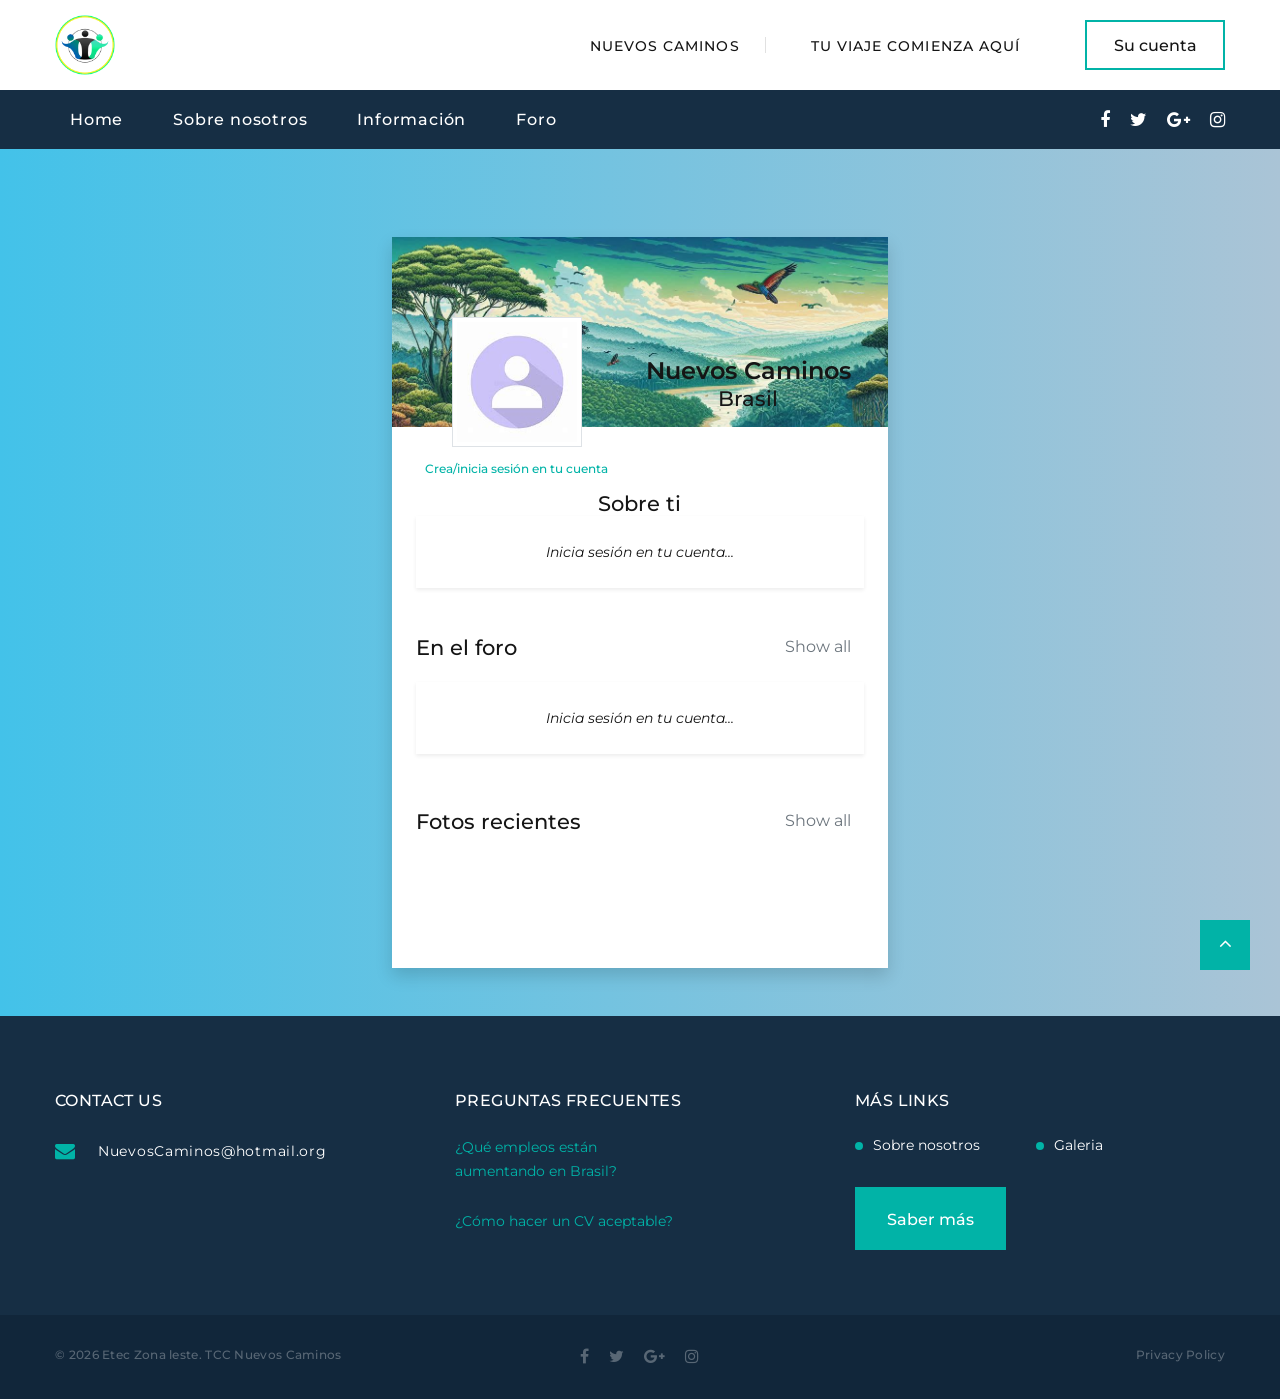
==== Front-end/cuenta.html @ b8fffcc0 "Initial commit" ====
<!DOCTYPE html>
<html class="wide wow-animation" lang="en">
  <head>
    <title>Contact Us</title>
    <meta name="format-detection" content="telephone=no" />
    <meta
      name="viewport"
      content="width=device-width, height=device-height, initial-scale=1.0, maximum-scale=1.0, user-scalable=0"
    />
    <meta http-equiv="X-UA-Compatible" content="IE=edge" />
    <meta charset="utf-8" />
    <link rel="icon" href="images/favicon.ico" type="image/x-icon" />
    <!-- Stylesheets-->
    <link
      rel="stylesheet"
      type="text/css"
      href="//fonts.googleapis.com/css?family=Montserrat:400,500,600,700%7CPoppins:400%7CTeko:300,400"
    />
    <link rel="stylesheet" href="css/bootstrap.css" />
    <link rel="stylesheet" href="css/fonts.css" />
    <link rel="stylesheet" href="css/style.css" />
    <link rel="stylesheet" href="css/cuenta.css" />
    <style>
      .ie-panel {
        display: none;
        background: #212121;
        padding: 10px 0;
        box-shadow: 3px 3px 5px 0 rgba(0, 0, 0, 0.3);
        clear: both;
        text-align: center;
        position: relative;
        z-index: 1;
      }
      html.ie-10 .ie-panel,
      html.lt-ie-10 .ie-panel {
        display: block;
      }
    </style>
  </head>
  <body>
    <div class="page">
      <header class="section page-header">
        <!-- RD Navbar-->
        <div class="rd-navbar-wrap">
          <nav
          class="rd-navbar rd-navbar-corporate"
          data-layout="rd-navbar-fixed"
          data-sm-layout="rd-navbar-fixed"
          data-md-layout="rd-navbar-fixed"
          data-md-device-layout="rd-navbar-fixed"
          data-lg-layout="rd-navbar-static"
          data-lg-device-layout="rd-navbar-fixed"
          data-xl-layout="rd-navbar-static"
          data-xl-device-layout="rd-navbar-static"
          data-xxl-layout="rd-navbar-static"
          data-xxl-device-layout="rd-navbar-static"
          data-lg-stick-up-offset="46px"
          data-xl-stick-up-offset="46px"
          data-xxl-stick-up-offset="106px"
          data-lg-stick-up="true"
          data-xl-stick-up="true"
          data-xxl-stick-up="true"
        >
          <div
            class="rd-navbar-collapse-toggle rd-navbar-fixed-element-1"
            data-rd-navbar-toggle=".rd-navbar-collapse"
          >
            <span></span>
          </div>
          <div class="rd-navbar-aside-outer">
            <div class="rd-navbar-aside">
              <!-- RD Navbar Panel-->
              <div class="rd-navbar-panel">
                <!-- RD Navbar Toggle-->
                <button
                  class="rd-navbar-toggle"
                  data-rd-navbar-toggle=".rd-navbar-nav-wrap"
                >
                  <span></span>
                </button>
                <!-- RD Navbar Brand: a parte branca em cima da navbar-->
                <div class="rd-navbar-brand">
                  <!--Brand: as informações dentro da Brand,e definindo que ela não é estatica na tela-->
                  <a class="brand" href="index.html">
                    <img src="images/logo.png" class="logo"/></a>
                </div>
              </div>
              <div class="rd-navbar-aside-right rd-navbar-collapse">
                <ul class="rd-navbar-corporate-contacts">
                  <li>
                    <div class="unit unit-spacing-xs">
                      <div class="unit-left">
                        <span class=""></span>
                      </div>
                      <div class="unit-body">
                        <p>Nuevos Caminos</p>
                      </div>
                    </div>
                  </li>
                  <li>
                    <div class="unit unit-spacing-xs">
                      <div class="unit-left">
                        <span class=""></span>
                      </div>
                      <div class="unit-body">
                        <a>Tu viaje comienza aquí</a>
                      </div>
                    </div>
                  </li>
                </ul>
                <!--Botão da Brand--->
                <a
                  class="button button-md button-default-outline-2 button-ujarak"
                  href="#">Su cuenta</a>
              </div>
            </div>
          </div>
          <!-- Icones das redes sociais -->
          <div class="rd-navbar-main-outer">
            <div class="rd-navbar-main">
              <div class="rd-navbar-nav-wrap">
                <ul
                  class="list-inline list-inline-md rd-navbar-corporate-list-social"
                >
                  <li><a class="icon fa fa-facebook" href="#"></a></li>
                  <li><a class="icon fa fa-twitter" href="#"></a></li>
                  <li><a class="icon fa fa-google-plus" href="#"></a></li>
                  <li><a class="icon fa fa-instagram" href="#"></a></li>
                </ul>
                <!-- RD Navbar Nav: Começo da navbar-->
                <ul class="rd-navbar-nav">
                  <li class="rd-nav-item">
                    <a class="rd-nav-link" href="index.html">Home</a>
                  </li>
                  <li class="rd-nav-item">
                    <a class="rd-nav-link" href="Sobre.html">Sobre nosotros</a>
                  </li>
                  <li class="rd-nav-item dropdown">
                    <a class="rd-nav-link" href="#" id="navbarDropdown1" role="button" data-toggle="dropdown" aria-expanded="false">Información</a>
                    <div class="dropdown-menu" aria-labelledby="navbarDropdown1">
                      <a class="dropdown-item" href="Información nvb/hogar.html">Hogar</a>
                        <a class="dropdown-item" href="Información nvb/empreabilidad.html">Empreabilidad</a>
                        <a class="dropdown-item" href="Información nvb/consejos.html">Consejos diarios</a>
                    </div>
                  </li>
                  <li class="rd-nav-item">
                    <a class="rd-nav-link" href="foro.html">Foro</a>
                  </li>
                </ul>
              </div>
            </div>
          </div>
          </nav>
        </div>
      </header>
   
      <div class="row py-5 px-4">
        <div class="col-md-5 mx-auto"> 
          <!-- Profile widget --> 
          <div class="bg-white shadow rounded overflow-hidden"> 
            <div class="px-4 pt-0 pb-4 cover"> 
              <div class="media align-items-end profile-head"> 
                <div class="profile mr-3">
                  <img src="images/perfilD.jfif" alt="..." width="130" class="rounded mb-2 img-thumbnail">
                  
                  <a href="login/index.html" class="btn btn-outline-dark btn-sm btn-block">Crea/inicia sesión en tu cuenta</a>
                </div> 
                <div class="media-body mb-5 text-white"> 
                  <h4 class="mt-0 mb-0">Nuevos Caminos</h4> 
                  <h5 class="mt-0 mb-4"> 
                    Brasil
                  </h5> 
                </div> 
              </div> 
            </div> <br><br>
            <div class="px-4 py-3"> 
              <h5 class="mb-0">Sobre ti</h5> 
              <div class="p-4 rounded shadow-sm bg-light"> 
                <p class="font-italic mb-0">Inicia sesión en tu cuenta...</p> 
              </div> 
            </div> 
            <div class="py-4 px-4"> 
              <div class="d-flex align-items-center justify-content-between mb-3"> 
                <h5 class="mb-0">En el foro</h5>
                <a href="#" class="btn btn-link text-muted">Show all</a> 
              </div> 
              <div class="p-4 rounded shadow-sm bg-light"> 
                <p class="font-italic mb-0">Inicia sesión en tu cuenta...</p> 
              </div> 
            </div>
            <div class="py-4 px-4"> 
              <div class="d-flex align-items-center justify-content-between mb-3"> 
                <h5 class="mb-0">Fotos recientes</h5>
                <a href="#" class="btn btn-link text-muted">Show all</a> 
              </div> 
              <div class="row"> 
                <div class="col-lg-6 mb-2 pr-lg-1">
                  <img src="https://images.unsplash.com/photo-1469594292607-7bd90f8d3ba4?ixlib=rb-1.2.1&ixid=eyJhcHBfaWQiOjEyMDd9&auto=format&fit=crop&w=750&q=80" alt="" class="img-fluid rounded shadow-sm">
                </div> 
                <div class="col-lg-6 mb-2 pl-lg-1">
                  <img src="https://images.unsplash.com/photo-1493571716545-b559a19edd14?ixlib=rb-1.2.1&ixid=eyJhcHBfaWQiOjEyMDd9&auto=format&fit=crop&w=750&q=80" alt="" class="img-fluid rounded shadow-sm">
                </div> 
                <div class="col-lg-6 pr-lg-1 mb-2">
                  <img src="https://images.unsplash.com/photo-1453791052107-5c843da62d97?ixlib=rb-1.2.1&ixid=eyJhcHBfaWQiOjEyMDd9&auto=format&fit=crop&w=1350&q=80" alt="" class="img-fluid rounded shadow-sm">
                </div> 
                <div class="col-lg-6 pl-lg-1">
                  <img src="https://images.unsplash.com/photo-1475724017904-b712052c192a?ixlib=rb-1.2.1&ixid=eyJhcHBfaWQiOjEyMDd9&auto=format&fit=crop&w=750&q=80" alt="" class="img-fluid rounded shadow-sm">
                </div> 
              </div> 
            </div> 
          </div> 
        </div>
      </div>
      
      
      <!-- Footer-->
      <footer class="section footer-corporate context-dark">
        <div class="footer-corporate-inset">
          <div class="container">
            <div class="row row-40 justify-content-lg-between">
              <!-- Repartição 1-->
              <div class="col-sm-6 col-md-12 col-lg-3 col-xl-4">
                <div class="oh-desktop">
                  <div class="wow slideInRight" data-wow-delay="0s">
                    <h6 class="text-spacing-100 text-uppercase">Contact us</h6>
                    <ul class="footer-contacts d-inline-block d-sm-block">
                      <li>
                        <div class="unit">
                          <div class="unit-left">
                            <span class="icon fa fa-envelope"></span>
                          </div>
                          <div class="unit-body">
                            <a class="link-aemail" href="mailto:#"
                              >NuevosCaminos@hotmail.org</a>
                          </div>
                        </div>
                      </li>
                    </ul>
                  </div>
                </div>
              </div>
              <!-- Fim Repartição 1-->

              <!-- Repartição 2-->
              <div class="col-sm-6 col-md-5 col-lg-3 col-xl-4">
                <div class="oh-desktop">
                  <div class="wow slideInDown" data-wow-delay="0s">
                    <h6 class="text-spacing-100 text-uppercase">
                      Preguntas frecuentes
                    </h6>

                    <article class="post post-minimal-2">
                      <p class="post-minimal-2-title">
                        <a href="#"
                          >¿Qué empleos están aumentando en Brasil?</a>
                      </p>
                    </article>

                    <article class="post post-minimal-2">
                      <p class="post-minimal-2-title">
                        <a href="#"
                          >¿Cómo hacer un CV aceptable?</a
                        >
                      </p>
                    </article>
                  </div>
                </div>
              </div>
              <!-- Fim Repartição 2-->
              
              <!-- Repartição 3-->
              <div class="col-sm-11 col-md-7 col-lg-5 col-xl-4">
                <div class="oh-desktop">
                  <div class="wow slideInLeft" data-wow-delay="0s">
                    <h6 class="text-spacing-100 text-uppercase">Más links</h6>
                    <ul
                      class="row-6 list-0 list-marked list-marked-md list-marked-secondary list-custom-2">
                      <li><a href="sobre.html">Sobre nosotros</a></li>
                      <li><a href="#">Galeria</a></li>
                    </ul>
                    <div class="group-md group-middle justify-content-sm-start">
                      <a class="button button-lg button-primary button-ujarak" href="#">Saber más</a>
                    </div>
                  </div>
                </div>
              </div>
              <!-- Fim Repartição 3-->

            </div>
          </div>
        </div>
        <div class="footer-corporate-bottom-panel">
          <div class="container">
            <div
              class="row justfy-content-xl-space-berween row-10 align-items-md-center2"
            >
              <div class="col-sm-6 col-md-4 text-sm-right text-md-center">
                <div>
                  <ul class="list-inline list-inline-sm footer-social-list-2">
                    <li><a class="icon fa fa-facebook" href="#"></a></li>
                    <li><a class="icon fa fa-twitter" href="#"></a></li>
                    <li><a class="icon fa fa-google-plus" href="#"></a></li>
                    <li><a class="icon fa fa-instagram" href="#"></a></li>
                  </ul>
                </div>
              </div>
              <div class="col-sm-6 col-md-4 order-sm-first">
                
                <!-- Considerações-->
                <p class="rights">
                  <span>&copy;&nbsp;</span><span class="copyright-year"></span
                  ><span>&nbsp;</span><span>Etec Zona leste</span>.
                  <span>TCC Nuevos Caminos</span>
                </p>
              </div>
              <div class="col-sm-6 col-md-4 text-md-right">
                <p class="rights"><a href="#">Privacy Policy</a></p>
              </div>
            </div>
          </div>
        </div>
      </footer>
    <!--Fim Footer-->

    </div>
    <!-- Global Mailform Output-->
    <div class="snackbars" id="form-output-global"></div>
    <!-- Javascript-->
    <script src="js/core.min.js"></script>
    <script src="js/script.js"></script>
    <script src="js/cuenta.js"></script>
  </body>
</html>
---- Front-end/css/fonts.css ----
/*
*
* Fonts
*/
/*
*
* Font Awesome Icons 4.7.0
* --------------------------------------------------
*/
@font-face {
	font-family: 'FontAwesome';
	src: url("../fonts/fontawesome-webfont.eot?v=4.7.0");
	src: url("../fonts/fontawesome-webfont.eot?#iefix&v=4.7.0") format("embedded-opentype"), url("../fonts/fontawesome-webfont.woff2?v=4.7.0") format("woff2"), url("../fonts/fontawesome-webfont.woff?v=4.7.0") format("woff"), url("../fonts/fontawesome-webfont.ttf?v=4.7.0") format("truetype"), url("../fonts/fontawesome-webfont.svg?v=4.7.0#fontawesomeregular") format("svg");
	font-weight: normal;
	font-style: normal;
}

.fa {
	display: inline-block;
	font-family: 'FontAwesome';
	font-size: inherit;
	text-rendering: auto;
	-webkit-font-smoothing: antialiased;
	-moz-osx-font-smoothing: grayscale;
}

[class*='fa-']:before {
	font-weight: 400;
	font-family: 'FontAwesome';
}

/* makes the font 33% larger relative to the icon container */
.fa-lg {
	font-size: 1.33333333em;
	line-height: 0.75em;
	vertical-align: -15%;
}

.fa-2x {
	font-size: 2em;
}

.fa-3x {
	font-size: 3em;
}

.fa-4x {
	font-size: 4em;
}

.fa-5x {
	font-size: 5em;
}

.fa-fw {
	width: 1.28571429em;
	text-align: center;
}

.fa-ul {
	padding-left: 0;
	margin-left: 2.14285714em;
	list-style-type: none;
}

.fa-ul > li {
	position: relative;
}

.fa-li {
	position: absolute;
	left: -2.14285714em;
	width: 2.14285714em;
	top: 0.14285714em;
	text-align: center;
}

.fa-li.fa-lg {
	left: -1.85714286em;
}

.fa-border {
	padding: .2em .25em .15em;
	border: solid 0.08em #eeeeee;
	border-radius: .1em;
}

.fa-pull-left {
	float: left;
}

.fa-pull-right {
	float: right;
}

.fa.fa-pull-left {
	margin-right: .3em;
}

.fa.fa-pull-right {
	margin-left: .3em;
}

/* Deprecated as of 4.4.0 */
.pull-right {
	float: right;
}

.pull-left {
	float: left;
}

.fa.pull-left {
	margin-right: .3em;
}

.fa.pull-right {
	margin-left: .3em;
}

.fa-spin {
	-webkit-animation: fa-spin 2s infinite linear;
	animation: fa-spin 2s infinite linear;
}

.fa-pulse {
	-webkit-animation: fa-spin 1s infinite steps(8);
	animation: fa-spin 1s infinite steps(8);
}

@-webkit-keyframes fa-spin {
	0% {
		-webkit-transform: rotate(0deg);
		transform: rotate(0deg);
	}
	100% {
		-webkit-transform: rotate(359deg);
		transform: rotate(359deg);
	}
}

@keyframes fa-spin {
	0% {
		-webkit-transform: rotate(0deg);
		transform: rotate(0deg);
	}
	100% {
		-webkit-transform: rotate(359deg);
		transform: rotate(359deg);
	}
}

.fa-rotate-90 {
	-ms-filter: "progid:DXImageTransform.Microsoft.BasicImage(rotation=1)";
	-webkit-transform: rotate(90deg);
	-ms-transform: rotate(90deg);
	transform: rotate(90deg);
}

.fa-rotate-180 {
	-ms-filter: "progid:DXImageTransform.Microsoft.BasicImage(rotation=2)";
	-webkit-transform: rotate(180deg);
	-ms-transform: rotate(180deg);
	transform: rotate(180deg);
}

.fa-rotate-270 {
	-ms-filter: "progid:DXImageTransform.Microsoft.BasicImage(rotation=3)";
	-webkit-transform: rotate(270deg);
	-ms-transform: rotate(270deg);
	transform: rotate(270deg);
}

.fa-flip-horizontal {
	-ms-filter: "progid:DXImageTransform.Microsoft.BasicImage(rotation=0, mirror=1)";
	-webkit-transform: scale(-1, 1);
	-ms-transform: scale(-1, 1);
	transform: scale(-1, 1);
}

.fa-flip-vertical {
	-ms-filter: "progid:DXImageTransform.Microsoft.BasicImage(rotation=2, mirror=1)";
	-webkit-transform: scale(1, -1);
	-ms-transform: scale(1, -1);
	transform: scale(1, -1);
}

:root .fa-rotate-90,
:root .fa-rotate-180,
:root .fa-rotate-270,
:root .fa-flip-horizontal,
:root .fa-flip-vertical {
	filter: none;
}

.fa-stack {
	position: relative;
	display: inline-block;
	width: 2em;
	height: 2em;
	line-height: 2em;
	vertical-align: middle;
}

.fa-stack-1x,
.fa-stack-2x {
	position: absolute;
	left: 0;
	width: 100%;
	text-align: center;
}

.fa-stack-1x {
	line-height: inherit;
}

.fa-stack-2x {
	font-size: 2em;
}

.fa-inverse {
	color: #ffffff;
}

/* Font Awesome uses the Unicode Private Use Area (PUA) to ensure screen
   readers do not read off random characters that represent icons */
.fa-glass:before {
	content: "\f000";
}

.fa-music:before {
	content: "\f001";
}

.fa-search:before {
	content: "\f002";
}

.fa-envelope-o:before {
	content: "\f003";
}

.fa-heart:before {
	content: "\f004";
}

.fa-star:before {
	content: "\f005";
}

.fa-star-o:before {
	content: "\f006";
}

.fa-user:before {
	content: "\f007";
}

.fa-film:before {
	content: "\f008";
}

.fa-th-large:before {
	content: "\f009";
}

.fa-th:before {
	content: "\f00a";
}

.fa-th-list:before {
	content: "\f00b";
}

.fa-check:before {
	content: "\f00c";
}

.fa-remove:before,
.fa-close:before,
.fa-times:before {
	content: "\f00d";
}

.fa-search-plus:before {
	content: "\f00e";
}

.fa-search-minus:before {
	content: "\f010";
}

.fa-power-off:before {
	content: "\f011";
}

.fa-signal:before {
	content: "\f012";
}

.fa-gear:before,
.fa-cog:before {
	content: "\f013";
}

.fa-trash-o:before {
	content: "\f014";
}

.fa-home:before {
	content: "\f015";
}

.fa-file-o:before {
	content: "\f016";
}

.fa-clock-o:before {
	content: "\f017";
}

.fa-road:before {
	content: "\f018";
}

.fa-download:before {
	content: "\f019";
}

.fa-arrow-circle-o-down:before {
	content: "\f01a";
}

.fa-arrow-circle-o-up:before {
	content: "\f01b";
}

.fa-inbox:before {
	content: "\f01c";
}

.fa-play-circle-o:before {
	content: "\f01d";
}

.fa-rotate-right:before,
.fa-repeat:before {
	content: "\f01e";
}

.fa-refresh:before {
	content: "\f021";
}

.fa-list-alt:before {
	content: "\f022";
}

.fa-lock:before {
	content: "\f023";
}

.fa-flag:before {
	content: "\f024";
}

.fa-headphones:before {
	content: "\f025";
}

.fa-volume-off:before {
	content: "\f026";
}

.fa-volume-down:before {
	content: "\f027";
}

.fa-volume-up:before {
	content: "\f028";
}

.fa-qrcode:before {
	content: "\f029";
}

.fa-barcode:before {
	content: "\f02a";
}

.fa-tag:before {
	content: "\f02b";
}

.fa-tags:before {
	content: "\f02c";
}

.fa-book:before {
	content: "\f02d";
}

.fa-bookmark:before {
	content: "\f02e";
}

.fa-print:before {
	content: "\f02f";
}

.fa-camera:before {
	content: "\f030";
}

.fa-font:before {
	content: "\f031";
}

.fa-bold:before {
	content: "\f032";
}

.fa-italic:before {
	content: "\f033";
}

.fa-text-height:before {
	content: "\f034";
}

.fa-text-width:before {
	content: "\f035";
}

.fa-align-left:before {
	content: "\f036";
}

.fa-align-center:before {
	content: "\f037";
}

.fa-align-right:before {
	content: "\f038";
}

.fa-align-justify:before {
	content: "\f039";
}

.fa-list:before {
	content: "\f03a";
}

.fa-dedent:before,
.fa-outdent:before {
	content: "\f03b";
}

.fa-indent:before {
	content: "\f03c";
}

.fa-video-camera:before {
	content: "\f03d";
}

.fa-photo:before,
.fa-image:before,
.fa-picture-o:before {
	content: "\f03e";
}

.fa-pencil:before {
	content: "\f040";
}

.fa-map-marker:before {
	content: "\f041";
}

.fa-adjust:before {
	content: "\f042";
}

.fa-tint:before {
	content: "\f043";
}

.fa-edit:before,
.fa-pencil-square-o:before {
	content: "\f044";
}

.fa-share-square-o:before {
	content: "\f045";
}

.fa-check-square-o:before {
	content: "\f046";
}

.fa-arrows:before {
	content: "\f047";
}

.fa-step-backward:before {
	content: "\f048";
}

.fa-fast-backward:before {
	content: "\f049";
}

.fa-backward:before {
	content: "\f04a";
}

.fa-play:before {
	content: "\f04b";
}

.fa-pause:before {
	content: "\f04c";
}

.fa-stop:before {
	content: "\f04d";
}

.fa-forward:before {
	content: "\f04e";
}

.fa-fast-forward:before {
	content: "\f050";
}

.fa-step-forward:before {
	content: "\f051";
}

.fa-eject:before {
	content: "\f052";
}

.fa-chevron-left:before {
	content: "\f053";
}

.fa-chevron-right:before {
	content: "\f054";
}

.fa-plus-circle:before {
	content: "\f055";
}

.fa-minus-circle:before {
	content: "\f056";
}

.fa-times-circle:before {
	content: "\f057";
}

.fa-check-circle:before {
	content: "\f058";
}

.fa-question-circle:before {
	content: "\f059";
}

.fa-info-circle:before {
	content: "\f05a";
}

.fa-crosshairs:before {
	content: "\f05b";
}

.fa-times-circle-o:before {
	content: "\f05c";
}

.fa-check-circle-o:before {
	content: "\f05d";
}

.fa-ban:before {
	content: "\f05e";
}

.fa-arrow-left:before {
	content: "\f060";
}

.fa-arrow-right:before {
	content: "\f061";
}

.fa-arrow-up:before {
	content: "\f062";
}

.fa-arrow-down:before {
	content: "\f063";
}

.fa-mail-forward:before,
.fa-share:before {
	content: "\f064";
}

.fa-expand:before {
	content: "\f065";
}

.fa-compress:before {
	content: "\f066";
}

.fa-plus:before {
	content: "\f067";
}

.fa-minus:before {
	content: "\f068";
}

.fa-asterisk:before {
	content: "\f069";
}

.fa-exclamation-circle:before {
	content: "\f06a";
}

.fa-gift:before {
	content: "\f06b";
}

.fa-leaf:before {
	content: "\f06c";
}

.fa-fire:before {
	content: "\f06d";
}

.fa-eye:before {
	content: "\f06e";
}

.fa-eye-slash:before {
	content: "\f070";
}

.fa-warning:before,
.fa-exclamation-triangle:before {
	content: "\f071";
}

.fa-plane:before {
	content: "\f072";
}

.fa-calendar:before {
	content: "\f073";
}

.fa-random:before {
	content: "\f074";
}

.fa-comment:before {
	content: "\f075";
}

.fa-magnet:before {
	content: "\f076";
}

.fa-chevron-up:before {
	content: "\f077";
}

.fa-chevron-down:before {
	content: "\f078";
}

.fa-retweet:before {
	content: "\f079";
}

.fa-shopping-cart:before {
	content: "\f07a";
}

.fa-folder:before {
	content: "\f07b";
}

.fa-folder-open:before {
	content: "\f07c";
}

.fa-arrows-v:before {
	content: "\f07d";
}

.fa-arrows-h:before {
	content: "\f07e";
}

.fa-bar-chart-o:before,
.fa-bar-chart:before {
	content: "\f080";
}

.fa-twitter-square:before {
	content: "\f081";
}

.fa-facebook-square:before {
	content: "\f082";
}

.fa-camera-retro:before {
	content: "\f083";
}

.fa-key:before {
	content: "\f084";
}

.fa-gears:before,
.fa-cogs:before {
	content: "\f085";
}

.fa-comments:before {
	content: "\f086";
}

.fa-thumbs-o-up:before {
	content: "\f087";
}

.fa-thumbs-o-down:before {
	content: "\f088";
}

.fa-star-half:before {
	content: "\f089";
}

.fa-heart-o:before {
	content: "\f08a";
}

.fa-sign-out:before {
	content: "\f08b";
}

.fa-linkedin-square:before {
	content: "\f08c";
}

.fa-thumb-tack:before {
	content: "\f08d";
}

.fa-external-link:before {
	content: "\f08e";
}

.fa-sign-in:before {
	content: "\f090";
}

.fa-trophy:before {
	content: "\f091";
}

.fa-github-square:before {
	content: "\f092";
}

.fa-upload:before {
	content: "\f093";
}

.fa-lemon-o:before {
	content: "\f094";
}

.fa-phone:before {
	content: "\f095";
}

.fa-square-o:before {
	content: "\f096";
}

.fa-bookmark-o:before {
	content: "\f097";
}

.fa-phone-square:before {
	content: "\f098";
}

.fa-twitter:before {
	content: "\f099";
}

.fa-facebook-f:before,
.fa-facebook:before {
	content: "\f09a";
}

.fa-github:before {
	content: "\f09b";
}

.fa-unlock:before {
	content: "\f09c";
}

.fa-credit-card:before {
	content: "\f09d";
}

.fa-feed:before,
.fa-rss:before {
	content: "\f09e";
}

.fa-hdd-o:before {
	content: "\f0a0";
}

.fa-bullhorn:before {
	content: "\f0a1";
}

.fa-bell:before {
	content: "\f0f3";
}

.fa-certificate:before {
	content: "\f0a3";
}

.fa-hand-o-right:before {
	content: "\f0a4";
}

.fa-hand-o-left:before {
	content: "\f0a5";
}

.fa-hand-o-up:before {
	content: "\f0a6";
}

.fa-hand-o-down:before {
	content: "\f0a7";
}

.fa-arrow-circle-left:before {
	content: "\f0a8";
}

.fa-arrow-circle-right:before {
	content: "\f0a9";
}

.fa-arrow-circle-up:before {
	content: "\f0aa";
}

.fa-arrow-circle-down:before {
	content: "\f0ab";
}

.fa-globe:before {
	content: "\f0ac";
}

.fa-wrench:before {
	content: "\f0ad";
}

.fa-tasks:before {
	content: "\f0ae";
}

.fa-filter:before {
	content: "\f0b0";
}

.fa-briefcase:before {
	content: "\f0b1";
}

.fa-arrows-alt:before {
	content: "\f0b2";
}

.fa-group:before,
.fa-users:before {
	content: "\f0c0";
}

.fa-chain:before,
.fa-link:before {
	content: "\f0c1";
}

.fa-cloud:before {
	content: "\f0c2";
}

.fa-flask:before {
	content: "\f0c3";
}

.fa-cut:before,
.fa-scissors:before {
	content: "\f0c4";
}

.fa-copy:before,
.fa-files-o:before {
	content: "\f0c5";
}

.fa-paperclip:before {
	content: "\f0c6";
}

.fa-save:before,
.fa-floppy-o:before {
	content: "\f0c7";
}

.fa-square:before {
	content: "\f0c8";
}

.fa-navicon:before,
.fa-reorder:before,
.fa-bars:before {
	content: "\f0c9";
}

.fa-list-ul:before {
	content: "\f0ca";
}

.fa-list-ol:before {
	content: "\f0cb";
}

.fa-strikethrough:before {
	content: "\f0cc";
}

.fa-underline:before {
	content: "\f0cd";
}

.fa-table:before {
	content: "\f0ce";
}

.fa-magic:before {
	content: "\f0d0";
}

.fa-truck:before {
	content: "\f0d1";
}

.fa-pinterest:before {
	content: "\f0d2";
}

.fa-pinterest-square:before {
	content: "\f0d3";
}

.fa-google-plus-square:before {
	content: "\f0d4";
}

.fa-google-plus:before {
	content: "\f0d5";
}

.fa-money:before {
	content: "\f0d6";
}

.fa-caret-down:before {
	content: "\f0d7";
}

.fa-caret-up:before {
	content: "\f0d8";
}

.fa-caret-left:before {
	content: "\f0d9";
}

.fa-caret-right:before {
	content: "\f0da";
}

.fa-columns:before {
	content: "\f0db";
}

.fa-unsorted:before,
.fa-sort:before {
	content: "\f0dc";
}

.fa-sort-down:before,
.fa-sort-desc:before {
	content: "\f0dd";
}

.fa-sort-up:before,
.fa-sort-asc:before {
	content: "\f0de";
}

.fa-envelope:before {
	content: "\f0e0";
}

.fa-linkedin:before {
	content: "\f0e1";
}

.fa-rotate-left:before,
.fa-undo:before {
	content: "\f0e2";
}

.fa-legal:before,
.fa-gavel:before {
	content: "\f0e3";
}

.fa-dashboard:before,
.fa-tachometer:before {
	content: "\f0e4";
}

.fa-comment-o:before {
	content: "\f0e5";
}

.fa-comments-o:before {
	content: "\f0e6";
}

.fa-flash:before,
.fa-bolt:before {
	content: "\f0e7";
}

.fa-sitemap:before {
	content: "\f0e8";
}

.fa-umbrella:before {
	content: "\f0e9";
}

.fa-paste:before,
.fa-clipboard:before {
	content: "\f0ea";
}

.fa-lightbulb-o:before {
	content: "\f0eb";
}

.fa-exchange:before {
	content: "\f0ec";
}

.fa-cloud-download:before {
	content: "\f0ed";
}

.fa-cloud-upload:before {
	content: "\f0ee";
}

.fa-user-md:before {
	content: "\f0f0";
}

.fa-stethoscope:before {
	content: "\f0f1";
}

.fa-suitcase:before {
	content: "\f0f2";
}

.fa-bell-o:before {
	content: "\f0a2";
}

.fa-coffee:before {
	content: "\f0f4";
}

.fa-cutlery:before {
	content: "\f0f5";
}

.fa-file-text-o:before {
	content: "\f0f6";
}

.fa-building-o:before {
	content: "\f0f7";
}

.fa-hospital-o:before {
	content: "\f0f8";
}

.fa-ambulance:before {
	content: "\f0f9";
}

.fa-medkit:before {
	content: "\f0fa";
}

.fa-fighter-jet:before {
	content: "\f0fb";
}

.fa-beer:before {
	content: "\f0fc";
}

.fa-h-square:before {
	content: "\f0fd";
}

.fa-plus-square:before {
	content: "\f0fe";
}

.fa-angle-double-left:before {
	content: "\f100";
}

.fa-angle-double-right:before {
	content: "\f101";
}

.fa-angle-double-up:before {
	content: "\f102";
}

.fa-angle-double-down:before {
	content: "\f103";
}

.fa-angle-left:before {
	content: "\f104";
}

.fa-angle-right:before {
	content: "\f105";
}

.fa-angle-up:before {
	content: "\f106";
}

.fa-angle-down:before {
	content: "\f107";
}

.fa-desktop:before {
	content: "\f108";
}

.fa-laptop:before {
	content: "\f109";
}

.fa-tablet:before {
	content: "\f10a";
}

.fa-mobile-phone:before,
.fa-mobile:before {
	content: "\f10b";
}

.fa-circle-o:before {
	content: "\f10c";
}

.fa-quote-left:before {
	content: "\f10d";
}

.fa-quote-right:before {
	content: "\f10e";
}

.fa-spinner:before {
	content: "\f110";
}

.fa-circle:before {
	content: "\f111";
}

.fa-mail-reply:before,
.fa-reply:before {
	content: "\f112";
}

.fa-github-alt:before {
	content: "\f113";
}

.fa-folder-o:before {
	content: "\f114";
}

.fa-folder-open-o:before {
	content: "\f115";
}

.fa-smile-o:before {
	content: "\f118";
}

.fa-frown-o:before {
	content: "\f119";
}

.fa-meh-o:before {
	content: "\f11a";
}

.fa-gamepad:before {
	content: "\f11b";
}

.fa-keyboard-o:before {
	content: "\f11c";
}

.fa-flag-o:before {
	content: "\f11d";
}

.fa-flag-checkered:before {
	content: "\f11e";
}

.fa-terminal:before {
	content: "\f120";
}

.fa-code:before {
	content: "\f121";
}

.fa-mail-reply-all:before,
.fa-reply-all:before {
	content: "\f122";
}

.fa-star-half-empty:before,
.fa-star-half-full:before,
.fa-star-half-o:before {
	content: "\f123";
}

.fa-location-arrow:before {
	content: "\f124";
}

.fa-crop:before {
	content: "\f125";
}

.fa-code-fork:before {
	content: "\f126";
}

.fa-unlink:before,
.fa-chain-broken:before {
	content: "\f127";
}

.fa-question:before {
	content: "\f128";
}

.fa-info:before {
	content: "\f129";
}

.fa-exclamation:before {
	content: "\f12a";
}

.fa-superscript:before {
	content: "\f12b";
}

.fa-subscript:before {
	content: "\f12c";
}

.fa-eraser:before {
	content: "\f12d";
}

.fa-puzzle-piece:before {
	content: "\f12e";
}

.fa-microphone:before {
	content: "\f130";
}

.fa-microphone-slash:before {
	content: "\f131";
}

.fa-shield:before {
	content: "\f132";
}

.fa-calendar-o:before {
	content: "\f133";
}

.fa-fire-extinguisher:before {
	content: "\f134";
}

.fa-rocket:before {
	content: "\f135";
}

.fa-maxcdn:before {
	content: "\f136";
}

.fa-chevron-circle-left:before {
	content: "\f137";
}

.fa-chevron-circle-right:before {
	content: "\f138";
}

.fa-chevron-circle-up:before {
	content: "\f139";
}

.fa-chevron-circle-down:before {
	content: "\f13a";
}

.fa-html5:before {
	content: "\f13b";
}

.fa-css3:before {
	content: "\f13c";
}

.fa-anchor:before {
	content: "\f13d";
}

.fa-unlock-alt:before {
	content: "\f13e";
}

.fa-bullseye:before {
	content: "\f140";
}

.fa-ellipsis-h:before {
	content: "\f141";
}

.fa-ellipsis-v:before {
	content: "\f142";
}

.fa-rss-square:before {
	content: "\f143";
}

.fa-play-circle:before {
	content: "\f144";
}

.fa-ticket:before {
	content: "\f145";
}

.fa-minus-square:before {
	content: "\f146";
}

.fa-minus-square-o:before {
	content: "\f147";
}

.fa-level-up:before {
	content: "\f148";
}

.fa-level-down:before {
	content: "\f149";
}

.fa-check-square:before {
	content: "\f14a";
}

.fa-pencil-square:before {
	content: "\f14b";
}

.fa-external-link-square:before {
	content: "\f14c";
}

.fa-share-square:before {
	content: "\f14d";
}

.fa-compass:before {
	content: "\f14e";
}

.fa-toggle-down:before,
.fa-caret-square-o-down:before {
	content: "\f150";
}

.fa-toggle-up:before,
.fa-caret-square-o-up:before {
	content: "\f151";
}

.fa-toggle-right:before,
.fa-caret-square-o-right:before {
	content: "\f152";
}

.fa-euro:before,
.fa-eur:before {
	content: "\f153";
}

.fa-gbp:before {
	content: "\f154";
}

.fa-dollar:before,
.fa-usd:before {
	content: "\f155";
}

.fa-rupee:before,
.fa-inr:before {
	content: "\f156";
}

.fa-cny:before,
.fa-rmb:before,
.fa-yen:before,
.fa-jpy:before {
	content: "\f157";
}

.fa-ruble:before,
.fa-rouble:before,
.fa-rub:before {
	content: "\f158";
}

.fa-won:before,
.fa-krw:before {
	content: "\f159";
}

.fa-bitcoin:before,
.fa-btc:before {
	content: "\f15a";
}

.fa-file:before {
	content: "\f15b";
}

.fa-file-text:before {
	content: "\f15c";
}

.fa-sort-alpha-asc:before {
	content: "\f15d";
}

.fa-sort-alpha-desc:before {
	content: "\f15e";
}

.fa-sort-amount-asc:before {
	content: "\f160";
}

.fa-sort-amount-desc:before {
	content: "\f161";
}

.fa-sort-numeric-asc:before {
	content: "\f162";
}

.fa-sort-numeric-desc:before {
	content: "\f163";
}

.fa-thumbs-up:before {
	content: "\f164";
}

.fa-thumbs-down:before {
	content: "\f165";
}

.fa-youtube-square:before {
	content: "\f166";
}

.fa-youtube:before {
	content: "\f167";
}

.fa-xing:before {
	content: "\f168";
}

.fa-xing-square:before {
	content: "\f169";
}

.fa-youtube-play:before {
	content: "\f16a";
}

.fa-dropbox:before {
	content: "\f16b";
}

.fa-stack-overflow:before {
	content: "\f16c";
}

.fa-instagram:before {
	content: "\f16d";
}

.fa-flickr:before {
	content: "\f16e";
}

.fa-adn:before {
	content: "\f170";
}

.fa-bitbucket:before {
	content: "\f171";
}

.fa-bitbucket-square:before {
	content: "\f172";
}

.fa-tumblr:before {
	content: "\f173";
}

.fa-tumblr-square:before {
	content: "\f174";
}

.fa-long-arrow-down:before {
	content: "\f175";
}

.fa-long-arrow-up:before {
	content: "\f176";
}

.fa-long-arrow-left:before {
	content: "\f177";
}

.fa-long-arrow-right:before {
	content: "\f178";
}

.fa-apple:before {
	content: "\f179";
}

.fa-windows:before {
	content: "\f17a";
}

.fa-android:before {
	content: "\f17b";
}

.fa-linux:before {
	content: "\f17c";
}

.fa-dribbble:before {
	content: "\f17d";
}

.fa-skype:before {
	content: "\f17e";
}

.fa-foursquare:before {
	content: "\f180";
}

.fa-trello:before {
	content: "\f181";
}

.fa-female:before {
	content: "\f182";
}

.fa-male:before {
	content: "\f183";
}

.fa-gittip:before,
.fa-gratipay:before {
	content: "\f184";
}

.fa-sun-o:before {
	content: "\f185";
}

.fa-moon-o:before {
	content: "\f186";
}

.fa-archive:before {
	content: "\f187";
}

.fa-bug:before {
	content: "\f188";
}

.fa-vk:before {
	content: "\f189";
}

.fa-weibo:before {
	content: "\f18a";
}

.fa-renren:before {
	content: "\f18b";
}

.fa-pagelines:before {
	content: "\f18c";
}

.fa-stack-exchange:before {
	content: "\f18d";
}

.fa-arrow-circle-o-right:before {
	content: "\f18e";
}

.fa-arrow-circle-o-left:before {
	content: "\f190";
}

.fa-toggle-left:before,
.fa-caret-square-o-left:before {
	content: "\f191";
}

.fa-dot-circle-o:before {
	content: "\f192";
}

.fa-wheelchair:before {
	content: "\f193";
}

.fa-vimeo-square:before {
	content: "\f194";
}

.fa-turkish-lira:before,
.fa-try:before {
	content: "\f195";
}

.fa-plus-square-o:before {
	content: "\f196";
}

.fa-space-shuttle:before {
	content: "\f197";
}

.fa-slack:before {
	content: "\f198";
}

.fa-envelope-square:before {
	content: "\f199";
}

.fa-wordpress:before {
	content: "\f19a";
}

.fa-openid:before {
	content: "\f19b";
}

.fa-institution:before,
.fa-bank:before,
.fa-university:before {
	content: "\f19c";
}

.fa-mortar-board:before,
.fa-graduation-cap:before {
	content: "\f19d";
}

.fa-yahoo:before {
	content: "\f19e";
}

.fa-google:before {
	content: "\f1a0";
}

.fa-reddit:before {
	content: "\f1a1";
}

.fa-reddit-square:before {
	content: "\f1a2";
}

.fa-stumbleupon-circle:before {
	content: "\f1a3";
}

.fa-stumbleupon:before {
	content: "\f1a4";
}

.fa-delicious:before {
	content: "\f1a5";
}

.fa-digg:before {
	content: "\f1a6";
}

.fa-pied-piper-pp:before {
	content: "\f1a7";
}

.fa-pied-piper-alt:before {
	content: "\f1a8";
}

.fa-drupal:before {
	content: "\f1a9";
}

.fa-joomla:before {
	content: "\f1aa";
}

.fa-language:before {
	content: "\f1ab";
}

.fa-fax:before {
	content: "\f1ac";
}

.fa-building:before {
	content: "\f1ad";
}

.fa-child:before {
	content: "\f1ae";
}

.fa-paw:before {
	content: "\f1b0";
}

.fa-spoon:before {
	content: "\f1b1";
}

.fa-cube:before {
	content: "\f1b2";
}

.fa-cubes:before {
	content: "\f1b3";
}

.fa-behance:before {
	content: "\f1b4";
}

.fa-behance-square:before {
	content: "\f1b5";
}

.fa-steam:before {
	content: "\f1b6";
}

.fa-steam-square:before {
	content: "\f1b7";
}

.fa-recycle:before {
	content: "\f1b8";
}

.fa-automobile:before,
.fa-car:before {
	content: "\f1b9";
}

.fa-cab:before,
.fa-taxi:before {
	content: "\f1ba";
}

.fa-tree:before {
	content: "\f1bb";
}

.fa-spotify:before {
	content: "\f1bc";
}

.fa-deviantart:before {
	content: "\f1bd";
}

.fa-soundcloud:before {
	content: "\f1be";
}

.fa-database:before {
	content: "\f1c0";
}

.fa-file-pdf-o:before {
	content: "\f1c1";
}

.fa-file-word-o:before {
	content: "\f1c2";
}

.fa-file-excel-o:before {
	content: "\f1c3";
}

.fa-file-powerpoint-o:before {
	content: "\f1c4";
}

.fa-file-photo-o:before,
.fa-file-picture-o:before,
.fa-file-image-o:before {
	content: "\f1c5";
}

.fa-file-zip-o:before,
.fa-file-archive-o:before {
	content: "\f1c6";
}

.fa-file-sound-o:before,
.fa-file-audio-o:before {
	content: "\f1c7";
}

.fa-file-movie-o:before,
.fa-file-video-o:before {
	content: "\f1c8";
}

.fa-file-code-o:before {
	content: "\f1c9";
}

.fa-vine:before {
	content: "\f1ca";
}

.fa-codepen:before {
	content: "\f1cb";
}

.fa-jsfiddle:before {
	content: "\f1cc";
}

.fa-life-bouy:before,
.fa-life-buoy:before,
.fa-life-saver:before,
.fa-support:before,
.fa-life-ring:before {
	content: "\f1cd";
}

.fa-circle-o-notch:before {
	content: "\f1ce";
}

.fa-ra:before,
.fa-resistance:before,
.fa-rebel:before {
	content: "\f1d0";
}

.fa-ge:before,
.fa-empire:before {
	content: "\f1d1";
}

.fa-git-square:before {
	content: "\f1d2";
}

.fa-git:before {
	content: "\f1d3";
}

.fa-y-combinator-square:before,
.fa-yc-square:before,
.fa-hacker-news:before {
	content: "\f1d4";
}

.fa-tencent-weibo:before {
	content: "\f1d5";
}

.fa-qq:before {
	content: "\f1d6";
}

.fa-wechat:before,
.fa-weixin:before {
	content: "\f1d7";
}

.fa-send:before,
.fa-paper-plane:before {
	content: "\f1d8";
}

.fa-send-o:before,
.fa-paper-plane-o:before {
	content: "\f1d9";
}

.fa-history:before {
	content: "\f1da";
}

.fa-circle-thin:before {
	content: "\f1db";
}

.fa-header:before {
	content: "\f1dc";
}

.fa-paragraph:before {
	content: "\f1dd";
}

.fa-sliders:before {
	content: "\f1de";
}

.fa-share-alt:before {
	content: "\f1e0";
}

.fa-share-alt-square:before {
	content: "\f1e1";
}

.fa-bomb:before {
	content: "\f1e2";
}

.fa-soccer-ball-o:before,
.fa-futbol-o:before {
	content: "\f1e3";
}

.fa-tty:before {
	content: "\f1e4";
}

.fa-binoculars:before {
	content: "\f1e5";
}

.fa-plug:before {
	content: "\f1e6";
}

.fa-slideshare:before {
	content: "\f1e7";
}

.fa-twitch:before {
	content: "\f1e8";
}

.fa-yelp:before {
	content: "\f1e9";
}

.fa-newspaper-o:before {
	content: "\f1ea";
}

.fa-wifi:before {
	content: "\f1eb";
}

.fa-calculator:before {
	content: "\f1ec";
}

.fa-paypal:before {
	content: "\f1ed";
}

.fa-google-wallet:before {
	content: "\f1ee";
}

.fa-cc-visa:before {
	content: "\f1f0";
}

.fa-cc-mastercard:before {
	content: "\f1f1";
}

.fa-cc-discover:before {
	content: "\f1f2";
}

.fa-cc-amex:before {
	content: "\f1f3";
}

.fa-cc-paypal:before {
	content: "\f1f4";
}

.fa-cc-stripe:before {
	content: "\f1f5";
}

.fa-bell-slash:before {
	content: "\f1f6";
}

.fa-bell-slash-o:before {
	content: "\f1f7";
}

.fa-trash:before {
	content: "\f1f8";
}

.fa-copyright:before {
	content: "\f1f9";
}

.fa-at:before {
	content: "\f1fa";
}

.fa-eyedropper:before {
	content: "\f1fb";
}

.fa-paint-brush:before {
	content: "\f1fc";
}

.fa-birthday-cake:before {
	content: "\f1fd";
}

.fa-area-chart:before {
	content: "\f1fe";
}

.fa-pie-chart:before {
	content: "\f200";
}

.fa-line-chart:before {
	content: "\f201";
}

.fa-lastfm:before {
	content: "\f202";
}

.fa-lastfm-square:before {
	content: "\f203";
}

.fa-toggle-off:before {
	content: "\f204";
}

.fa-toggle-on:before {
	content: "\f205";
}

.fa-bicycle:before {
	content: "\f206";
}

.fa-bus:before {
	content: "\f207";
}

.fa-ioxhost:before {
	content: "\f208";
}

.fa-angellist:before {
	content: "\f209";
}

.fa-cc:before {
	content: "\f20a";
}

.fa-shekel:before,
.fa-sheqel:before,
.fa-ils:before {
	content: "\f20b";
}

.fa-meanpath:before {
	content: "\f20c";
}

.fa-buysellads:before {
	content: "\f20d";
}

.fa-connectdevelop:before {
	content: "\f20e";
}

.fa-dashcube:before {
	content: "\f210";
}

.fa-forumbee:before {
	content: "\f211";
}

.fa-leanpub:before {
	content: "\f212";
}

.fa-sellsy:before {
	content: "\f213";
}

.fa-shirtsinbulk:before {
	content: "\f214";
}

.fa-simplybuilt:before {
	content: "\f215";
}

.fa-skyatlas:before {
	content: "\f216";
}

.fa-cart-plus:before {
	content: "\f217";
}

.fa-cart-arrow-down:before {
	content: "\f218";
}

.fa-diamond:before {
	content: "\f219";
}

.fa-ship:before {
	content: "\f21a";
}

.fa-user-secret:before {
	content: "\f21b";
}

.fa-motorcycle:before {
	content: "\f21c";
}

.fa-street-view:before {
	content: "\f21d";
}

.fa-heartbeat:before {
	content: "\f21e";
}

.fa-venus:before {
	content: "\f221";
}

.fa-mars:before {
	content: "\f222";
}

.fa-mercury:before {
	content: "\f223";
}

.fa-intersex:before,
.fa-transgender:before {
	content: "\f224";
}

.fa-transgender-alt:before {
	content: "\f225";
}

.fa-venus-double:before {
	content: "\f226";
}

.fa-mars-double:before {
	content: "\f227";
}

.fa-venus-mars:before {
	content: "\f228";
}

.fa-mars-stroke:before {
	content: "\f229";
}

.fa-mars-stroke-v:before {
	content: "\f22a";
}

.fa-mars-stroke-h:before {
	content: "\f22b";
}

.fa-neuter:before {
	content: "\f22c";
}

.fa-genderless:before {
	content: "\f22d";
}

.fa-facebook-official:before {
	content: "\f230";
}

.fa-pinterest-p:before {
	content: "\f231";
}

.fa-whatsapp:before {
	content: "\f232";
}

.fa-server:before {
	content: "\f233";
}

.fa-user-plus:before {
	content: "\f234";
}

.fa-user-times:before {
	content: "\f235";
}

.fa-hotel:before,
.fa-bed:before {
	content: "\f236";
}

.fa-viacoin:before {
	content: "\f237";
}

.fa-train:before {
	content: "\f238";
}

.fa-subway:before {
	content: "\f239";
}

.fa-medium:before {
	content: "\f23a";
}

.fa-yc:before,
.fa-y-combinator:before {
	content: "\f23b";
}

.fa-optin-monster:before {
	content: "\f23c";
}

.fa-opencart:before {
	content: "\f23d";
}

.fa-expeditedssl:before {
	content: "\f23e";
}

.fa-battery-4:before,
.fa-battery:before,
.fa-battery-full:before {
	content: "\f240";
}

.fa-battery-3:before,
.fa-battery-three-quarters:before {
	content: "\f241";
}

.fa-battery-2:before,
.fa-battery-half:before {
	content: "\f242";
}

.fa-battery-1:before,
.fa-battery-quarter:before {
	content: "\f243";
}

.fa-battery-0:before,
.fa-battery-empty:before {
	content: "\f244";
}

.fa-mouse-pointer:before {
	content: "\f245";
}

.fa-i-cursor:before {
	content: "\f246";
}

.fa-object-group:before {
	content: "\f247";
}

.fa-object-ungroup:before {
	content: "\f248";
}

.fa-sticky-note:before {
	content: "\f249";
}

.fa-sticky-note-o:before {
	content: "\f24a";
}

.fa-cc-jcb:before {
	content: "\f24b";
}

.fa-cc-diners-club:before {
	content: "\f24c";
}

.fa-clone:before {
	content: "\f24d";
}

.fa-balance-scale:before {
	content: "\f24e";
}

.fa-hourglass-o:before {
	content: "\f250";
}

.fa-hourglass-1:before,
.fa-hourglass-start:before {
	content: "\f251";
}

.fa-hourglass-2:before,
.fa-hourglass-half:before {
	content: "\f252";
}

.fa-hourglass-3:before,
.fa-hourglass-end:before {
	content: "\f253";
}

.fa-hourglass:before {
	content: "\f254";
}

.fa-hand-grab-o:before,
.fa-hand-rock-o:before {
	content: "\f255";
}

.fa-hand-stop-o:before,
.fa-hand-paper-o:before {
	content: "\f256";
}

.fa-hand-scissors-o:before {
	content: "\f257";
}

.fa-hand-lizard-o:before {
	content: "\f258";
}

.fa-hand-spock-o:before {
	content: "\f259";
}

.fa-hand-pointer-o:before {
	content: "\f25a";
}

.fa-hand-peace-o:before {
	content: "\f25b";
}

.fa-trademark:before {
	content: "\f25c";
}

.fa-registered:before {
	content: "\f25d";
}

.fa-creative-commons:before {
	content: "\f25e";
}

.fa-gg:before {
	content: "\f260";
}

.fa-gg-circle:before {
	content: "\f261";
}

.fa-tripadvisor:before {
	content: "\f262";
}

.fa-odnoklassniki:before {
	content: "\f263";
}

.fa-odnoklassniki-square:before {
	content: "\f264";
}

.fa-get-pocket:before {
	content: "\f265";
}

.fa-wikipedia-w:before {
	content: "\f266";
}

.fa-safari:before {
	content: "\f267";
}

.fa-chrome:before {
	content: "\f268";
}

.fa-firefox:before {
	content: "\f269";
}

.fa-opera:before {
	content: "\f26a";
}

.fa-internet-explorer:before {
	content: "\f26b";
}

.fa-tv:before,
.fa-television:before {
	content: "\f26c";
}

.fa-contao:before {
	content: "\f26d";
}

.fa-500px:before {
	content: "\f26e";
}

.fa-amazon:before {
	content: "\f270";
}

.fa-calendar-plus-o:before {
	content: "\f271";
}

.fa-calendar-minus-o:before {
	content: "\f272";
}

.fa-calendar-times-o:before {
	content: "\f273";
}

.fa-calendar-check-o:before {
	content: "\f274";
}

.fa-industry:before {
	content: "\f275";
}

.fa-map-pin:before {
	content: "\f276";
}

.fa-map-signs:before {
	content: "\f277";
}

.fa-map-o:before {
	content: "\f278";
}

.fa-map:before {
	content: "\f279";
}

.fa-commenting:before {
	content: "\f27a";
}

.fa-commenting-o:before {
	content: "\f27b";
}

.fa-houzz:before {
	content: "\f27c";
}

.fa-vimeo:before {
	content: "\f27d";
}

.fa-black-tie:before {
	content: "\f27e";
}

.fa-fonticons:before {
	content: "\f280";
}

.fa-reddit-alien:before {
	content: "\f281";
}

.fa-edge:before {
	content: "\f282";
}

.fa-credit-card-alt:before {
	content: "\f283";
}

.fa-codiepie:before {
	content: "\f284";
}

.fa-modx:before {
	content: "\f285";
}

.fa-fort-awesome:before {
	content: "\f286";
}

.fa-usb:before {
	content: "\f287";
}

.fa-product-hunt:before {
	content: "\f288";
}

.fa-mixcloud:before {
	content: "\f289";
}

.fa-scribd:before {
	content: "\f28a";
}

.fa-pause-circle:before {
	content: "\f28b";
}

.fa-pause-circle-o:before {
	content: "\f28c";
}

.fa-stop-circle:before {
	content: "\f28d";
}

.fa-stop-circle-o:before {
	content: "\f28e";
}

.fa-shopping-bag:before {
	content: "\f290";
}

.fa-shopping-basket:before {
	content: "\f291";
}

.fa-hashtag:before {
	content: "\f292";
}

.fa-bluetooth:before {
	content: "\f293";
}

.fa-bluetooth-b:before {
	content: "\f294";
}

.fa-percent:before {
	content: "\f295";
}

.fa-gitlab:before {
	content: "\f296";
}

.fa-wpbeginner:before {
	content: "\f297";
}

.fa-wpforms:before {
	content: "\f298";
}

.fa-envira:before {
	content: "\f299";
}

.fa-universal-access:before {
	content: "\f29a";
}

.fa-wheelchair-alt:before {
	content: "\f29b";
}

.fa-question-circle-o:before {
	content: "\f29c";
}

.fa-blind:before {
	content: "\f29d";
}

.fa-audio-description:before {
	content: "\f29e";
}

.fa-volume-control-phone:before {
	content: "\f2a0";
}

.fa-braille:before {
	content: "\f2a1";
}

.fa-assistive-listening-systems:before {
	content: "\f2a2";
}

.fa-asl-interpreting:before,
.fa-american-sign-language-interpreting:before {
	content: "\f2a3";
}

.fa-deafness:before,
.fa-hard-of-hearing:before,
.fa-deaf:before {
	content: "\f2a4";
}

.fa-glide:before {
	content: "\f2a5";
}

.fa-glide-g:before {
	content: "\f2a6";
}

.fa-signing:before,
.fa-sign-language:before {
	content: "\f2a7";
}

.fa-low-vision:before {
	content: "\f2a8";
}

.fa-viadeo:before {
	content: "\f2a9";
}

.fa-viadeo-square:before {
	content: "\f2aa";
}

.fa-snapchat:before {
	content: "\f2ab";
}

.fa-snapchat-ghost:before {
	content: "\f2ac";
}

.fa-snapchat-square:before {
	content: "\f2ad";
}

.fa-pied-piper:before {
	content: "\f2ae";
}

.fa-first-order:before {
	content: "\f2b0";
}

.fa-yoast:before {
	content: "\f2b1";
}

.fa-themeisle:before {
	content: "\f2b2";
}

.fa-google-plus-circle:before,
.fa-google-plus-official:before {
	content: "\f2b3";
}

.fa-fa:before,
.fa-font-awesome:before {
	content: "\f2b4";
}

.fa-handshake-o:before {
	content: "\f2b5";
}

.fa-envelope-open:before {
	content: "\f2b6";
}

.fa-envelope-open-o:before {
	content: "\f2b7";
}

.fa-linode:before {
	content: "\f2b8";
}

.fa-address-book:before {
	content: "\f2b9";
}

.fa-address-book-o:before {
	content: "\f2ba";
}

.fa-vcard:before,
.fa-address-card:before {
	content: "\f2bb";
}

.fa-vcard-o:before,
.fa-address-card-o:before {
	content: "\f2bc";
}

.fa-user-circle:before {
	content: "\f2bd";
}

.fa-user-circle-o:before {
	content: "\f2be";
}

.fa-user-o:before {
	content: "\f2c0";
}

.fa-id-badge:before {
	content: "\f2c1";
}

.fa-drivers-license:before,
.fa-id-card:before {
	content: "\f2c2";
}

.fa-drivers-license-o:before,
.fa-id-card-o:before {
	content: "\f2c3";
}

.fa-quora:before {
	content: "\f2c4";
}

.fa-free-code-camp:before {
	content: "\f2c5";
}

.fa-telegram:before {
	content: "\f2c6";
}

.fa-thermometer-4:before,
.fa-thermometer:before,
.fa-thermometer-full:before {
	content: "\f2c7";
}

.fa-thermometer-3:before,
.fa-thermometer-three-quarters:before {
	content: "\f2c8";
}

.fa-thermometer-2:before,
.fa-thermometer-half:before {
	content: "\f2c9";
}

.fa-thermometer-1:before,
.fa-thermometer-quarter:before {
	content: "\f2ca";
}

.fa-thermometer-0:before,
.fa-thermometer-empty:before {
	content: "\f2cb";
}

.fa-shower:before {
	content: "\f2cc";
}

.fa-bathtub:before,
.fa-s15:before,
.fa-bath:before {
	content: "\f2cd";
}

.fa-podcast:before {
	content: "\f2ce";
}

.fa-window-maximize:before {
	content: "\f2d0";
}

.fa-window-minimize:before {
	content: "\f2d1";
}

.fa-window-restore:before {
	content: "\f2d2";
}

.fa-times-rectangle:before,
.fa-window-close:before {
	content: "\f2d3";
}

.fa-times-rectangle-o:before,
.fa-window-close-o:before {
	content: "\f2d4";
}

.fa-bandcamp:before {
	content: "\f2d5";
}

.fa-grav:before {
	content: "\f2d6";
}

.fa-etsy:before {
	content: "\f2d7";
}

.fa-imdb:before {
	content: "\f2d8";
}

.fa-ravelry:before {
	content: "\f2d9";
}

.fa-eercast:before {
	content: "\f2da";
}

.fa-microchip:before {
	content: "\f2db";
}

.fa-snowflake-o:before {
	content: "\f2dc";
}

.fa-superpowers:before {
	content: "\f2dd";
}

.fa-wpexplorer:before {
	content: "\f2de";
}

.fa-meetup:before {
	content: "\f2e0";
}

.sr-only {
	position: absolute;
	width: 1px;
	height: 1px;
	padding: 0;
	margin: -1px;
	overflow: hidden;
	clip: rect(0, 0, 0, 0);
	border: 0;
}

.sr-only-focusable:active,
.sr-only-focusable:focus {
	position: static;
	width: auto;
	height: auto;
	margin: 0;
	overflow: visible;
	clip: auto;
}

/*
*
* Material Design Icons
* --------------------------------------------------
*/
@font-face {
	font-family: "Material Design Icons";
	src: url("../fonts/materialdesignicons-webfont.eot?v=1.4.57");
	src: url("../fonts/materialdesignicons-webfont.eot?#iefix&v=1.4.57") format("embedded-opentype"), url("../fonts/materialdesignicons-webfont.woff2?v=1.4.57") format("woff2"), url("../fonts/materialdesignicons-webfont.woff?v=1.4.57") format("woff"), url("../fonts/materialdesignicons-webfont.ttf?v=1.4.57") format("truetype"), url("../fonts/materialdesignicons-webfont.svg?v=1.4.57#materialdesigniconsregular") format("svg");
	font-weight: normal;
	font-style: normal;
}

.mdi {
	display: inline-block;
	font: normal normal normal 24px/1 "Material Design Icons";
	font-size: inherit;
	text-rendering: auto;
	-webkit-font-smoothing: antialiased;
	-moz-osx-font-smoothing: grayscale;
	transform: translate(0, 0);
}

.mdi-access-point:before {
	content: "\f101";
}

.mdi-access-point-network:before {
	content: "\f102";
}

.mdi-account:before {
	content: "\f103";
}

.mdi-account-alert:before {
	content: "\f104";
}

.mdi-account-box:before {
	content: "\f105";
}

.mdi-account-box-outline:before {
	content: "\f106";
}

.mdi-account-check:before {
	content: "\f107";
}

.mdi-account-circle:before {
	content: "\f108";
}

.mdi-account-convert:before {
	content: "\f109";
}

.mdi-account-key:before {
	content: "\f10a";
}

.mdi-account-location:before {
	content: "\f10b";
}

.mdi-account-minus:before {
	content: "\f10c";
}

.mdi-account-multiple:before {
	content: "\f10d";
}

.mdi-account-multiple-outline:before {
	content: "\f10e";
}

.mdi-account-multiple-plus:before {
	content: "\f10f";
}

.mdi-account-network:before {
	content: "\f110";
}

.mdi-account-off:before {
	content: "\f111";
}

.mdi-account-outline:before {
	content: "\f112";
}

.mdi-account-plus:before {
	content: "\f113";
}

.mdi-account-remove:before {
	content: "\f114";
}

.mdi-account-search:before {
	content: "\f115";
}

.mdi-account-star:before {
	content: "\f116";
}

.mdi-account-star-variant:before {
	content: "\f117";
}

.mdi-account-switch:before {
	content: "\f118";
}

.mdi-adjust:before {
	content: "\f119";
}

.mdi-air-conditioner:before {
	content: "\f11a";
}

.mdi-airballoon:before {
	content: "\f11b";
}

.mdi-airplane:before {
	content: "\f11c";
}

.mdi-airplane-off:before {
	content: "\f11d";
}

.mdi-airplay:before {
	content: "\f11e";
}

.mdi-alarm:before {
	content: "\f11f";
}

.mdi-alarm-check:before {
	content: "\f120";
}

.mdi-alarm-multiple:before {
	content: "\f121";
}

.mdi-alarm-off:before {
	content: "\f122";
}

.mdi-alarm-plus:before {
	content: "\f123";
}

.mdi-album:before {
	content: "\f124";
}

.mdi-alert:before {
	content: "\f125";
}

.mdi-alert-box:before {
	content: "\f126";
}

.mdi-alert-circle:before {
	content: "\f127";
}

.mdi-alert-octagon:before {
	content: "\f128";
}

.mdi-alert-outline:before {
	content: "\f129";
}

.mdi-alpha:before {
	content: "\f12a";
}

.mdi-alphabetical:before {
	content: "\f12b";
}

.mdi-amazon:before {
	content: "\f12c";
}

.mdi-amazon-clouddrive:before {
	content: "\f12d";
}

.mdi-ambulance:before {
	content: "\f12e";
}

.mdi-anchor:before {
	content: "\f12f";
}

.mdi-android:before {
	content: "\f130";
}

.mdi-android-debug-bridge:before {
	content: "\f131";
}

.mdi-android-studio:before {
	content: "\f132";
}

.mdi-apple:before {
	content: "\f133";
}

.mdi-apple-finder:before {
	content: "\f134";
}

.mdi-apple-ios:before {
	content: "\f135";
}

.mdi-apple-mobileme:before {
	content: "\f136";
}

.mdi-apple-safari:before {
	content: "\f137";
}

.mdi-appnet:before {
	content: "\f138";
}

.mdi-apps:before {
	content: "\f139";
}

.mdi-archive:before {
	content: "\f13a";
}

.mdi-arrange-bring-forward:before {
	content: "\f13b";
}

.mdi-arrange-bring-to-front:before {
	content: "\f13c";
}

.mdi-arrange-send-backward:before {
	content: "\f13d";
}

.mdi-arrange-send-to-back:before {
	content: "\f13e";
}

.mdi-arrow-all:before {
	content: "\f13f";
}

.mdi-arrow-bottom-drop-circle:before {
	content: "\f140";
}

.mdi-arrow-bottom-left:before {
	content: "\f141";
}

.mdi-arrow-bottom-right:before {
	content: "\f142";
}

.mdi-arrow-collapse:before {
	content: "\f143";
}

.mdi-arrow-down:before {
	content: "\f144";
}

.mdi-arrow-down-bold:before {
	content: "\f145";
}

.mdi-arrow-down-bold-circle:before {
	content: "\f146";
}

.mdi-arrow-down-bold-circle-outline:before {
	content: "\f147";
}

.mdi-arrow-down-bold-hexagon-outline:before {
	content: "\f148";
}

.mdi-arrow-expand:before {
	content: "\f149";
}

.mdi-arrow-left:before {
	content: "\f14a";
}

.mdi-arrow-left-bold:before {
	content: "\f14b";
}

.mdi-arrow-left-bold-circle:before {
	content: "\f14c";
}

.mdi-arrow-left-bold-circle-outline:before {
	content: "\f14d";
}

.mdi-arrow-left-bold-hexagon-outline:before {
	content: "\f14e";
}

.mdi-arrow-right:before {
	content: "\f14f";
}

.mdi-arrow-right-bold:before {
	content: "\f150";
}

.mdi-arrow-right-bold-circle:before {
	content: "\f151";
}

.mdi-arrow-right-bold-circle-outline:before {
	content: "\f152";
}

.mdi-arrow-right-bold-hexagon-outline:before {
	content: "\f153";
}

.mdi-arrow-top-left:before {
	content: "\f154";
}

.mdi-arrow-top-right:before {
	content: "\f155";
}

.mdi-arrow-up:before {
	content: "\f156";
}

.mdi-arrow-up-bold:before {
	content: "\f157";
}

.mdi-arrow-up-bold-circle:before {
	content: "\f158";
}

.mdi-arrow-up-bold-circle-outline:before {
	content: "\f159";
}

.mdi-arrow-up-bold-hexagon-outline:before {
	content: "\f15a";
}

.mdi-assistant:before {
	content: "\f15b";
}

.mdi-at:before {
	content: "\f15c";
}

.mdi-attachment:before {
	content: "\f15d";
}

.mdi-audiobook:before {
	content: "\f15e";
}

.mdi-auto-fix:before {
	content: "\f15f";
}

.mdi-auto-upload:before {
	content: "\f160";
}

.mdi-autorenew:before {
	content: "\f161";
}

.mdi-av-timer:before {
	content: "\f162";
}

.mdi-baby:before {
	content: "\f163";
}

.mdi-backburger:before {
	content: "\f164";
}

.mdi-backspace:before {
	content: "\f165";
}

.mdi-backup-restore:before {
	content: "\f166";
}

.mdi-bank:before {
	content: "\f167";
}

.mdi-barcode:before {
	content: "\f168";
}

.mdi-barcode-scan:before {
	content: "\f169";
}

.mdi-barley:before {
	content: "\f16a";
}

.mdi-barrel:before {
	content: "\f16b";
}

.mdi-basecamp:before {
	content: "\f16c";
}

.mdi-basket:before {
	content: "\f16d";
}

.mdi-basket-fill:before {
	content: "\f16e";
}

.mdi-basket-unfill:before {
	content: "\f16f";
}

.mdi-battery:before {
	content: "\f170";
}

.mdi-battery-10:before {
	content: "\f171";
}

.mdi-battery-20:before {
	content: "\f172";
}

.mdi-battery-30:before {
	content: "\f173";
}

.mdi-battery-40:before {
	content: "\f174";
}

.mdi-battery-50:before {
	content: "\f175";
}

.mdi-battery-60:before {
	content: "\f176";
}

.mdi-battery-70:before {
	content: "\f177";
}

.mdi-battery-80:before {
	content: "\f178";
}

.mdi-battery-90:before {
	content: "\f179";
}

.mdi-battery-alert:before {
	content: "\f17a";
}

.mdi-battery-charging:before {
	content: "\f17b";
}

.mdi-battery-charging-100:before {
	content: "\f17c";
}

.mdi-battery-charging-20:before {
	content: "\f17d";
}

.mdi-battery-charging-30:before {
	content: "\f17e";
}

.mdi-battery-charging-40:before {
	content: "\f17f";
}

.mdi-battery-charging-60:before {
	content: "\f180";
}

.mdi-battery-charging-80:before {
	content: "\f181";
}

.mdi-battery-charging-90:before {
	content: "\f182";
}

.mdi-battery-minus:before {
	content: "\f183";
}

.mdi-battery-negative:before {
	content: "\f184";
}

.mdi-battery-outline:before {
	content: "\f185";
}

.mdi-battery-plus:before {
	content: "\f186";
}

.mdi-battery-positive:before {
	content: "\f187";
}

.mdi-battery-unknown:before {
	content: "\f188";
}

.mdi-beach:before {
	content: "\f189";
}

.mdi-beaker:before {
	content: "\f18a";
}

.mdi-beaker-empty:before {
	content: "\f18b";
}

.mdi-beaker-empty-outline:before {
	content: "\f18c";
}

.mdi-beaker-outline:before {
	content: "\f18d";
}

.mdi-beats:before {
	content: "\f18e";
}

.mdi-beer:before {
	content: "\f18f";
}

.mdi-behance:before {
	content: "\f190";
}

.mdi-bell:before {
	content: "\f191";
}

.mdi-bell-off:before {
	content: "\f192";
}

.mdi-bell-outline:before {
	content: "\f193";
}

.mdi-bell-plus:before {
	content: "\f194";
}

.mdi-bell-ring:before {
	content: "\f195";
}

.mdi-bell-ring-outline:before {
	content: "\f196";
}

.mdi-bell-sleep:before {
	content: "\f197";
}

.mdi-beta:before {
	content: "\f198";
}

.mdi-bike:before {
	content: "\f199";
}

.mdi-bing:before {
	content: "\f19a";
}

.mdi-binoculars:before {
	content: "\f19b";
}

.mdi-bio:before {
	content: "\f19c";
}

.mdi-biohazard:before {
	content: "\f19d";
}

.mdi-bitbucket:before {
	content: "\f19e";
}

.mdi-black-mesa:before {
	content: "\f19f";
}

.mdi-blackberry:before {
	content: "\f1a0";
}

.mdi-blender:before {
	content: "\f1a1";
}

.mdi-blinds:before {
	content: "\f1a2";
}

.mdi-block-helper:before {
	content: "\f1a3";
}

.mdi-blogger:before {
	content: "\f1a4";
}

.mdi-bluetooth:before {
	content: "\f1a5";
}

.mdi-bluetooth-audio:before {
	content: "\f1a6";
}

.mdi-bluetooth-connect:before {
	content: "\f1a7";
}

.mdi-bluetooth-off:before {
	content: "\f1a8";
}

.mdi-bluetooth-settings:before {
	content: "\f1a9";
}

.mdi-bluetooth-transfer:before {
	content: "\f1aa";
}

.mdi-blur:before {
	content: "\f1ab";
}

.mdi-blur-linear:before {
	content: "\f1ac";
}

.mdi-blur-off:before {
	content: "\f1ad";
}

.mdi-blur-radial:before {
	content: "\f1ae";
}

.mdi-bone:before {
	content: "\f1af";
}

.mdi-book:before {
	content: "\f1b0";
}

.mdi-book-multiple:before {
	content: "\f1b1";
}

.mdi-book-multiple-variant:before {
	content: "\f1b2";
}

.mdi-book-open:before {
	content: "\f1b3";
}

.mdi-book-open-variant:before {
	content: "\f1b4";
}

.mdi-book-variant:before {
	content: "\f1b5";
}

.mdi-bookmark:before {
	content: "\f1b6";
}

.mdi-bookmark-check:before {
	content: "\f1b7";
}

.mdi-bookmark-music:before {
	content: "\f1b8";
}

.mdi-bookmark-outline:before {
	content: "\f1b9";
}

.mdi-bookmark-outline-plus:before {
	content: "\f1ba";
}

.mdi-bookmark-plus:before {
	content: "\f1bb";
}

.mdi-bookmark-remove:before {
	content: "\f1bc";
}

.mdi-border-all:before {
	content: "\f1bd";
}

.mdi-border-bottom:before {
	content: "\f1be";
}

.mdi-border-color:before {
	content: "\f1bf";
}

.mdi-border-horizontal:before {
	content: "\f1c0";
}

.mdi-border-inside:before {
	content: "\f1c1";
}

.mdi-border-left:before {
	content: "\f1c2";
}

.mdi-border-none:before {
	content: "\f1c3";
}

.mdi-border-outside:before {
	content: "\f1c4";
}

.mdi-border-right:before {
	content: "\f1c5";
}

.mdi-border-style:before {
	content: "\f1c6";
}

.mdi-border-top:before {
	content: "\f1c7";
}

.mdi-border-vertical:before {
	content: "\f1c8";
}

.mdi-bowling:before {
	content: "\f1c9";
}

.mdi-box:before {
	content: "\f1ca";
}

.mdi-box-cutter:before {
	content: "\f1cb";
}

.mdi-briefcase:before {
	content: "\f1cc";
}

.mdi-briefcase-check:before {
	content: "\f1cd";
}

.mdi-briefcase-download:before {
	content: "\f1ce";
}

.mdi-briefcase-upload:before {
	content: "\f1cf";
}

.mdi-brightness-1:before {
	content: "\f1d0";
}

.mdi-brightness-2:before {
	content: "\f1d1";
}

.mdi-brightness-3:before {
	content: "\f1d2";
}

.mdi-brightness-4:before {
	content: "\f1d3";
}

.mdi-brightness-5:before {
	content: "\f1d4";
}

.mdi-brightness-6:before {
	content: "\f1d5";
}

.mdi-brightness-7:before {
	content: "\f1d6";
}

.mdi-brightness-auto:before {
	content: "\f1d7";
}

.mdi-broom:before {
	content: "\f1d8";
}

.mdi-brush:before {
	content: "\f1d9";
}

.mdi-bug:before {
	content: "\f1da";
}

.mdi-bulletin-board:before {
	content: "\f1db";
}

.mdi-bullhorn:before {
	content: "\f1dc";
}

.mdi-bus:before {
	content: "\f1dd";
}

.mdi-cached:before {
	content: "\f1de";
}

.mdi-cake:before {
	content: "\f1df";
}

.mdi-cake-layered:before {
	content: "\f1e0";
}

.mdi-cake-variant:before {
	content: "\f1e1";
}

.mdi-calculator:before {
	content: "\f1e2";
}

.mdi-calendar:before {
	content: "\f1e3";
}

.mdi-calendar-blank:before {
	content: "\f1e4";
}

.mdi-calendar-check:before {
	content: "\f1e5";
}

.mdi-calendar-clock:before {
	content: "\f1e6";
}

.mdi-calendar-multiple:before {
	content: "\f1e7";
}

.mdi-calendar-multiple-check:before {
	content: "\f1e8";
}

.mdi-calendar-plus:before {
	content: "\f1e9";
}

.mdi-calendar-remove:before {
	content: "\f1ea";
}

.mdi-calendar-text:before {
	content: "\f1eb";
}

.mdi-calendar-today:before {
	content: "\f1ec";
}

.mdi-call-made:before {
	content: "\f1ed";
}

.mdi-call-merge:before {
	content: "\f1ee";
}

.mdi-call-missed:before {
	content: "\f1ef";
}

.mdi-call-received:before {
	content: "\f1f0";
}

.mdi-call-split:before {
	content: "\f1f1";
}

.mdi-camcorder:before {
	content: "\f1f2";
}

.mdi-camcorder-box:before {
	content: "\f1f3";
}

.mdi-camcorder-box-off:before {
	content: "\f1f4";
}

.mdi-camcorder-off:before {
	content: "\f1f5";
}

.mdi-camera:before {
	content: "\f1f6";
}

.mdi-camera-enhance:before {
	content: "\f1f7";
}

.mdi-camera-front:before {
	content: "\f1f8";
}

.mdi-camera-front-variant:before {
	content: "\f1f9";
}

.mdi-camera-iris:before {
	content: "\f1fa";
}

.mdi-camera-party-mode:before {
	content: "\f1fb";
}

.mdi-camera-rear:before {
	content: "\f1fc";
}

.mdi-camera-rear-variant:before {
	content: "\f1fd";
}

.mdi-camera-switch:before {
	content: "\f1fe";
}

.mdi-camera-timer:before {
	content: "\f1ff";
}

.mdi-candycane:before {
	content: "\f200";
}

.mdi-car:before {
	content: "\f201";
}

.mdi-car-battery:before {
	content: "\f202";
}

.mdi-car-connected:before {
	content: "\f203";
}

.mdi-car-wash:before {
	content: "\f204";
}

.mdi-carrot:before {
	content: "\f205";
}

.mdi-cart:before {
	content: "\f206";
}

.mdi-cart-outline:before {
	content: "\f207";
}

.mdi-cart-plus:before {
	content: "\f208";
}

.mdi-case-sensitive-alt:before {
	content: "\f209";
}

.mdi-cash:before {
	content: "\f20a";
}

.mdi-cash-100:before {
	content: "\f20b";
}

.mdi-cash-multiple:before {
	content: "\f20c";
}

.mdi-cash-usd:before {
	content: "\f20d";
}

.mdi-cast:before {
	content: "\f20e";
}

.mdi-cast-connected:before {
	content: "\f20f";
}

.mdi-castle:before {
	content: "\f210";
}

.mdi-cat:before {
	content: "\f211";
}

.mdi-cellphone:before {
	content: "\f212";
}

.mdi-cellphone-android:before {
	content: "\f213";
}

.mdi-cellphone-basic:before {
	content: "\f214";
}

.mdi-cellphone-dock:before {
	content: "\f215";
}

.mdi-cellphone-iphone:before {
	content: "\f216";
}

.mdi-cellphone-link:before {
	content: "\f217";
}

.mdi-cellphone-link-off:before {
	content: "\f218";
}

.mdi-cellphone-settings:before {
	content: "\f219";
}

.mdi-certificate:before {
	content: "\f21a";
}

.mdi-chair-school:before {
	content: "\f21b";
}

.mdi-chart-arc:before {
	content: "\f21c";
}

.mdi-chart-areaspline:before {
	content: "\f21d";
}

.mdi-chart-bar:before {
	content: "\f21e";
}

.mdi-chart-histogram:before {
	content: "\f21f";
}

.mdi-chart-line:before {
	content: "\f220";
}

.mdi-chart-pie:before {
	content: "\f221";
}

.mdi-check:before {
	content: "\f222";
}

.mdi-check-all:before {
	content: "\f223";
}

.mdi-checkbox-blank:before {
	content: "\f224";
}

.mdi-checkbox-blank-circle:before {
	content: "\f225";
}

.mdi-checkbox-blank-circle-outline:before {
	content: "\f226";
}

.mdi-checkbox-blank-outline:before {
	content: "\f227";
}

.mdi-checkbox-marked:before {
	content: "\f228";
}

.mdi-checkbox-marked-circle:before {
	content: "\f229";
}

.mdi-checkbox-marked-circle-outline:before {
	content: "\f22a";
}

.mdi-checkbox-marked-outline:before {
	content: "\f22b";
}

.mdi-checkbox-multiple-blank:before {
	content: "\f22c";
}

.mdi-checkbox-multiple-blank-outline:before {
	content: "\f22d";
}

.mdi-checkbox-multiple-marked:before {
	content: "\f22e";
}

.mdi-checkbox-multiple-marked-outline:before {
	content: "\f22f";
}

.mdi-checkerboard:before {
	content: "\f230";
}

.mdi-chemical-weapon:before {
	content: "\f231";
}

.mdi-chevron-double-down:before {
	content: "\f232";
}

.mdi-chevron-double-left:before {
	content: "\f233";
}

.mdi-chevron-double-right:before {
	content: "\f234";
}

.mdi-chevron-double-up:before {
	content: "\f235";
}

.mdi-chevron-down:before {
	content: "\f236";
}

.mdi-chevron-left:before {
	content: "\f237";
}

.mdi-chevron-right:before {
	content: "\f238";
}

.mdi-chevron-up:before {
	content: "\f239";
}

.mdi-church:before {
	content: "\f23a";
}

.mdi-cisco-webex:before {
	content: "\f23b";
}

.mdi-city:before {
	content: "\f23c";
}

.mdi-clipboard:before {
	content: "\f23d";
}

.mdi-clipboard-account:before {
	content: "\f23e";
}

.mdi-clipboard-alert:before {
	content: "\f23f";
}

.mdi-clipboard-arrow-down:before {
	content: "\f240";
}

.mdi-clipboard-arrow-left:before {
	content: "\f241";
}

.mdi-clipboard-check:before {
	content: "\f242";
}

.mdi-clipboard-outline:before {
	content: "\f243";
}

.mdi-clipboard-text:before {
	content: "\f244";
}

.mdi-clippy:before {
	content: "\f245";
}

.mdi-clock:before {
	content: "\f246";
}

.mdi-clock-end:before {
	content: "\f247";
}

.mdi-clock-fast:before {
	content: "\f248";
}

.mdi-clock-in:before {
	content: "\f249";
}

.mdi-clock-out:before {
	content: "\f24a";
}

.mdi-clock-start:before {
	content: "\f24b";
}

.mdi-close:before {
	content: "\f24c";
}

.mdi-close-box:before {
	content: "\f24d";
}

.mdi-close-box-outline:before {
	content: "\f24e";
}

.mdi-close-circle:before {
	content: "\f24f";
}

.mdi-close-circle-outline:before {
	content: "\f250";
}

.mdi-close-network:before {
	content: "\f251";
}

.mdi-close-octagon:before {
	content: "\f252";
}

.mdi-close-octagon-outline:before {
	content: "\f253";
}

.mdi-closed-caption:before {
	content: "\f254";
}

.mdi-cloud:before {
	content: "\f255";
}

.mdi-cloud-check:before {
	content: "\f256";
}

.mdi-cloud-circle:before {
	content: "\f257";
}

.mdi-cloud-download:before {
	content: "\f258";
}

.mdi-cloud-outline:before {
	content: "\f259";
}

.mdi-cloud-outline-off:before {
	content: "\f25a";
}

.mdi-cloud-print:before {
	content: "\f25b";
}

.mdi-cloud-print-outline:before {
	content: "\f25c";
}

.mdi-cloud-upload:before {
	content: "\f25d";
}

.mdi-code-array:before {
	content: "\f25e";
}

.mdi-code-braces:before {
	content: "\f25f";
}

.mdi-code-brackets:before {
	content: "\f260";
}

.mdi-code-equal:before {
	content: "\f261";
}

.mdi-code-greater-than:before {
	content: "\f262";
}

.mdi-code-greater-than-or-equal:before {
	content: "\f263";
}

.mdi-code-less-than:before {
	content: "\f264";
}

.mdi-code-less-than-or-equal:before {
	content: "\f265";
}

.mdi-code-not-equal:before {
	content: "\f266";
}

.mdi-code-not-equal-variant:before {
	content: "\f267";
}

.mdi-code-parentheses:before {
	content: "\f268";
}

.mdi-code-string:before {
	content: "\f269";
}

.mdi-code-tags:before {
	content: "\f26a";
}

.mdi-codepen:before {
	content: "\f26b";
}

.mdi-coffee:before {
	content: "\f26c";
}

.mdi-coffee-to-go:before {
	content: "\f26d";
}

.mdi-coin:before {
	content: "\f26e";
}

.mdi-color-helper:before {
	content: "\f26f";
}

.mdi-comment:before {
	content: "\f270";
}

.mdi-comment-account:before {
	content: "\f271";
}

.mdi-comment-account-outline:before {
	content: "\f272";
}

.mdi-comment-alert:before {
	content: "\f273";
}

.mdi-comment-alert-outline:before {
	content: "\f274";
}

.mdi-comment-check:before {
	content: "\f275";
}

.mdi-comment-check-outline:before {
	content: "\f276";
}

.mdi-comment-multiple-outline:before {
	content: "\f277";
}

.mdi-comment-outline:before {
	content: "\f278";
}

.mdi-comment-plus-outline:before {
	content: "\f279";
}

.mdi-comment-processing:before {
	content: "\f27a";
}

.mdi-comment-processing-outline:before {
	content: "\f27b";
}

.mdi-comment-question-outline:before {
	content: "\f27c";
}

.mdi-comment-remove-outline:before {
	content: "\f27d";
}

.mdi-comment-text:before {
	content: "\f27e";
}

.mdi-comment-text-outline:before {
	content: "\f27f";
}

.mdi-compare:before {
	content: "\f280";
}

.mdi-compass:before {
	content: "\f281";
}

.mdi-compass-outline:before {
	content: "\f282";
}

.mdi-console:before {
	content: "\f283";
}

.mdi-contact-mail:before {
	content: "\f284";
}

.mdi-content-copy:before {
	content: "\f285";
}

.mdi-content-cut:before {
	content: "\f286";
}

.mdi-content-duplicate:before {
	content: "\f287";
}

.mdi-content-paste:before {
	content: "\f288";
}

.mdi-content-save:before {
	content: "\f289";
}

.mdi-content-save-all:before {
	content: "\f28a";
}

.mdi-contrast:before {
	content: "\f28b";
}

.mdi-contrast-box:before {
	content: "\f28c";
}

.mdi-contrast-circle:before {
	content: "\f28d";
}

.mdi-cookie:before {
	content: "\f28e";
}

.mdi-cow:before {
	content: "\f28f";
}

.mdi-credit-card:before {
	content: "\f290";
}

.mdi-credit-card-multiple:before {
	content: "\f291";
}

.mdi-credit-card-scan:before {
	content: "\f292";
}

.mdi-crop:before {
	content: "\f293";
}

.mdi-crop-free:before {
	content: "\f294";
}

.mdi-crop-landscape:before {
	content: "\f295";
}

.mdi-crop-portrait:before {
	content: "\f296";
}

.mdi-crop-square:before {
	content: "\f297";
}

.mdi-crosshairs:before {
	content: "\f298";
}

.mdi-crosshairs-gps:before {
	content: "\f299";
}

.mdi-crown:before {
	content: "\f29a";
}

.mdi-cube:before {
	content: "\f29b";
}

.mdi-cube-outline:before {
	content: "\f29c";
}

.mdi-cube-send:before {
	content: "\f29d";
}

.mdi-cube-unfolded:before {
	content: "\f29e";
}

.mdi-cup:before {
	content: "\f29f";
}

.mdi-cup-water:before {
	content: "\f2a0";
}

.mdi-currency-btc:before {
	content: "\f2a1";
}

.mdi-currency-eur:before {
	content: "\f2a2";
}

.mdi-currency-gbp:before {
	content: "\f2a3";
}

.mdi-currency-inr:before {
	content: "\f2a4";
}

.mdi-currency-ngn:before {
	content: "\f2a5";
}

.mdi-currency-rub:before {
	content: "\f2a6";
}

.mdi-currency-try:before {
	content: "\f2a7";
}

.mdi-currency-usd:before {
	content: "\f2a8";
}

.mdi-cursor-default:before {
	content: "\f2a9";
}

.mdi-cursor-default-outline:before {
	content: "\f2aa";
}

.mdi-cursor-move:before {
	content: "\f2ab";
}

.mdi-cursor-pointer:before {
	content: "\f2ac";
}

.mdi-database:before {
	content: "\f2ad";
}

.mdi-database-minus:before {
	content: "\f2ae";
}

.mdi-database-plus:before {
	content: "\f2af";
}

.mdi-debug-step-into:before {
	content: "\f2b0";
}

.mdi-debug-step-out:before {
	content: "\f2b1";
}

.mdi-debug-step-over:before {
	content: "\f2b2";
}

.mdi-decimal-decrease:before {
	content: "\f2b3";
}

.mdi-decimal-increase:before {
	content: "\f2b4";
}

.mdi-delete:before {
	content: "\f2b5";
}

.mdi-delete-variant:before {
	content: "\f2b6";
}

.mdi-delta:before {
	content: "\f2b7";
}

.mdi-deskphone:before {
	content: "\f2b8";
}

.mdi-desktop-mac:before {
	content: "\f2b9";
}

.mdi-desktop-tower:before {
	content: "\f2ba";
}

.mdi-details:before {
	content: "\f2bb";
}

.mdi-deviantart:before {
	content: "\f2bc";
}

.mdi-diamond:before {
	content: "\f2bd";
}

.mdi-dice:before {
	content: "\f2be";
}

.mdi-dice-1:before {
	content: "\f2bf";
}

.mdi-dice-2:before {
	content: "\f2c0";
}

.mdi-dice-3:before {
	content: "\f2c1";
}

.mdi-dice-4:before {
	content: "\f2c2";
}

.mdi-dice-5:before {
	content: "\f2c3";
}

.mdi-dice-6:before {
	content: "\f2c4";
}

.mdi-directions:before {
	content: "\f2c5";
}

.mdi-disk-alert:before {
	content: "\f2c6";
}

.mdi-disqus:before {
	content: "\f2c7";
}

.mdi-disqus-outline:before {
	content: "\f2c8";
}

.mdi-division:before {
	content: "\f2c9";
}

.mdi-division-box:before {
	content: "\f2ca";
}

.mdi-dns:before {
	content: "\f2cb";
}

.mdi-domain:before {
	content: "\f2cc";
}

.mdi-dots-horizontal:before {
	content: "\f2cd";
}

.mdi-dots-vertical:before {
	content: "\f2ce";
}

.mdi-download:before {
	content: "\f2cf";
}

.mdi-drag:before {
	content: "\f2d0";
}

.mdi-drag-horizontal:before {
	content: "\f2d1";
}

.mdi-drag-vertical:before {
	content: "\f2d2";
}

.mdi-drawing:before {
	content: "\f2d3";
}

.mdi-drawing-box:before {
	content: "\f2d4";
}

.mdi-dribbble:before {
	content: "\f2d5";
}

.mdi-dribbble-box:before {
	content: "\f2d6";
}

.mdi-drone:before {
	content: "\f2d7";
}

.mdi-dropbox:before {
	content: "\f2d8";
}

.mdi-drupal:before {
	content: "\f2d9";
}

.mdi-duck:before {
	content: "\f2da";
}

.mdi-dumbbell:before {
	content: "\f2db";
}

.mdi-earth:before {
	content: "\f2dc";
}

.mdi-earth-off:before {
	content: "\f2dd";
}

.mdi-edge:before {
	content: "\f2de";
}

.mdi-eject:before {
	content: "\f2df";
}

.mdi-elevation-decline:before {
	content: "\f2e0";
}

.mdi-elevation-rise:before {
	content: "\f2e1";
}

.mdi-elevator:before {
	content: "\f2e2";
}

.mdi-email:before {
	content: "\f2e3";
}

.mdi-email-open:before {
	content: "\f2e4";
}

.mdi-email-outline:before {
	content: "\f2e5";
}

.mdi-email-secure:before {
	content: "\f2e6";
}

.mdi-emoticon:before {
	content: "\f2e7";
}

.mdi-emoticon-cool:before {
	content: "\f2e8";
}

.mdi-emoticon-devil:before {
	content: "\f2e9";
}

.mdi-emoticon-happy:before {
	content: "\f2ea";
}

.mdi-emoticon-neutral:before {
	content: "\f2eb";
}

.mdi-emoticon-poop:before {
	content: "\f2ec";
}

.mdi-emoticon-sad:before {
	content: "\f2ed";
}

.mdi-emoticon-tongue:before {
	content: "\f2ee";
}

.mdi-engine:before {
	content: "\f2ef";
}

.mdi-engine-outline:before {
	content: "\f2f0";
}

.mdi-equal:before {
	content: "\f2f1";
}

.mdi-equal-box:before {
	content: "\f2f2";
}

.mdi-eraser:before {
	content: "\f2f3";
}

.mdi-escalator:before {
	content: "\f2f4";
}

.mdi-ethernet:before {
	content: "\f2f5";
}

.mdi-ethernet-cable:before {
	content: "\f2f6";
}

.mdi-ethernet-cable-off:before {
	content: "\f2f7";
}

.mdi-etsy:before {
	content: "\f2f8";
}

.mdi-evernote:before {
	content: "\f2f9";
}

.mdi-exclamation:before {
	content: "\f2fa";
}

.mdi-exit-to-app:before {
	content: "\f2fb";
}

.mdi-export:before {
	content: "\f2fc";
}

.mdi-eye:before {
	content: "\f2fd";
}

.mdi-eye-off:before {
	content: "\f2fe";
}

.mdi-eyedropper:before {
	content: "\f2ff";
}

.mdi-eyedropper-variant:before {
	content: "\f300";
}

.mdi-facebook:before {
	content: "\f301";
}

.mdi-facebook-box:before {
	content: "\f302";
}

.mdi-facebook-messenger:before {
	content: "\f303";
}

.mdi-factory:before {
	content: "\f304";
}

.mdi-fan:before {
	content: "\f305";
}

.mdi-fast-forward:before {
	content: "\f306";
}

.mdi-fax:before {
	content: "\f307";
}

.mdi-ferry:before {
	content: "\f308";
}

.mdi-file:before {
	content: "\f309";
}

.mdi-file-chart:before {
	content: "\f30a";
}

.mdi-file-check:before {
	content: "\f30b";
}

.mdi-file-cloud:before {
	content: "\f30c";
}

.mdi-file-delimited:before {
	content: "\f30d";
}

.mdi-file-document:before {
	content: "\f30e";
}

.mdi-file-document-box:before {
	content: "\f30f";
}

.mdi-file-excel:before {
	content: "\f310";
}

.mdi-file-excel-box:before {
	content: "\f311";
}

.mdi-file-export:before {
	content: "\f312";
}

.mdi-file-find:before {
	content: "\f313";
}

.mdi-file-image:before {
	content: "\f314";
}

.mdi-file-import:before {
	content: "\f315";
}

.mdi-file-lock:before {
	content: "\f316";
}

.mdi-file-multiple:before {
	content: "\f317";
}

.mdi-file-music:before {
	content: "\f318";
}

.mdi-file-outline:before {
	content: "\f319";
}

.mdi-file-pdf:before {
	content: "\f31a";
}

.mdi-file-pdf-box:before {
	content: "\f31b";
}

.mdi-file-powerpoint:before {
	content: "\f31c";
}

.mdi-file-powerpoint-box:before {
	content: "\f31d";
}

.mdi-file-presentation-box:before {
	content: "\f31e";
}

.mdi-file-send:before {
	content: "\f31f";
}

.mdi-file-video:before {
	content: "\f320";
}

.mdi-file-word:before {
	content: "\f321";
}

.mdi-file-word-box:before {
	content: "\f322";
}

.mdi-file-xml:before {
	content: "\f323";
}

.mdi-film:before {
	content: "\f324";
}

.mdi-filmstrip:before {
	content: "\f325";
}

.mdi-filmstrip-off:before {
	content: "\f326";
}

.mdi-filter:before {
	content: "\f327";
}

.mdi-filter-outline:before {
	content: "\f328";
}

.mdi-filter-remove:before {
	content: "\f329";
}

.mdi-filter-remove-outline:before {
	content: "\f32a";
}

.mdi-filter-variant:before {
	content: "\f32b";
}

.mdi-fingerprint:before {
	content: "\f32c";
}

.mdi-fire:before {
	content: "\f32d";
}

.mdi-firefox:before {
	content: "\f32e";
}

.mdi-fish:before {
	content: "\f32f";
}

.mdi-flag:before {
	content: "\f330";
}

.mdi-flag-checkered:before {
	content: "\f331";
}

.mdi-flag-outline:before {
	content: "\f332";
}

.mdi-flag-outline-variant:before {
	content: "\f333";
}

.mdi-flag-triangle:before {
	content: "\f334";
}

.mdi-flag-variant:before {
	content: "\f335";
}

.mdi-flash:before {
	content: "\f336";
}

.mdi-flash-auto:before {
	content: "\f337";
}

.mdi-flash-off:before {
	content: "\f338";
}

.mdi-flashlight:before {
	content: "\f339";
}

.mdi-flashlight-off:before {
	content: "\f33a";
}

.mdi-flattr:before {
	content: "\f33b";
}

.mdi-flip-to-back:before {
	content: "\f33c";
}

.mdi-flip-to-front:before {
	content: "\f33d";
}

.mdi-floppy:before {
	content: "\f33e";
}

.mdi-flower:before {
	content: "\f33f";
}

.mdi-folder:before {
	content: "\f340";
}

.mdi-folder-account:before {
	content: "\f341";
}

.mdi-folder-download:before {
	content: "\f342";
}

.mdi-folder-google-drive:before {
	content: "\f343";
}

.mdi-folder-image:before {
	content: "\f344";
}

.mdi-folder-lock:before {
	content: "\f345";
}

.mdi-folder-lock-open:before {
	content: "\f346";
}

.mdi-folder-move:before {
	content: "\f347";
}

.mdi-folder-multiple:before {
	content: "\f348";
}

.mdi-folder-multiple-image:before {
	content: "\f349";
}

.mdi-folder-multiple-outline:before {
	content: "\f34a";
}

.mdi-folder-outline:before {
	content: "\f34b";
}

.mdi-folder-plus:before {
	content: "\f34c";
}

.mdi-folder-remove:before {
	content: "\f34d";
}

.mdi-folder-upload:before {
	content: "\f34e";
}

.mdi-food:before {
	content: "\f34f";
}

.mdi-food-apple:before {
	content: "\f350";
}

.mdi-food-variant:before {
	content: "\f351";
}

.mdi-football:before {
	content: "\f352";
}

.mdi-football-australian:before {
	content: "\f353";
}

.mdi-football-helmet:before {
	content: "\f354";
}

.mdi-format-align-center:before {
	content: "\f355";
}

.mdi-format-align-justify:before {
	content: "\f356";
}

.mdi-format-align-left:before {
	content: "\f357";
}

.mdi-format-align-right:before {
	content: "\f358";
}

.mdi-format-bold:before {
	content: "\f359";
}

.mdi-format-clear:before {
	content: "\f35a";
}

.mdi-format-color-fill:before {
	content: "\f35b";
}

.mdi-format-float-center:before {
	content: "\f35c";
}

.mdi-format-float-left:before {
	content: "\f35d";
}

.mdi-format-float-none:before {
	content: "\f35e";
}

.mdi-format-float-right:before {
	content: "\f35f";
}

.mdi-format-header-1:before {
	content: "\f360";
}

.mdi-format-header-2:before {
	content: "\f361";
}

.mdi-format-header-3:before {
	content: "\f362";
}

.mdi-format-header-4:before {
	content: "\f363";
}

.mdi-format-header-5:before {
	content: "\f364";
}

.mdi-format-header-6:before {
	content: "\f365";
}

.mdi-format-header-decrease:before {
	content: "\f366";
}

.mdi-format-header-equal:before {
	content: "\f367";
}

.mdi-format-header-increase:before {
	content: "\f368";
}

.mdi-format-header-pound:before {
	content: "\f369";
}

.mdi-format-indent-decrease:before {
	content: "\f36a";
}

.mdi-format-indent-increase:before {
	content: "\f36b";
}

.mdi-format-italic:before {
	content: "\f36c";
}

.mdi-format-line-spacing:before {
	content: "\f36d";
}

.mdi-format-list-bulleted:before {
	content: "\f36e";
}

.mdi-format-list-bulleted-type:before {
	content: "\f36f";
}

.mdi-format-list-numbers:before {
	content: "\f370";
}

.mdi-format-paint:before {
	content: "\f371";
}

.mdi-format-paragraph:before {
	content: "\f372";
}

.mdi-format-quote:before {
	content: "\f373";
}

.mdi-format-size:before {
	content: "\f374";
}

.mdi-format-strikethrough:before {
	content: "\f375";
}

.mdi-format-strikethrough-variant:before {
	content: "\f376";
}

.mdi-format-subscript:before {
	content: "\f377";
}

.mdi-format-superscript:before {
	content: "\f378";
}

.mdi-format-text:before {
	content: "\f379";
}

.mdi-format-textdirection-l-to-r:before {
	content: "\f37a";
}

.mdi-format-textdirection-r-to-l:before {
	content: "\f37b";
}

.mdi-format-underline:before {
	content: "\f37c";
}

.mdi-format-wrap-inline:before {
	content: "\f37d";
}

.mdi-format-wrap-square:before {
	content: "\f37e";
}

.mdi-format-wrap-tight:before {
	content: "\f37f";
}

.mdi-format-wrap-top-bottom:before {
	content: "\f380";
}

.mdi-forum:before {
	content: "\f381";
}

.mdi-forward:before {
	content: "\f382";
}

.mdi-foursquare:before {
	content: "\f383";
}

.mdi-fridge:before {
	content: "\f384";
}

.mdi-fridge-filled:before {
	content: "\f385";
}

.mdi-fridge-filled-bottom:before {
	content: "\f386";
}

.mdi-fridge-filled-top:before {
	content: "\f387";
}

.mdi-fullscreen:before {
	content: "\f388";
}

.mdi-fullscreen-exit:before {
	content: "\f389";
}

.mdi-function:before {
	content: "\f38a";
}

.mdi-gamepad:before {
	content: "\f38b";
}

.mdi-gamepad-variant:before {
	content: "\f38c";
}

.mdi-gas-station:before {
	content: "\f38d";
}

.mdi-gate:before {
	content: "\f38e";
}

.mdi-gauge:before {
	content: "\f38f";
}

.mdi-gavel:before {
	content: "\f390";
}

.mdi-gender-female:before {
	content: "\f391";
}

.mdi-gender-male:before {
	content: "\f392";
}

.mdi-gender-male-female:before {
	content: "\f393";
}

.mdi-gender-transgender:before {
	content: "\f394";
}

.mdi-ghost:before {
	content: "\f395";
}

.mdi-gift:before {
	content: "\f396";
}

.mdi-git:before {
	content: "\f397";
}

.mdi-github-box:before {
	content: "\f398";
}

.mdi-github-circle:before {
	content: "\f399";
}

.mdi-glass-flute:before {
	content: "\f39a";
}

.mdi-glass-mug:before {
	content: "\f39b";
}

.mdi-glass-stange:before {
	content: "\f39c";
}

.mdi-glass-tulip:before {
	content: "\f39d";
}

.mdi-glasses:before {
	content: "\f39e";
}

.mdi-gmail:before {
	content: "\f39f";
}

.mdi-google:before {
	content: "\f3a0";
}

.mdi-google-cardboard:before {
	content: "\f3a1";
}

.mdi-google-chrome:before {
	content: "\f3a2";
}

.mdi-google-circles:before {
	content: "\f3a3";
}

.mdi-google-circles-communities:before {
	content: "\f3a4";
}

.mdi-google-circles-extended:before {
	content: "\f3a5";
}

.mdi-google-circles-group:before {
	content: "\f3a6";
}

.mdi-google-controller:before {
	content: "\f3a7";
}

.mdi-google-controller-off:before {
	content: "\f3a8";
}

.mdi-google-drive:before {
	content: "\f3a9";
}

.mdi-google-earth:before {
	content: "\f3aa";
}

.mdi-google-glass:before {
	content: "\f3ab";
}

.mdi-google-nearby:before {
	content: "\f3ac";
}

.mdi-google-pages:before {
	content: "\f3ad";
}

.mdi-google-physical-web:before {
	content: "\f3ae";
}

.mdi-google-play:before {
	content: "\f3af";
}

.mdi-google-plus:before {
	content: "\f3b0";
}

.mdi-google-plus-box:before {
	content: "\f3b1";
}

.mdi-google-translate:before {
	content: "\f3b2";
}

.mdi-google-wallet:before {
	content: "\f3b3";
}

.mdi-grid:before {
	content: "\f3b4";
}

.mdi-grid-off:before {
	content: "\f3b5";
}

.mdi-group:before {
	content: "\f3b6";
}

.mdi-guitar:before {
	content: "\f3b7";
}

.mdi-guitar-pick:before {
	content: "\f3b8";
}

.mdi-guitar-pick-outline:before {
	content: "\f3b9";
}

.mdi-hand-pointing-right:before {
	content: "\f3ba";
}

.mdi-hanger:before {
	content: "\f3bb";
}

.mdi-hangouts:before {
	content: "\f3bc";
}

.mdi-harddisk:before {
	content: "\f3bd";
}

.mdi-headphones:before {
	content: "\f3be";
}

.mdi-headphones-box:before {
	content: "\f3bf";
}

.mdi-headphones-settings:before {
	content: "\f3c0";
}

.mdi-headset:before {
	content: "\f3c1";
}

.mdi-headset-dock:before {
	content: "\f3c2";
}

.mdi-headset-off:before {
	content: "\f3c3";
}

.mdi-heart:before {
	content: "\f3c4";
}

.mdi-heart-box:before {
	content: "\f3c5";
}

.mdi-heart-box-outline:before {
	content: "\f3c6";
}

.mdi-heart-broken:before {
	content: "\f3c7";
}

.mdi-heart-outline:before {
	content: "\f3c8";
}

.mdi-help:before {
	content: "\f3c9";
}

.mdi-help-circle:before {
	content: "\f3ca";
}

.mdi-hexagon:before {
	content: "\f3cb";
}

.mdi-hexagon-outline:before {
	content: "\f3cc";
}

.mdi-history:before {
	content: "\f3cd";
}

.mdi-hololens:before {
	content: "\f3ce";
}

.mdi-home:before {
	content: "\f3cf";
}

.mdi-home-modern:before {
	content: "\f3d0";
}

.mdi-home-variant:before {
	content: "\f3d1";
}

.mdi-hops:before {
	content: "\f3d2";
}

.mdi-hospital:before {
	content: "\f3d3";
}

.mdi-hospital-building:before {
	content: "\f3d4";
}

.mdi-hospital-marker:before {
	content: "\f3d5";
}

.mdi-hotel:before {
	content: "\f3d6";
}

.mdi-houzz:before {
	content: "\f3d7";
}

.mdi-houzz-box:before {
	content: "\f3d8";
}

.mdi-human:before {
	content: "\f3d9";
}

.mdi-human-child:before {
	content: "\f3da";
}

.mdi-human-male-female:before {
	content: "\f3db";
}

.mdi-image:before {
	content: "\f3dc";
}

.mdi-image-album:before {
	content: "\f3dd";
}

.mdi-image-area:before {
	content: "\f3de";
}

.mdi-image-area-close:before {
	content: "\f3df";
}

.mdi-image-broken:before {
	content: "\f3e0";
}

.mdi-image-broken-variant:before {
	content: "\f3e1";
}

.mdi-image-filter:before {
	content: "\f3e2";
}

.mdi-image-filter-black-white:before {
	content: "\f3e3";
}

.mdi-image-filter-center-focus:before {
	content: "\f3e4";
}

.mdi-image-filter-center-focus-weak:before {
	content: "\f3e5";
}

.mdi-image-filter-drama:before {
	content: "\f3e6";
}

.mdi-image-filter-frames:before {
	content: "\f3e7";
}

.mdi-image-filter-hdr:before {
	content: "\f3e8";
}

.mdi-image-filter-none:before {
	content: "\f3e9";
}

.mdi-image-filter-tilt-shift:before {
	content: "\f3ea";
}

.mdi-image-filter-vintage:before {
	content: "\f3eb";
}

.mdi-image-multiple:before {
	content: "\f3ec";
}

.mdi-import:before {
	content: "\f3ed";
}

.mdi-inbox:before {
	content: "\f3ee";
}

.mdi-information:before {
	content: "\f3ef";
}

.mdi-information-outline:before {
	content: "\f3f0";
}

.mdi-instagram:before {
	content: "\f3f1";
}

.mdi-instapaper:before {
	content: "\f3f2";
}

.mdi-internet-explorer:before {
	content: "\f3f3";
}

.mdi-invert-colors:before {
	content: "\f3f4";
}

.mdi-jeepney:before {
	content: "\f3f5";
}

.mdi-jira:before {
	content: "\f3f6";
}

.mdi-jsfiddle:before {
	content: "\f3f7";
}

.mdi-keg:before {
	content: "\f3f8";
}

.mdi-key:before {
	content: "\f3f9";
}

.mdi-key-change:before {
	content: "\f3fa";
}

.mdi-key-minus:before {
	content: "\f3fb";
}

.mdi-key-plus:before {
	content: "\f3fc";
}

.mdi-key-remove:before {
	content: "\f3fd";
}

.mdi-key-variant:before {
	content: "\f3fe";
}

.mdi-keyboard:before {
	content: "\f3ff";
}

.mdi-keyboard-backspace:before {
	content: "\f400";
}

.mdi-keyboard-caps:before {
	content: "\f401";
}

.mdi-keyboard-close:before {
	content: "\f402";
}

.mdi-keyboard-off:before {
	content: "\f403";
}

.mdi-keyboard-return:before {
	content: "\f404";
}

.mdi-keyboard-tab:before {
	content: "\f405";
}

.mdi-keyboard-variant:before {
	content: "\f406";
}

.mdi-label:before {
	content: "\f407";
}

.mdi-label-outline:before {
	content: "\f408";
}

.mdi-lan:before {
	content: "\f409";
}

.mdi-lan-connect:before {
	content: "\f40a";
}

.mdi-lan-disconnect:before {
	content: "\f40b";
}

.mdi-lan-pending:before {
	content: "\f40c";
}

.mdi-language-csharp:before {
	content: "\f40d";
}

.mdi-language-css3:before {
	content: "\f40e";
}

.mdi-language-html5:before {
	content: "\f40f";
}

.mdi-language-javascript:before {
	content: "\f410";
}

.mdi-language-php:before {
	content: "\f411";
}

.mdi-language-python:before {
	content: "\f412";
}

.mdi-language-python-text:before {
	content: "\f413";
}

.mdi-laptop:before {
	content: "\f414";
}

.mdi-laptop-chromebook:before {
	content: "\f415";
}

.mdi-laptop-mac:before {
	content: "\f416";
}

.mdi-laptop-windows:before {
	content: "\f417";
}

.mdi-lastfm:before {
	content: "\f418";
}

.mdi-launch:before {
	content: "\f419";
}

.mdi-layers:before {
	content: "\f41a";
}

.mdi-layers-off:before {
	content: "\f41b";
}

.mdi-leaf:before {
	content: "\f41c";
}

.mdi-led-off:before {
	content: "\f41d";
}

.mdi-led-on:before {
	content: "\f41e";
}

.mdi-led-outline:before {
	content: "\f41f";
}

.mdi-led-variant-off:before {
	content: "\f420";
}

.mdi-led-variant-on:before {
	content: "\f421";
}

.mdi-led-variant-outline:before {
	content: "\f422";
}

.mdi-library:before {
	content: "\f423";
}

.mdi-library-books:before {
	content: "\f424";
}

.mdi-library-music:before {
	content: "\f425";
}

.mdi-library-plus:before {
	content: "\f426";
}

.mdi-lightbulb:before {
	content: "\f427";
}

.mdi-lightbulb-outline:before {
	content: "\f428";
}

.mdi-link:before {
	content: "\f429";
}

.mdi-link-off:before {
	content: "\f42a";
}

.mdi-link-variant:before {
	content: "\f42b";
}

.mdi-link-variant-off:before {
	content: "\f42c";
}

.mdi-linkedin:before {
	content: "\f42d";
}

.mdi-linkedin-box:before {
	content: "\f42e";
}

.mdi-linux:before {
	content: "\f42f";
}

.mdi-lock:before {
	content: "\f430";
}

.mdi-lock-open:before {
	content: "\f431";
}

.mdi-lock-open-outline:before {
	content: "\f432";
}

.mdi-lock-outline:before {
	content: "\f433";
}

.mdi-login:before {
	content: "\f434";
}

.mdi-logout:before {
	content: "\f435";
}

.mdi-looks:before {
	content: "\f436";
}

.mdi-loupe:before {
	content: "\f437";
}

.mdi-lumx:before {
	content: "\f438";
}

.mdi-magnet:before {
	content: "\f439";
}

.mdi-magnet-on:before {
	content: "\f43a";
}

.mdi-magnify:before {
	content: "\f43b";
}

.mdi-magnify-minus:before {
	content: "\f43c";
}

.mdi-magnify-plus:before {
	content: "\f43d";
}

.mdi-mail-ru:before {
	content: "\f43e";
}

.mdi-map:before {
	content: "\f43f";
}

.mdi-map-marker:before {
	content: "\f440";
}

.mdi-map-marker-circle:before {
	content: "\f441";
}

.mdi-map-marker-multiple:before {
	content: "\f442";
}

.mdi-map-marker-off:before {
	content: "\f443";
}

.mdi-map-marker-radius:before {
	content: "\f444";
}

.mdi-margin:before {
	content: "\f445";
}

.mdi-markdown:before {
	content: "\f446";
}

.mdi-marker-check:before {
	content: "\f447";
}

.mdi-martini:before {
	content: "\f448";
}

.mdi-material-ui:before {
	content: "\f449";
}

.mdi-math-compass:before {
	content: "\f44a";
}

.mdi-maxcdn:before {
	content: "\f44b";
}

.mdi-medium:before {
	content: "\f44c";
}

.mdi-memory:before {
	content: "\f44d";
}

.mdi-menu:before {
	content: "\f44e";
}

.mdi-menu-down:before {
	content: "\f44f";
}

.mdi-menu-left:before {
	content: "\f450";
}

.mdi-menu-right:before {
	content: "\f451";
}

.mdi-menu-up:before {
	content: "\f452";
}

.mdi-message:before {
	content: "\f453";
}

.mdi-message-alert:before {
	content: "\f454";
}

.mdi-message-draw:before {
	content: "\f455";
}

.mdi-message-image:before {
	content: "\f456";
}

.mdi-message-outline:before {
	content: "\f457";
}

.mdi-message-processing:before {
	content: "\f458";
}

.mdi-message-reply:before {
	content: "\f459";
}

.mdi-message-reply-text:before {
	content: "\f45a";
}

.mdi-message-text:before {
	content: "\f45b";
}

.mdi-message-text-outline:before {
	content: "\f45c";
}

.mdi-message-video:before {
	content: "\f45d";
}

.mdi-microphone:before {
	content: "\f45e";
}

.mdi-microphone-off:before {
	content: "\f45f";
}

.mdi-microphone-outline:before {
	content: "\f460";
}

.mdi-microphone-settings:before {
	content: "\f461";
}

.mdi-microphone-variant:before {
	content: "\f462";
}

.mdi-microphone-variant-off:before {
	content: "\f463";
}

.mdi-microsoft:before {
	content: "\f464";
}

.mdi-minus:before {
	content: "\f465";
}

.mdi-minus-box:before {
	content: "\f466";
}

.mdi-minus-circle:before {
	content: "\f467";
}

.mdi-minus-circle-outline:before {
	content: "\f468";
}

.mdi-minus-network:before {
	content: "\f469";
}

.mdi-monitor:before {
	content: "\f46a";
}

.mdi-monitor-multiple:before {
	content: "\f46b";
}

.mdi-more:before {
	content: "\f46c";
}

.mdi-motorbike:before {
	content: "\f46d";
}

.mdi-mouse:before {
	content: "\f46e";
}

.mdi-mouse-off:before {
	content: "\f46f";
}

.mdi-mouse-variant:before {
	content: "\f470";
}

.mdi-mouse-variant-off:before {
	content: "\f471";
}

.mdi-movie:before {
	content: "\f472";
}

.mdi-multiplication:before {
	content: "\f473";
}

.mdi-multiplication-box:before {
	content: "\f474";
}

.mdi-music-box:before {
	content: "\f475";
}

.mdi-music-box-outline:before {
	content: "\f476";
}

.mdi-music-circle:before {
	content: "\f477";
}

.mdi-music-note:before {
	content: "\f478";
}

.mdi-music-note-eighth:before {
	content: "\f479";
}

.mdi-music-note-half:before {
	content: "\f47a";
}

.mdi-music-note-off:before {
	content: "\f47b";
}

.mdi-music-note-quarter:before {
	content: "\f47c";
}

.mdi-music-note-sixteenth:before {
	content: "\f47d";
}

.mdi-music-note-whole:before {
	content: "\f47e";
}

.mdi-nature:before {
	content: "\f47f";
}

.mdi-nature-people:before {
	content: "\f480";
}

.mdi-navigation:before {
	content: "\f481";
}

.mdi-needle:before {
	content: "\f482";
}

.mdi-nest-protect:before {
	content: "\f483";
}

.mdi-nest-thermostat:before {
	content: "\f484";
}

.mdi-newspaper:before {
	content: "\f485";
}

.mdi-nfc:before {
	content: "\f486";
}

.mdi-nfc-tap:before {
	content: "\f487";
}

.mdi-nfc-variant:before {
	content: "\f488";
}

.mdi-nodejs:before {
	content: "\f489";
}

.mdi-note:before {
	content: "\f48a";
}

.mdi-note-outline:before {
	content: "\f48b";
}

.mdi-note-plus:before {
	content: "\f48c";
}

.mdi-note-plus-outline:before {
	content: "\f48d";
}

.mdi-note-text:before {
	content: "\f48e";
}

.mdi-notification-clear-all:before {
	content: "\f48f";
}

.mdi-numeric:before {
	content: "\f490";
}

.mdi-numeric-0-box:before {
	content: "\f491";
}

.mdi-numeric-0-box-multiple-outline:before {
	content: "\f492";
}

.mdi-numeric-0-box-outline:before {
	content: "\f493";
}

.mdi-numeric-1-box:before {
	content: "\f494";
}

.mdi-numeric-1-box-multiple-outline:before {
	content: "\f495";
}

.mdi-numeric-1-box-outline:before {
	content: "\f496";
}

.mdi-numeric-2-box:before {
	content: "\f497";
}

.mdi-numeric-2-box-multiple-outline:before {
	content: "\f498";
}

.mdi-numeric-2-box-outline:before {
	content: "\f499";
}

.mdi-numeric-3-box:before {
	content: "\f49a";
}

.mdi-numeric-3-box-multiple-outline:before {
	content: "\f49b";
}

.mdi-numeric-3-box-outline:before {
	content: "\f49c";
}

.mdi-numeric-4-box:before {
	content: "\f49d";
}

.mdi-numeric-4-box-multiple-outline:before {
	content: "\f49e";
}

.mdi-numeric-4-box-outline:before {
	content: "\f49f";
}

.mdi-numeric-5-box:before {
	content: "\f4a0";
}

.mdi-numeric-5-box-multiple-outline:before {
	content: "\f4a1";
}

.mdi-numeric-5-box-outline:before {
	content: "\f4a2";
}

.mdi-numeric-6-box:before {
	content: "\f4a3";
}

.mdi-numeric-6-box-multiple-outline:before {
	content: "\f4a4";
}

.mdi-numeric-6-box-outline:before {
	content: "\f4a5";
}

.mdi-numeric-7-box:before {
	content: "\f4a6";
}

.mdi-numeric-7-box-multiple-outline:before {
	content: "\f4a7";
}

.mdi-numeric-7-box-outline:before {
	content: "\f4a8";
}

.mdi-numeric-8-box:before {
	content: "\f4a9";
}

.mdi-numeric-8-box-multiple-outline:before {
	content: "\f4aa";
}

.mdi-numeric-8-box-outline:before {
	content: "\f4ab";
}

.mdi-numeric-9-box:before {
	content: "\f4ac";
}

.mdi-numeric-9-box-multiple-outline:before {
	content: "\f4ad";
}

.mdi-numeric-9-box-outline:before {
	content: "\f4ae";
}

.mdi-numeric-9-plus-box:before {
	content: "\f4af";
}

.mdi-numeric-9-plus-box-multiple-outline:before {
	content: "\f4b0";
}

.mdi-numeric-9-plus-box-outline:before {
	content: "\f4b1";
}

.mdi-nutrition:before {
	content: "\f4b2";
}

.mdi-octagon:before {
	content: "\f4b3";
}

.mdi-octagon-outline:before {
	content: "\f4b4";
}

.mdi-odnoklassniki:before {
	content: "\f4b5";
}

.mdi-office:before {
	content: "\f4b6";
}

.mdi-oil:before {
	content: "\f4b7";
}

.mdi-oil-temperature:before {
	content: "\f4b8";
}

.mdi-omega:before {
	content: "\f4b9";
}

.mdi-onedrive:before {
	content: "\f4ba";
}

.mdi-open-in-app:before {
	content: "\f4bb";
}

.mdi-open-in-new:before {
	content: "\f4bc";
}

.mdi-opera:before {
	content: "\f4bd";
}

.mdi-ornament:before {
	content: "\f4be";
}

.mdi-ornament-variant:before {
	content: "\f4bf";
}

.mdi-outbox:before {
	content: "\f4c0";
}

.mdi-owl:before {
	content: "\f4c1";
}

.mdi-package:before {
	content: "\f4c2";
}

.mdi-package-down:before {
	content: "\f4c3";
}

.mdi-package-up:before {
	content: "\f4c4";
}

.mdi-package-variant:before {
	content: "\f4c5";
}

.mdi-package-variant-closed:before {
	content: "\f4c6";
}

.mdi-palette:before {
	content: "\f4c7";
}

.mdi-palette-advanced:before {
	content: "\f4c8";
}

.mdi-panda:before {
	content: "\f4c9";
}

.mdi-pandora:before {
	content: "\f4ca";
}

.mdi-panorama:before {
	content: "\f4cb";
}

.mdi-panorama-fisheye:before {
	content: "\f4cc";
}

.mdi-panorama-horizontal:before {
	content: "\f4cd";
}

.mdi-panorama-vertical:before {
	content: "\f4ce";
}

.mdi-panorama-wide-angle:before {
	content: "\f4cf";
}

.mdi-paper-cut-vertical:before {
	content: "\f4d0";
}

.mdi-paperclip:before {
	content: "\f4d1";
}

.mdi-parking:before {
	content: "\f4d2";
}

.mdi-pause:before {
	content: "\f4d3";
}

.mdi-pause-circle:before {
	content: "\f4d4";
}

.mdi-pause-circle-outline:before {
	content: "\f4d5";
}

.mdi-pause-octagon:before {
	content: "\f4d6";
}

.mdi-pause-octagon-outline:before {
	content: "\f4d7";
}

.mdi-paw:before {
	content: "\f4d8";
}

.mdi-pen:before {
	content: "\f4d9";
}

.mdi-pencil:before {
	content: "\f4da";
}

.mdi-pencil-box:before {
	content: "\f4db";
}

.mdi-pencil-box-outline:before {
	content: "\f4dc";
}

.mdi-pencil-lock:before {
	content: "\f4dd";
}

.mdi-pencil-off:before {
	content: "\f4de";
}

.mdi-percent:before {
	content: "\f4df";
}

.mdi-pharmacy:before {
	content: "\f4e0";
}

.mdi-phone:before {
	content: "\f4e1";
}

.mdi-phone-bluetooth:before {
	content: "\f4e2";
}

.mdi-phone-forward:before {
	content: "\f4e3";
}

.mdi-phone-hangup:before {
	content: "\f4e4";
}

.mdi-phone-in-talk:before {
	content: "\f4e5";
}

.mdi-phone-incoming:before {
	content: "\f4e6";
}

.mdi-phone-locked:before {
	content: "\f4e7";
}

.mdi-phone-log:before {
	content: "\f4e8";
}

.mdi-phone-missed:before {
	content: "\f4e9";
}

.mdi-phone-outgoing:before {
	content: "\f4ea";
}

.mdi-phone-paused:before {
	content: "\f4eb";
}

.mdi-phone-settings:before {
	content: "\f4ec";
}

.mdi-phone-voip:before {
	content: "\f4ed";
}

.mdi-pi:before {
	content: "\f4ee";
}

.mdi-pi-box:before {
	content: "\f4ef";
}

.mdi-pig:before {
	content: "\f4f0";
}

.mdi-pill:before {
	content: "\f4f1";
}

.mdi-pin:before {
	content: "\f4f2";
}

.mdi-pin-off:before {
	content: "\f4f3";
}

.mdi-pine-tree:before {
	content: "\f4f4";
}

.mdi-pine-tree-box:before {
	content: "\f4f5";
}

.mdi-pinterest:before {
	content: "\f4f6";
}

.mdi-pinterest-box:before {
	content: "\f4f7";
}

.mdi-pizza:before {
	content: "\f4f8";
}

.mdi-play:before {
	content: "\f4f9";
}

.mdi-play-box-outline:before {
	content: "\f4fa";
}

.mdi-play-circle:before {
	content: "\f4fb";
}

.mdi-play-circle-outline:before {
	content: "\f4fc";
}

.mdi-play-pause:before {
	content: "\f4fd";
}

.mdi-play-protected-content:before {
	content: "\f4fe";
}

.mdi-playlist-minus:before {
	content: "\f4ff";
}

.mdi-playlist-play:before {
	content: "\f500";
}

.mdi-playlist-plus:before {
	content: "\f501";
}

.mdi-playlist-remove:before {
	content: "\f502";
}

.mdi-playstation:before {
	content: "\f503";
}

.mdi-plus:before {
	content: "\f504";
}

.mdi-plus-box:before {
	content: "\f505";
}

.mdi-plus-circle:before {
	content: "\f506";
}

.mdi-plus-circle-multiple-outline:before {
	content: "\f507";
}

.mdi-plus-circle-outline:before {
	content: "\f508";
}

.mdi-plus-network:before {
	content: "\f509";
}

.mdi-plus-one:before {
	content: "\f50a";
}

.mdi-pocket:before {
	content: "\f50b";
}

.mdi-pokeball:before {
	content: "\f50c";
}

.mdi-polaroid:before {
	content: "\f50d";
}

.mdi-poll:before {
	content: "\f50e";
}

.mdi-poll-box:before {
	content: "\f50f";
}

.mdi-polymer:before {
	content: "\f510";
}

.mdi-popcorn:before {
	content: "\f511";
}

.mdi-pound:before {
	content: "\f512";
}

.mdi-pound-box:before {
	content: "\f513";
}

.mdi-power:before {
	content: "\f514";
}

.mdi-power-settings:before {
	content: "\f515";
}

.mdi-power-socket:before {
	content: "\f516";
}

.mdi-presentation:before {
	content: "\f517";
}

.mdi-presentation-play:before {
	content: "\f518";
}

.mdi-printer:before {
	content: "\f519";
}

.mdi-printer-3d:before {
	content: "\f51a";
}

.mdi-printer-alert:before {
	content: "\f51b";
}

.mdi-professional-hexagon:before {
	content: "\f51c";
}

.mdi-projector:before {
	content: "\f51d";
}

.mdi-projector-screen:before {
	content: "\f51e";
}

.mdi-pulse:before {
	content: "\f51f";
}

.mdi-puzzle:before {
	content: "\f520";
}

.mdi-qrcode:before {
	content: "\f521";
}

.mdi-qrcode-scan:before {
	content: "\f522";
}

.mdi-quadcopter:before {
	content: "\f523";
}

.mdi-quality-high:before {
	content: "\f524";
}

.mdi-quicktime:before {
	content: "\f525";
}

.mdi-radar:before {
	content: "\f526";
}

.mdi-radiator:before {
	content: "\f527";
}

.mdi-radio:before {
	content: "\f528";
}

.mdi-radio-handheld:before {
	content: "\f529";
}

.mdi-radio-tower:before {
	content: "\f52a";
}

.mdi-radioactive:before {
	content: "\f52b";
}

.mdi-radiobox-blank:before {
	content: "\f52c";
}

.mdi-radiobox-marked:before {
	content: "\f52d";
}

.mdi-raspberrypi:before {
	content: "\f52e";
}

.mdi-ray-end:before {
	content: "\f52f";
}

.mdi-ray-end-arrow:before {
	content: "\f530";
}

.mdi-ray-start:before {
	content: "\f531";
}

.mdi-ray-start-arrow:before {
	content: "\f532";
}

.mdi-ray-start-end:before {
	content: "\f533";
}

.mdi-ray-vertex:before {
	content: "\f534";
}

.mdi-rdio:before {
	content: "\f535";
}

.mdi-read:before {
	content: "\f536";
}

.mdi-readability:before {
	content: "\f537";
}

.mdi-receipt:before {
	content: "\f538";
}

.mdi-record:before {
	content: "\f539";
}

.mdi-record-rec:before {
	content: "\f53a";
}

.mdi-recycle:before {
	content: "\f53b";
}

.mdi-reddit:before {
	content: "\f53c";
}

.mdi-redo:before {
	content: "\f53d";
}

.mdi-redo-variant:before {
	content: "\f53e";
}

.mdi-refresh:before {
	content: "\f53f";
}

.mdi-regex:before {
	content: "\f540";
}

.mdi-relative-scale:before {
	content: "\f541";
}

.mdi-reload:before {
	content: "\f542";
}

.mdi-remote:before {
	content: "\f543";
}

.mdi-rename-box:before {
	content: "\f544";
}

.mdi-repeat:before {
	content: "\f545";
}

.mdi-repeat-off:before {
	content: "\f546";
}

.mdi-repeat-once:before {
	content: "\f547";
}

.mdi-replay:before {
	content: "\f548";
}

.mdi-reply:before {
	content: "\f549";
}

.mdi-reply-all:before {
	content: "\f54a";
}

.mdi-reproduction:before {
	content: "\f54b";
}

.mdi-resize-bottom-right:before {
	content: "\f54c";
}

.mdi-responsive:before {
	content: "\f54d";
}

.mdi-rewind:before {
	content: "\f54e";
}

.mdi-ribbon:before {
	content: "\f54f";
}

.mdi-road:before {
	content: "\f550";
}

.mdi-road-variant:before {
	content: "\f551";
}

.mdi-rocket:before {
	content: "\f552";
}

.mdi-rotate-3d:before {
	content: "\f553";
}

.mdi-rotate-left:before {
	content: "\f554";
}

.mdi-rotate-left-variant:before {
	content: "\f555";
}

.mdi-rotate-right:before {
	content: "\f556";
}

.mdi-rotate-right-variant:before {
	content: "\f557";
}

.mdi-router-wireless:before {
	content: "\f558";
}

.mdi-routes:before {
	content: "\f559";
}

.mdi-rss:before {
	content: "\f55a";
}

.mdi-rss-box:before {
	content: "\f55b";
}

.mdi-ruler:before {
	content: "\f55c";
}

.mdi-run:before {
	content: "\f55d";
}

.mdi-sale:before {
	content: "\f55e";
}

.mdi-satellite:before {
	content: "\f55f";
}

.mdi-satellite-variant:before {
	content: "\f560";
}

.mdi-scale:before {
	content: "\f561";
}

.mdi-scale-bathroom:before {
	content: "\f562";
}

.mdi-school:before {
	content: "\f563";
}

.mdi-screen-rotation:before {
	content: "\f564";
}

.mdi-screen-rotation-lock:before {
	content: "\f565";
}

.mdi-screwdriver:before {
	content: "\f566";
}

.mdi-script:before {
	content: "\f567";
}

.mdi-sd:before {
	content: "\f568";
}

.mdi-seal:before {
	content: "\f569";
}

.mdi-seat-flat:before {
	content: "\f56a";
}

.mdi-seat-flat-angled:before {
	content: "\f56b";
}

.mdi-seat-individual-suite:before {
	content: "\f56c";
}

.mdi-seat-legroom-extra:before {
	content: "\f56d";
}

.mdi-seat-legroom-normal:before {
	content: "\f56e";
}

.mdi-seat-legroom-reduced:before {
	content: "\f56f";
}

.mdi-seat-recline-extra:before {
	content: "\f570";
}

.mdi-seat-recline-normal:before {
	content: "\f571";
}

.mdi-security:before {
	content: "\f572";
}

.mdi-security-network:before {
	content: "\f573";
}

.mdi-select:before {
	content: "\f574";
}

.mdi-select-all:before {
	content: "\f575";
}

.mdi-select-inverse:before {
	content: "\f576";
}

.mdi-select-off:before {
	content: "\f577";
}

.mdi-selection:before {
	content: "\f578";
}

.mdi-send:before {
	content: "\f579";
}

.mdi-server:before {
	content: "\f57a";
}

.mdi-server-minus:before {
	content: "\f57b";
}

.mdi-server-network:before {
	content: "\f57c";
}

.mdi-server-network-off:before {
	content: "\f57d";
}

.mdi-server-off:before {
	content: "\f57e";
}

.mdi-server-plus:before {
	content: "\f57f";
}

.mdi-server-remove:before {
	content: "\f580";
}

.mdi-server-security:before {
	content: "\f581";
}

.mdi-settings:before {
	content: "\f582";
}

.mdi-settings-box:before {
	content: "\f583";
}

.mdi-shape-plus:before {
	content: "\f584";
}

.mdi-share:before {
	content: "\f585";
}

.mdi-share-variant:before {
	content: "\f586";
}

.mdi-shield:before {
	content: "\f587";
}

.mdi-shield-outline:before {
	content: "\f588";
}

.mdi-shopping:before {
	content: "\f589";
}

.mdi-shopping-music:before {
	content: "\f58a";
}

.mdi-shredder:before {
	content: "\f58b";
}

.mdi-shuffle:before {
	content: "\f58c";
}

.mdi-shuffle-disabled:before {
	content: "\f58d";
}

.mdi-shuffle-variant:before {
	content: "\f58e";
}

.mdi-sigma:before {
	content: "\f58f";
}

.mdi-sign-caution:before {
	content: "\f590";
}

.mdi-signal:before {
	content: "\f591";
}

.mdi-silverware:before {
	content: "\f592";
}

.mdi-silverware-fork:before {
	content: "\f593";
}

.mdi-silverware-spoon:before {
	content: "\f594";
}

.mdi-silverware-variant:before {
	content: "\f595";
}

.mdi-sim:before {
	content: "\f596";
}

.mdi-sim-alert:before {
	content: "\f597";
}

.mdi-sim-off:before {
	content: "\f598";
}

.mdi-sitemap:before {
	content: "\f599";
}

.mdi-skip-backward:before {
	content: "\f59a";
}

.mdi-skip-forward:before {
	content: "\f59b";
}

.mdi-skip-next:before {
	content: "\f59c";
}

.mdi-skip-previous:before {
	content: "\f59d";
}

.mdi-skype:before {
	content: "\f59e";
}

.mdi-skype-business:before {
	content: "\f59f";
}

.mdi-slack:before {
	content: "\f5a0";
}

.mdi-sleep:before {
	content: "\f5a1";
}

.mdi-sleep-off:before {
	content: "\f5a2";
}

.mdi-smoking:before {
	content: "\f5a3";
}

.mdi-smoking-off:before {
	content: "\f5a4";
}

.mdi-snapchat:before {
	content: "\f5a5";
}

.mdi-snowman:before {
	content: "\f5a6";
}

.mdi-sofa:before {
	content: "\f5a7";
}

.mdi-sort:before {
	content: "\f5a8";
}

.mdi-sort-alphabetical:before {
	content: "\f5a9";
}

.mdi-sort-ascending:before {
	content: "\f5aa";
}

.mdi-sort-descending:before {
	content: "\f5ab";
}

.mdi-sort-numeric:before {
	content: "\f5ac";
}

.mdi-sort-variant:before {
	content: "\f5ad";
}

.mdi-soundcloud:before {
	content: "\f5ae";
}

.mdi-source-fork:before {
	content: "\f5af";
}

.mdi-source-pull:before {
	content: "\f5b0";
}

.mdi-speaker:before {
	content: "\f5b1";
}

.mdi-speaker-off:before {
	content: "\f5b2";
}

.mdi-speedometer:before {
	content: "\f5b3";
}

.mdi-spellcheck:before {
	content: "\f5b4";
}

.mdi-spotify:before {
	content: "\f5b5";
}

.mdi-spotlight:before {
	content: "\f5b6";
}

.mdi-spotlight-beam:before {
	content: "\f5b7";
}

.mdi-square-inc:before {
	content: "\f5b8";
}

.mdi-square-inc-cash:before {
	content: "\f5b9";
}

.mdi-stackoverflow:before {
	content: "\f5ba";
}

.mdi-stairs:before {
	content: "\f5bb";
}

.mdi-star:before {
	content: "\f5bc";
}

.mdi-star-circle:before {
	content: "\f5bd";
}

.mdi-star-half:before {
	content: "\f5be";
}

.mdi-star-off:before {
	content: "\f5bf";
}

.mdi-star-outline:before {
	content: "\f5c0";
}

.mdi-steam:before {
	content: "\f5c1";
}

.mdi-steering:before {
	content: "\f5c2";
}

.mdi-step-backward:before {
	content: "\f5c3";
}

.mdi-step-backward-2:before {
	content: "\f5c4";
}

.mdi-step-forward:before {
	content: "\f5c5";
}

.mdi-step-forward-2:before {
	content: "\f5c6";
}

.mdi-stethoscope:before {
	content: "\f5c7";
}

.mdi-stocking:before {
	content: "\f5c8";
}

.mdi-stop:before {
	content: "\f5c9";
}

.mdi-store:before {
	content: "\f5ca";
}

.mdi-store-24-hour:before {
	content: "\f5cb";
}

.mdi-stove:before {
	content: "\f5cc";
}

.mdi-subway:before {
	content: "\f5cd";
}

.mdi-sunglasses:before {
	content: "\f5ce";
}

.mdi-swap-horizontal:before {
	content: "\f5cf";
}

.mdi-swap-vertical:before {
	content: "\f5d0";
}

.mdi-swim:before {
	content: "\f5d1";
}

.mdi-switch:before {
	content: "\f5d2";
}

.mdi-sword:before {
	content: "\f5d3";
}

.mdi-sync:before {
	content: "\f5d4";
}

.mdi-sync-alert:before {
	content: "\f5d5";
}

.mdi-sync-off:before {
	content: "\f5d6";
}

.mdi-tab:before {
	content: "\f5d7";
}

.mdi-tab-unselected:before {
	content: "\f5d8";
}

.mdi-table:before {
	content: "\f5d9";
}

.mdi-table-column-plus-after:before {
	content: "\f5da";
}

.mdi-table-column-plus-before:before {
	content: "\f5db";
}

.mdi-table-column-remove:before {
	content: "\f5dc";
}

.mdi-table-column-width:before {
	content: "\f5dd";
}

.mdi-table-edit:before {
	content: "\f5de";
}

.mdi-table-large:before {
	content: "\f5df";
}

.mdi-table-row-height:before {
	content: "\f5e0";
}

.mdi-table-row-plus-after:before {
	content: "\f5e1";
}

.mdi-table-row-plus-before:before {
	content: "\f5e2";
}

.mdi-table-row-remove:before {
	content: "\f5e3";
}

.mdi-tablet:before {
	content: "\f5e4";
}

.mdi-tablet-android:before {
	content: "\f5e5";
}

.mdi-tablet-ipad:before {
	content: "\f5e6";
}

.mdi-tag:before {
	content: "\f5e7";
}

.mdi-tag-faces:before {
	content: "\f5e8";
}

.mdi-tag-multiple:before {
	content: "\f5e9";
}

.mdi-tag-outline:before {
	content: "\f5ea";
}

.mdi-tag-text-outline:before {
	content: "\f5eb";
}

.mdi-target:before {
	content: "\f5ec";
}

.mdi-taxi:before {
	content: "\f5ed";
}

.mdi-teamviewer:before {
	content: "\f5ee";
}

.mdi-telegram:before {
	content: "\f5ef";
}

.mdi-television:before {
	content: "\f5f0";
}

.mdi-television-guide:before {
	content: "\f5f1";
}

.mdi-temperature-celsius:before {
	content: "\f5f2";
}

.mdi-temperature-fahrenheit:before {
	content: "\f5f3";
}

.mdi-temperature-kelvin:before {
	content: "\f5f4";
}

.mdi-tennis:before {
	content: "\f5f5";
}

.mdi-tent:before {
	content: "\f5f6";
}

.mdi-terrain:before {
	content: "\f5f7";
}

.mdi-text-to-speech:before {
	content: "\f5f8";
}

.mdi-text-to-speech-off:before {
	content: "\f5f9";
}

.mdi-texture:before {
	content: "\f5fa";
}

.mdi-theater:before {
	content: "\f5fb";
}

.mdi-theme-light-dark:before {
	content: "\f5fc";
}

.mdi-thermometer:before {
	content: "\f5fd";
}

.mdi-thermometer-lines:before {
	content: "\f5fe";
}

.mdi-thumb-down:before {
	content: "\f5ff";
}

.mdi-thumb-down-outline:before {
	content: "\f600";
}

.mdi-thumb-up:before {
	content: "\f601";
}

.mdi-thumb-up-outline:before {
	content: "\f602";
}

.mdi-thumbs-up-down:before {
	content: "\f603";
}

.mdi-ticket:before {
	content: "\f604";
}

.mdi-ticket-account:before {
	content: "\f605";
}

.mdi-ticket-confirmation:before {
	content: "\f606";
}

.mdi-tie:before {
	content: "\f607";
}

.mdi-timelapse:before {
	content: "\f608";
}

.mdi-timer:before {
	content: "\f609";
}

.mdi-timer-10:before {
	content: "\f60a";
}

.mdi-timer-3:before {
	content: "\f60b";
}

.mdi-timer-off:before {
	content: "\f60c";
}

.mdi-timer-sand:before {
	content: "\f60d";
}

.mdi-timetable:before {
	content: "\f60e";
}

.mdi-toggle-switch:before {
	content: "\f60f";
}

.mdi-toggle-switch-off:before {
	content: "\f610";
}

.mdi-tooltip:before {
	content: "\f611";
}

.mdi-tooltip-edit:before {
	content: "\f612";
}

.mdi-tooltip-image:before {
	content: "\f613";
}

.mdi-tooltip-outline:before {
	content: "\f614";
}

.mdi-tooltip-outline-plus:before {
	content: "\f615";
}

.mdi-tooltip-text:before {
	content: "\f616";
}

.mdi-tor:before {
	content: "\f617";
}

.mdi-traffic-light:before {
	content: "\f618";
}

.mdi-train:before {
	content: "\f619";
}

.mdi-tram:before {
	content: "\f61a";
}

.mdi-transcribe:before {
	content: "\f61b";
}

.mdi-transcribe-close:before {
	content: "\f61c";
}

.mdi-transfer:before {
	content: "\f61d";
}

.mdi-tree:before {
	content: "\f61e";
}

.mdi-trello:before {
	content: "\f61f";
}

.mdi-trending-down:before {
	content: "\f620";
}

.mdi-trending-neutral:before {
	content: "\f621";
}

.mdi-trending-up:before {
	content: "\f622";
}

.mdi-triangle:before {
	content: "\f623";
}

.mdi-triangle-outline:before {
	content: "\f624";
}

.mdi-trophy:before {
	content: "\f625";
}

.mdi-trophy-award:before {
	content: "\f626";
}

.mdi-trophy-outline:before {
	content: "\f627";
}

.mdi-trophy-variant:before {
	content: "\f628";
}

.mdi-trophy-variant-outline:before {
	content: "\f629";
}

.mdi-truck:before {
	content: "\f62a";
}

.mdi-truck-delivery:before {
	content: "\f62b";
}

.mdi-tshirt-crew:before {
	content: "\f62c";
}

.mdi-tshirt-v:before {
	content: "\f62d";
}

.mdi-tumblr:before {
	content: "\f62e";
}

.mdi-tumblr-reblog:before {
	content: "\f62f";
}

.mdi-twitch:before {
	content: "\f630";
}

.mdi-twitter:before {
	content: "\f631";
}

.mdi-twitter-box:before {
	content: "\f632";
}

.mdi-twitter-circle:before {
	content: "\f633";
}

.mdi-twitter-retweet:before {
	content: "\f634";
}

.mdi-ubuntu:before {
	content: "\f635";
}

.mdi-umbraco:before {
	content: "\f636";
}

.mdi-umbrella:before {
	content: "\f637";
}

.mdi-umbrella-outline:before {
	content: "\f638";
}

.mdi-undo:before {
	content: "\f639";
}

.mdi-undo-variant:before {
	content: "\f63a";
}

.mdi-unfold-less:before {
	content: "\f63b";
}

.mdi-unfold-more:before {
	content: "\f63c";
}

.mdi-ungroup:before {
	content: "\f63d";
}

.mdi-untappd:before {
	content: "\f63e";
}

.mdi-upload:before {
	content: "\f63f";
}

.mdi-usb:before {
	content: "\f640";
}

.mdi-vector-arrange-above:before {
	content: "\f641";
}

.mdi-vector-arrange-below:before {
	content: "\f642";
}

.mdi-vector-circle:before {
	content: "\f643";
}

.mdi-vector-circle-variant:before {
	content: "\f644";
}

.mdi-vector-combine:before {
	content: "\f645";
}

.mdi-vector-curve:before {
	content: "\f646";
}

.mdi-vector-difference:before {
	content: "\f647";
}

.mdi-vector-difference-ab:before {
	content: "\f648";
}

.mdi-vector-difference-ba:before {
	content: "\f649";
}

.mdi-vector-intersection:before {
	content: "\f64a";
}

.mdi-vector-line:before {
	content: "\f64b";
}

.mdi-vector-point:before {
	content: "\f64c";
}

.mdi-vector-polygon:before {
	content: "\f64d";
}

.mdi-vector-polyline:before {
	content: "\f64e";
}

.mdi-vector-selection:before {
	content: "\f64f";
}

.mdi-vector-square:before {
	content: "\f650";
}

.mdi-vector-triangle:before {
	content: "\f651";
}

.mdi-vector-union:before {
	content: "\f652";
}

.mdi-verified:before {
	content: "\f653";
}

.mdi-vibrate:before {
	content: "\f654";
}

.mdi-video:before {
	content: "\f655";
}

.mdi-video-off:before {
	content: "\f656";
}

.mdi-video-switch:before {
	content: "\f657";
}

.mdi-view-agenda:before {
	content: "\f658";
}

.mdi-view-array:before {
	content: "\f659";
}

.mdi-view-carousel:before {
	content: "\f65a";
}

.mdi-view-column:before {
	content: "\f65b";
}

.mdi-view-dashboard:before {
	content: "\f65c";
}

.mdi-view-day:before {
	content: "\f65d";
}

.mdi-view-grid:before {
	content: "\f65e";
}

.mdi-view-headline:before {
	content: "\f65f";
}

.mdi-view-list:before {
	content: "\f660";
}

.mdi-view-module:before {
	content: "\f661";
}

.mdi-view-quilt:before {
	content: "\f662";
}

.mdi-view-stream:before {
	content: "\f663";
}

.mdi-view-week:before {
	content: "\f664";
}

.mdi-vimeo:before {
	content: "\f665";
}

.mdi-vine:before {
	content: "\f666";
}

.mdi-vk:before {
	content: "\f667";
}

.mdi-vk-box:before {
	content: "\f668";
}

.mdi-vk-circle:before {
	content: "\f669";
}

.mdi-voicemail:before {
	content: "\f66a";
}

.mdi-volume-high:before {
	content: "\f66b";
}

.mdi-volume-low:before {
	content: "\f66c";
}

.mdi-volume-medium:before {
	content: "\f66d";
}

.mdi-volume-off:before {
	content: "\f66e";
}

.mdi-vpn:before {
	content: "\f66f";
}

.mdi-walk:before {
	content: "\f670";
}

.mdi-wallet:before {
	content: "\f671";
}

.mdi-wallet-giftcard:before {
	content: "\f672";
}

.mdi-wallet-membership:before {
	content: "\f673";
}

.mdi-wallet-travel:before {
	content: "\f674";
}

.mdi-wan:before {
	content: "\f675";
}

.mdi-watch:before {
	content: "\f676";
}

.mdi-watch-export:before {
	content: "\f677";
}

.mdi-watch-import:before {
	content: "\f678";
}

.mdi-water:before {
	content: "\f679";
}

.mdi-water-off:before {
	content: "\f67a";
}

.mdi-water-percent:before {
	content: "\f67b";
}

.mdi-water-pump:before {
	content: "\f67c";
}

.mdi-weather-cloudy:before {
	content: "\f67d";
}

.mdi-weather-fog:before {
	content: "\f67e";
}

.mdi-weather-hail:before {
	content: "\f67f";
}

.mdi-weather-lightning:before {
	content: "\f680";
}

.mdi-weather-night:before {
	content: "\f681";
}

.mdi-weather-partlycloudy:before {
	content: "\f682";
}

.mdi-weather-pouring:before {
	content: "\f683";
}

.mdi-weather-rainy:before {
	content: "\f684";
}

.mdi-weather-snowy:before {
	content: "\f685";
}

.mdi-weather-sunny:before {
	content: "\f686";
}

.mdi-weather-sunset:before {
	content: "\f687";
}

.mdi-weather-sunset-down:before {
	content: "\f688";
}

.mdi-weather-sunset-up:before {
	content: "\f689";
}

.mdi-weather-windy:before {
	content: "\f68a";
}

.mdi-weather-windy-variant:before {
	content: "\f68b";
}

.mdi-web:before {
	content: "\f68c";
}

.mdi-webcam:before {
	content: "\f68d";
}

.mdi-weight:before {
	content: "\f68e";
}

.mdi-weight-kilogram:before {
	content: "\f68f";
}

.mdi-whatsapp:before {
	content: "\f690";
}

.mdi-wheelchair-accessibility:before {
	content: "\f691";
}

.mdi-white-balance-auto:before {
	content: "\f692";
}

.mdi-white-balance-incandescent:before {
	content: "\f693";
}

.mdi-white-balance-irradescent:before {
	content: "\f694";
}

.mdi-white-balance-sunny:before {
	content: "\f695";
}

.mdi-wifi:before {
	content: "\f696";
}

.mdi-wifi-off:before {
	content: "\f697";
}

.mdi-wii:before {
	content: "\f698";
}

.mdi-wikipedia:before {
	content: "\f699";
}

.mdi-window-close:before {
	content: "\f69a";
}

.mdi-window-closed:before {
	content: "\f69b";
}

.mdi-window-maximize:before {
	content: "\f69c";
}

.mdi-window-minimize:before {
	content: "\f69d";
}

.mdi-window-open:before {
	content: "\f69e";
}

.mdi-window-restore:before {
	content: "\f69f";
}

.mdi-windows:before {
	content: "\f6a0";
}

.mdi-wordpress:before {
	content: "\f6a1";
}

.mdi-worker:before {
	content: "\f6a2";
}

.mdi-wrap:before {
	content: "\f6a3";
}

.mdi-wrench:before {
	content: "\f6a4";
}

.mdi-wunderlist:before {
	content: "\f6a5";
}

.mdi-xbox:before {
	content: "\f6a6";
}

.mdi-xbox-controller:before {
	content: "\f6a7";
}

.mdi-xbox-controller-off:before {
	content: "\f6a8";
}

.mdi-xda:before {
	content: "\f6a9";
}

.mdi-xing:before {
	content: "\f6aa";
}

.mdi-xing-box:before {
	content: "\f6ab";
}

.mdi-xing-circle:before {
	content: "\f6ac";
}

.mdi-xml:before {
	content: "\f6ad";
}

.mdi-yeast:before {
	content: "\f6ae";
}

.mdi-yelp:before {
	content: "\f6af";
}

.mdi-youtube-play:before {
	content: "\f6b0";
}

.mdi-zip-box:before {
	content: "\f6b1";
}

.mdi-18px {
	font-size: 18px;
}

.mdi-24px {
	font-size: 24px;
}

.mdi-36px {
	font-size: 36px;
}

.mdi-48px {
	font-size: 48px;
}

.mdi-dark {
	color: rgba(0, 0, 0, 0.54);
}

.mdi-dark.mdi-inactive {
	color: rgba(0, 0, 0, 0.26);
}

.mdi-light {
	color: white;
}

.mdi-light.mdi-inactive {
	color: rgba(255, 255, 255, 0.3);
}

/**
 * Title:  Bigmug Line Flaticon Pack
 * Author: Catalin Fertu
 * Source: http://www.flaticon.com/packs/bigmug-line
 * License:  CC BY 3.0 (http://creativecommons.org/licenses/by/3.0/)
 */
@font-face {
	font-family: "fl-bigmug-line";
	src: url("../fonts/fl-bigmug-line.eot");
	src: url("../fonts/fl-bigmug-line.eot#iefix") format("embedded-opentype"), url("../fonts/fl-bigmug-line.woff") format("woff"), url("../fonts/fl-bigmug-line.ttf") format("truetype"), url("../fonts/fl-bigmug-line.svg") format("svg");
	font-weight: normal;
	font-style: normal;
}

.fl-bigmug-line-ico,
[class^="fl-bigmug-line-"]:before, [class*=" fl-bigmug-line-"]:before,
[class^="fl-bigmug-line-"]:after, [class*=" fl-bigmug-line-"]:after {
	font-family: 'fl-bigmug-line';
	font-size: inherit;
	font-weight: 400;
	font-style: normal;
}

.fl-bigmug-line-add137:before {
	content: "\e000";
}

.fl-bigmug-line-add139:before {
	content: "\e001";
}

.fl-bigmug-line-add149:before {
	content: "\e002";
}

.fl-bigmug-line-airplane86:before {
	content: "\e003";
}

.fl-bigmug-line-alarm31:before {
	content: "\e004";
}

.fl-bigmug-line-arrow592:before {
	content: "\e005";
}

.fl-bigmug-line-attach8:before {
	content: "\e006";
}

.fl-bigmug-line-attachment15:before {
	content: "\e007";
}

.fl-bigmug-line-audio46:before {
	content: "\e008";
}

.fl-bigmug-line-back44:before {
	content: "\e009";
}

.fl-bigmug-line-back46:before {
	content: "\e00a";
}

.fl-bigmug-line-big104:before {
	content: "\e00b";
}

.fl-bigmug-line-book188:before {
	content: "\e00c";
}

.fl-bigmug-line-bookmark28:before {
	content: "\e00d";
}

.fl-bigmug-line-bottle34:before {
	content: "\e00e";
}

.fl-bigmug-line-button5:before {
	content: "\e00f";
}

.fl-bigmug-line-buttons5:before {
	content: "\e010";
}

.fl-bigmug-line-cellphone55:before {
	content: "\e011";
}

.fl-bigmug-line-cellular9:before {
	content: "\e012";
}

.fl-bigmug-line-center10:before {
	content: "\e013";
}

.fl-bigmug-line-chat51:before {
	content: "\e014";
}

.fl-bigmug-line-chat55:before {
	content: "\e015";
}

.fl-bigmug-line-checkmark14:before {
	content: "\e016";
}

.fl-bigmug-line-checkmark15:before {
	content: "\e017";
}

.fl-bigmug-line-checkmark16:before {
	content: "\e018";
}

.fl-bigmug-line-circular220:before {
	content: "\e019";
}

.fl-bigmug-line-circular224:before {
	content: "\e01a";
}

.fl-bigmug-line-circular228:before {
	content: "\e01b";
}

.fl-bigmug-line-circular229:before {
	content: "\e01c";
}

.fl-bigmug-line-clipboard68:before {
	content: "\e01d";
}

.fl-bigmug-line-close42:before {
	content: "\e01e";
}

.fl-bigmug-line-cloud255:before {
	content: "\e01f";
}

.fl-bigmug-line-cloud260:before {
	content: "\e020";
}

.fl-bigmug-line-cocktail26:before {
	content: "\e021";
}

.fl-bigmug-line-code30:before {
	content: "\e022";
}

.fl-bigmug-line-collapse5:before {
	content: "\e023";
}

.fl-bigmug-line-comment45:before {
	content: "\e024";
}

.fl-bigmug-line-compass80:before {
	content: "\e025";
}

.fl-bigmug-line-contract5:before {
	content: "\e026";
}

.fl-bigmug-line-copy23:before {
	content: "\e027";
}

.fl-bigmug-line-crescent23:before {
	content: "\e028";
}

.fl-bigmug-line-cropping1:before {
	content: "\e029";
}

.fl-bigmug-line-cross81:before {
	content: "\e02a";
}

.fl-bigmug-line-cross83:before {
	content: "\e02b";
}

.fl-bigmug-line-cube29:before {
	content: "\e02c";
}

.fl-bigmug-line-double97:before {
	content: "\e02d";
}

.fl-bigmug-line-double98:before {
	content: "\e02e";
}

.fl-bigmug-line-double99:before {
	content: "\e02f";
}

.fl-bigmug-line-down55:before {
	content: "\e030";
}

.fl-bigmug-line-down56:before {
	content: "\e031";
}

.fl-bigmug-line-down58:before {
	content: "\e032";
}

.fl-bigmug-line-down59:before {
	content: "\e033";
}

.fl-bigmug-line-down64:before {
	content: "\e034";
}

.fl-bigmug-line-download136:before {
	content: "\e035";
}

.fl-bigmug-line-download142:before {
	content: "\e036";
}

.fl-bigmug-line-download146:before {
	content: "\e037";
}

.fl-bigmug-line-download147:before {
	content: "\e038";
}

.fl-bigmug-line-download148:before {
	content: "\e039";
}

.fl-bigmug-line-electrical17:before {
	content: "\e03a";
}

.fl-bigmug-line-electronic57:before {
	content: "\e03b";
}

.fl-bigmug-line-email64:before {
	content: "\e03c";
}

.fl-bigmug-line-email67:before {
	content: "\e03d";
}

.fl-bigmug-line-equalization3:before {
	content: "\e03e";
}

.fl-bigmug-line-equalizer26:before {
	content: "\e03f";
}

.fl-bigmug-line-event6:before {
	content: "\e040";
}

.fl-bigmug-line-expand25:before {
	content: "\e041";
}

.fl-bigmug-line-expanding2:before {
	content: "\e042";
}

.fl-bigmug-line-fast33:before {
	content: "\e043";
}

.fl-bigmug-line-favourites5:before {
	content: "\e044";
}

.fl-bigmug-line-file68:before {
	content: "\e045";
}

.fl-bigmug-line-file69:before {
	content: "\e046";
}

.fl-bigmug-line-film57:before {
	content: "\e047";
}

.fl-bigmug-line-flag53:before {
	content: "\e048";
}

.fl-bigmug-line-fog10:before {
	content: "\e049";
}

.fl-bigmug-line-foggy3:before {
	content: "\e04a";
}

.fl-bigmug-line-folder173:before {
	content: "\e04b";
}

.fl-bigmug-line-fork34:before {
	content: "\e04c";
}

.fl-bigmug-line-four87:before {
	content: "\e04d";
}

.fl-bigmug-line-full40:before {
	content: "\e04e";
}

.fl-bigmug-line-games32:before {
	content: "\e04f";
}

.fl-bigmug-line-gear30:before {
	content: "\e050";
}

.fl-bigmug-line-giftbox54:before {
	content: "\e051";
}

.fl-bigmug-line-graphical8:before {
	content: "\e052";
}

.fl-bigmug-line-headphones32:before {
	content: "\e053";
}

.fl-bigmug-line-hot67:before {
	content: "\e054";
}

.fl-bigmug-line-images21:before {
	content: "\e055";
}

.fl-bigmug-line-ink12:before {
	content: "\e056";
}

.fl-bigmug-line-label25:before {
	content: "\e057";
}

.fl-bigmug-line-left144:before {
	content: "\e058";
}

.fl-bigmug-line-left145:before {
	content: "\e059";
}

.fl-bigmug-line-left146:before {
	content: "\e05a";
}

.fl-bigmug-line-left148:before {
	content: "\e05b";
}

.fl-bigmug-line-left152:before {
	content: "\e05c";
}

.fl-bigmug-line-left153:before {
	content: "\e05d";
}

.fl-bigmug-line-left158:before {
	content: "\e05e";
}

.fl-bigmug-line-left159:before {
	content: "\e05f";
}

.fl-bigmug-line-like51:before {
	content: "\e060";
}

.fl-bigmug-line-link52:before {
	content: "\e061";
}

.fl-bigmug-line-list63:before {
	content: "\e062";
}

.fl-bigmug-line-list65:before {
	content: "\e063";
}

.fl-bigmug-line-lock64:before {
	content: "\e064";
}

.fl-bigmug-line-login12:before {
	content: "\e065";
}

.fl-bigmug-line-login9:before {
	content: "\e066";
}

.fl-bigmug-line-map87:before {
	content: "\e067";
}

.fl-bigmug-line-megaphone11:before {
	content: "\e068";
}

.fl-bigmug-line-men25:before {
	content: "\e069";
}

.fl-bigmug-line-menu40:before {
	content: "\e06a";
}

.fl-bigmug-line-menu41:before {
	content: "\e06b";
}

.fl-bigmug-line-microphone76:before {
	content: "\e06c";
}

.fl-bigmug-line-microphone77:before {
	content: "\e06d";
}

.fl-bigmug-line-minus79:before {
	content: "\e06e";
}

.fl-bigmug-line-minus80:before {
	content: "\e06f";
}

.fl-bigmug-line-minus83:before {
	content: "\e070";
}

.fl-bigmug-line-minus86:before {
	content: "\e071";
}

.fl-bigmug-line-monitor74:before {
	content: "\e072";
}

.fl-bigmug-line-music218:before {
	content: "\e073";
}

.fl-bigmug-line-music219:before {
	content: "\e074";
}

.fl-bigmug-line-music221:before {
	content: "\e075";
}

.fl-bigmug-line-musical100:before {
	content: "\e076";
}

.fl-bigmug-line-musical98:before {
	content: "\e077";
}

.fl-bigmug-line-mute34:before {
	content: "\e078";
}

.fl-bigmug-line-new83:before {
	content: "\e079";
}

.fl-bigmug-line-nine16:before {
	content: "\e07a";
}

.fl-bigmug-line-note35:before {
	content: "\e07b";
}

.fl-bigmug-line-notebook41:before {
	content: "\e07c";
}

.fl-bigmug-line-notification4:before {
	content: "\e07d";
}

.fl-bigmug-line-notification5:before {
	content: "\e07e";
}

.fl-bigmug-line-opened25:before {
	content: "\e07f";
}

.fl-bigmug-line-oval34:before {
	content: "\e080";
}

.fl-bigmug-line-paintbrush9:before {
	content: "\e081";
}

.fl-bigmug-line-paper122:before {
	content: "\e082";
}

.fl-bigmug-line-pause37:before {
	content: "\e083";
}

.fl-bigmug-line-pencil85:before {
	content: "\e084";
}

.fl-bigmug-line-phone351:before {
	content: "\e085";
}

.fl-bigmug-line-photo181:before {
	content: "\e086";
}

.fl-bigmug-line-pin42:before {
	content: "\e087";
}

.fl-bigmug-line-planetary2:before {
	content: "\e088";
}

.fl-bigmug-line-play83:before {
	content: "\e089";
}

.fl-bigmug-line-portfolio23:before {
	content: "\e08a";
}

.fl-bigmug-line-print34:before {
	content: "\e08b";
}

.fl-bigmug-line-radio46:before {
	content: "\e08c";
}

.fl-bigmug-line-rain30:before {
	content: "\e08d";
}

.fl-bigmug-line-rectangular78:before {
	content: "\e08e";
}

.fl-bigmug-line-recycling10:before {
	content: "\e08f";
}

.fl-bigmug-line-rewind37:before {
	content: "\e090";
}

.fl-bigmug-line-right139:before {
	content: "\e091";
}

.fl-bigmug-line-right141:before {
	content: "\e092";
}

.fl-bigmug-line-right142:before {
	content: "\e093";
}

.fl-bigmug-line-right144:before {
	content: "\e094";
}

.fl-bigmug-line-right148:before {
	content: "\e095";
}

.fl-bigmug-line-right153:before {
	content: "\e096";
}

.fl-bigmug-line-right154:before {
	content: "\e097";
}

.fl-bigmug-line-right156:before {
	content: "\e098";
}

.fl-bigmug-line-rounded51:before {
	content: "\e099";
}

.fl-bigmug-line-sand14:before {
	content: "\e09a";
}

.fl-bigmug-line-save15:before {
	content: "\e09b";
}

.fl-bigmug-line-search74:before {
	content: "\e09c";
}

.fl-bigmug-line-search78:before {
	content: "\e09d";
}

.fl-bigmug-line-share27:before {
	content: "\e09e";
}

.fl-bigmug-line-shopping198:before {
	content: "\e09f";
}

.fl-bigmug-line-shopping199:before {
	content: "\e0a0";
}

.fl-bigmug-line-shopping202:before {
	content: "\e0a1";
}

.fl-bigmug-line-shopping204:before {
	content: "\e0a2";
}

.fl-bigmug-line-shuffle17:before {
	content: "\e0a3";
}

.fl-bigmug-line-sort47:before {
	content: "\e0a4";
}

.fl-bigmug-line-sort48:before {
	content: "\e0a5";
}

.fl-bigmug-line-speaker75:before {
	content: "\e0a6";
}

.fl-bigmug-line-speaker80:before {
	content: "\e0a7";
}

.fl-bigmug-line-speaker81:before {
	content: "\e0a8";
}

.fl-bigmug-line-speaker86:before {
	content: "\e0a9";
}

.fl-bigmug-line-speaker87:before {
	content: "\e0aa";
}

.fl-bigmug-line-speech96:before {
	content: "\e0ab";
}

.fl-bigmug-line-square152:before {
	content: "\e0ac";
}

.fl-bigmug-line-square156:before {
	content: "\e0ad";
}

.fl-bigmug-line-square160:before {
	content: "\e0ae";
}

.fl-bigmug-line-store10:before {
	content: "\e0af";
}

.fl-bigmug-line-sun81:before {
	content: "\e0b0";
}

.fl-bigmug-line-sunrise3:before {
	content: "\e0b1";
}

.fl-bigmug-line-switch23:before {
	content: "\e0b2";
}

.fl-bigmug-line-switch24:before {
	content: "\e0b3";
}

.fl-bigmug-line-tag47:before {
	content: "\e0b4";
}

.fl-bigmug-line-television20:before {
	content: "\e0b5";
}

.fl-bigmug-line-text108:before {
	content: "\e0b6";
}

.fl-bigmug-line-text109:before {
	content: "\e0b7";
}

.fl-bigmug-line-three142:before {
	content: "\e0b8";
}

.fl-bigmug-line-timer35:before {
	content: "\e0b9";
}

.fl-bigmug-line-tool16:before {
	content: "\e0ba";
}

.fl-bigmug-line-triangle33:before {
	content: "\e0bb";
}

.fl-bigmug-line-trophy55:before {
	content: "\e0bc";
}

.fl-bigmug-line-two311:before {
	content: "\e0bd";
}

.fl-bigmug-line-two316:before {
	content: "\e0be";
}

.fl-bigmug-line-two317:before {
	content: "\e0bf";
}

.fl-bigmug-line-two319:before {
	content: "\e0c0";
}

.fl-bigmug-line-two323:before {
	content: "\e0c1";
}

.fl-bigmug-line-unlocked27:before {
	content: "\e0c2";
}

.fl-bigmug-line-up100:before {
	content: "\e0c3";
}

.fl-bigmug-line-up102:before {
	content: "\e0c4";
}

.fl-bigmug-line-up103:before {
	content: "\e0c5";
}

.fl-bigmug-line-up104:before {
	content: "\e0c6";
}

.fl-bigmug-line-up107:before {
	content: "\e0c7";
}

.fl-bigmug-line-up111:before {
	content: "\e0c8";
}

.fl-bigmug-line-up112:before {
	content: "\e0c9";
}

.fl-bigmug-line-up114:before {
	content: "\e0ca";
}

.fl-bigmug-line-up98:before {
	content: "\e0cb";
}

.fl-bigmug-line-up99:before {
	content: "\e0cc";
}

.fl-bigmug-line-upload91:before {
	content: "\e0cd";
}

.fl-bigmug-line-upload92:before {
	content: "\e0ce";
}

.fl-bigmug-line-upper8:before {
	content: "\e0cf";
}

.fl-bigmug-line-user143:before {
	content: "\e0d0";
}

.fl-bigmug-line-user144:before {
	content: "\e0d1";
}

.fl-bigmug-line-video163:before {
	content: "\e0d2";
}

.fl-bigmug-line-wallet26:before {
	content: "\e0d3";
}

.fl-bigmug-line-weather21:before {
	content: "\e0d4";
}

.fl-bigmug-line-weekly14:before {
	content: "\e0d5";
}

.fl-bigmug-line-weekly15:before {
	content: "\e0d6";
}

.fl-bigmug-line-wind24:before {
	content: "\e0d7";
}

.fl-bigmug-line-window50:before {
	content: "\e0d8";
}

.fl-bigmug-line-winds4:before {
	content: "\e0d9";
}

.fl-bigmug-line-wrench66:before {
	content: "\e0da";
}

.fl-bigmug-line-zoom60:before {
	content: "\e0db";
}

@font-face {
	font-family: 'Material Icons';
	font-style: normal;
	font-weight: 400;
	src: url(../fonts/MaterialIcons-Regular.eot);
	/* For IE6-8 */
	src: local("Material Icons"), local("MaterialIcons-Regular"), url(../fonts/MaterialIcons-Regular.woff2) format("woff2"), url(../fonts/MaterialIcons-Regular.woff) format("woff"), url(../fonts/MaterialIcons-Regular.ttf) format("truetype");
}

.material-icons-ico,
[class*="material-icons-"]:before {
	font-family: 'Material Icons';
	font-weight: 400;
	font-style: normal;
	font-size: inherit;
}

.material-icons-3d_rotation:before {
	content: "\e84d";
}

.material-icons-access_alarm:before {
	content: "\e190";
}

.material-icons-access_alarms:before {
	content: "\e191";
}

.material-icons-access_time:before {
	content: "\e192";
}

.material-icons-accessibility:before {
	content: "\e84e";
}

.material-icons-account_balance:before {
	content: "\e84f";
}

.material-icons-account_balance_wallet:before {
	content: "\e850";
}

.material-icons-account_box:before {
	content: "\e851";
}

.material-icons-account_circle:before {
	content: "\e853";
}

.material-icons-adb:before {
	content: "\e60e";
}

.material-icons-add:before {
	content: "\e145";
}

.material-icons-add_alarm:before {
	content: "\e193";
}

.material-icons-add_alert:before {
	content: "\e003";
}

.material-icons-add_box:before {
	content: "\e146";
}

.material-icons-add_circle:before {
	content: "\e147";
}

.material-icons-add_circle_outline:before {
	content: "\e148";
}

.material-icons-add_shopping_cart:before {
	content: "\e854";
}

.material-icons-add_to_photos:before {
	content: "\e39d";
}

.material-icons-adjust:before {
	content: "\e39e";
}

.material-icons-airline_seat_flat:before {
	content: "\e630";
}

.material-icons-airline_seat_flat_angled:before {
	content: "\e631";
}

.material-icons-airline_seat_individual_suite:before {
	content: "\e632";
}

.material-icons-airline_seat_legroom_extra:before {
	content: "\e633";
}

.material-icons-airline_seat_legroom_normal:before {
	content: "\e634";
}

.material-icons-airline_seat_legroom_reduced:before {
	content: "\e635";
}

.material-icons-airline_seat_recline_extra:before {
	content: "\e636";
}

.material-icons-airline_seat_recline_normal:before {
	content: "\e637";
}

.material-icons-airplanemode_active:before {
	content: "\e195";
}

.material-icons-airplanemode_inactive:before {
	content: "\e194";
}

.material-icons-airplay:before {
	content: "\e055";
}

.material-icons-alarm:before {
	content: "\e855";
}

.material-icons-alarm_add:before {
	content: "\e856";
}

.material-icons-alarm_off:before {
	content: "\e857";
}

.material-icons-alarm_on:before {
	content: "\e858";
}

.material-icons-album:before {
	content: "\e019";
}

.material-icons-android:before {
	content: "\e859";
}

.material-icons-announcement:before {
	content: "\e85a";
}

.material-icons-apps:before {
	content: "\e5c3";
}

.material-icons-archive:before {
	content: "\e149";
}

.material-icons-arrow_back:before {
	content: "\e5c4";
}

.material-icons-arrow_drop_down:before {
	content: "\e5c5";
}

.material-icons-arrow_drop_down_circle:before {
	content: "\e5c6";
}

.material-icons-arrow_drop_up:before {
	content: "\e5c7";
}

.material-icons-arrow_forward:before {
	content: "\e5c8";
}

.material-icons-aspect_ratio:before {
	content: "\e85b";
}

.material-icons-assessment:before {
	content: "\e85c";
}

.material-icons-assignment:before {
	content: "\e85d";
}

.material-icons-assignment_ind:before {
	content: "\e85e";
}

.material-icons-assignment_late:before {
	content: "\e85f";
}

.material-icons-assignment_return:before {
	content: "\e860";
}

.material-icons-assignment_returned:before {
	content: "\e861";
}

.material-icons-assignment_turned_in:before {
	content: "\e862";
}

.material-icons-assistant:before {
	content: "\e39f";
}

.material-icons-assistant_photo:before {
	content: "\e3a0";
}

.material-icons-attach_file:before {
	content: "\e226";
}

.material-icons-attach_money:before {
	content: "\e227";
}

.material-icons-attachment:before {
	content: "\e2bc";
}

.material-icons-audiotrack:before {
	content: "\e3a1";
}

.material-icons-autorenew:before {
	content: "\e863";
}

.material-icons-av_timer:before {
	content: "\e01b";
}

.material-icons-backspace:before {
	content: "\e14a";
}

.material-icons-backup:before {
	content: "\e864";
}

.material-icons-battery_alert:before {
	content: "\e19c";
}

.material-icons-battery_charging_full:before {
	content: "\e1a3";
}

.material-icons-battery_full:before {
	content: "\e1a4";
}

.material-icons-battery_std:before {
	content: "\e1a5";
}

.material-icons-battery_unknown:before {
	content: "\e1a6";
}

.material-icons-beenhere:before {
	content: "\e52d";
}

.material-icons-block:before {
	content: "\e14b";
}

.material-icons-bluetooth:before {
	content: "\e1a7";
}

.material-icons-bluetooth_audio:before {
	content: "\e60f";
}

.material-icons-bluetooth_connected:before {
	content: "\e1a8";
}

.material-icons-bluetooth_disabled:before {
	content: "\e1a9";
}

.material-icons-bluetooth_searching:before {
	content: "\e1aa";
}

.material-icons-blur_circular:before {
	content: "\e3a2";
}

.material-icons-blur_linear:before {
	content: "\e3a3";
}

.material-icons-blur_off:before {
	content: "\e3a4";
}

.material-icons-blur_on:before {
	content: "\e3a5";
}

.material-icons-book:before {
	content: "\e865";
}

.material-icons-bookmark:before {
	content: "\e866";
}

.material-icons-bookmark_border:before {
	content: "\e867";
}

.material-icons-border_all:before {
	content: "\e228";
}

.material-icons-border_bottom:before {
	content: "\e229";
}

.material-icons-border_clear:before {
	content: "\e22a";
}

.material-icons-border_color:before {
	content: "\e22b";
}

.material-icons-border_horizontal:before {
	content: "\e22c";
}

.material-icons-border_inner:before {
	content: "\e22d";
}

.material-icons-border_left:before {
	content: "\e22e";
}

.material-icons-border_outer:before {
	content: "\e22f";
}

.material-icons-border_right:before {
	content: "\e230";
}

.material-icons-border_style:before {
	content: "\e231";
}

.material-icons-border_top:before {
	content: "\e232";
}

.material-icons-border_vertical:before {
	content: "\e233";
}

.material-icons-brightness_1:before {
	content: "\e3a6";
}

.material-icons-brightness_2:before {
	content: "\e3a7";
}

.material-icons-brightness_3:before {
	content: "\e3a8";
}

.material-icons-brightness_4:before {
	content: "\e3a9";
}

.material-icons-brightness_5:before {
	content: "\e3aa";
}

.material-icons-brightness_6:before {
	content: "\e3ab";
}

.material-icons-brightness_7:before {
	content: "\e3ac";
}

.material-icons-brightness_auto:before {
	content: "\e1ab";
}

.material-icons-brightness_high:before {
	content: "\e1ac";
}

.material-icons-brightness_low:before {
	content: "\e1ad";
}

.material-icons-brightness_medium:before {
	content: "\e1ae";
}

.material-icons-broken_image:before {
	content: "\e3ad";
}

.material-icons-brush:before {
	content: "\e3ae";
}

.material-icons-bug_report:before {
	content: "\e868";
}

.material-icons-build:before {
	content: "\e869";
}

.material-icons-business:before {
	content: "\e0af";
}

.material-icons-cached:before {
	content: "\e86a";
}

.material-icons-cake:before {
	content: "\e7e9";
}

.material-icons-call:before {
	content: "\e0b0";
}

.material-icons-call_end:before {
	content: "\e0b1";
}

.material-icons-call_made:before {
	content: "\e0b2";
}

.material-icons-call_merge:before {
	content: "\e0b3";
}

.material-icons-call_missed:before {
	content: "\e0b4";
}

.material-icons-call_received:before {
	content: "\e0b5";
}

.material-icons-call_split:before {
	content: "\e0b6";
}

.material-icons-camera:before {
	content: "\e3af";
}

.material-icons-camera_alt:before {
	content: "\e3b0";
}

.material-icons-camera_enhance:before {
	content: "\e8fc";
}

.material-icons-camera_front:before {
	content: "\e3b1";
}

.material-icons-camera_rear:before {
	content: "\e3b2";
}

.material-icons-camera_roll:before {
	content: "\e3b3";
}

.material-icons-cancel:before {
	content: "\e5c9";
}

.material-icons-card_giftcard:before {
	content: "\e8f6";
}

.material-icons-card_membership:before {
	content: "\e8f7";
}

.material-icons-card_travel:before {
	content: "\e8f8";
}

.material-icons-cast:before {
	content: "\e307";
}

.material-icons-cast_connected:before {
	content: "\e308";
}

.material-icons-center_focus_strong:before {
	content: "\e3b4";
}

.material-icons-center_focus_weak:before {
	content: "\e3b5";
}

.material-icons-change_history:before {
	content: "\e86b";
}

.material-icons-chat:before {
	content: "\e0b7";
}

.material-icons-chat_bubble:before {
	content: "\e0ca";
}

.material-icons-chat_bubble_outline:before {
	content: "\e0cb";
}

.material-icons-check:before {
	content: "\e5ca";
}

.material-icons-check_box:before {
	content: "\e834";
}

.material-icons-check_box_outline_blank:before {
	content: "\e835";
}

.material-icons-check_circle:before {
	content: "\e86c";
}

.material-icons-chevron_left:before {
	content: "\e5cb";
}

.material-icons-chevron_right:before {
	content: "\e5cc";
}

.material-icons-chrome_reader_mode:before {
	content: "\e86d";
}

.material-icons-class:before {
	content: "\e86e";
}

.material-icons-clear:before {
	content: "\e14c";
}

.material-icons-clear_all:before {
	content: "\e0b8";
}

.material-icons-close:before {
	content: "\e5cd";
}

.material-icons-closed_caption:before {
	content: "\e01c";
}

.material-icons-cloud:before {
	content: "\e2bd";
}

.material-icons-cloud_circle:before {
	content: "\e2be";
}

.material-icons-cloud_done:before {
	content: "\e2bf";
}

.material-icons-cloud_download:before {
	content: "\e2c0";
}

.material-icons-cloud_off:before {
	content: "\e2c1";
}

.material-icons-cloud_queue:before {
	content: "\e2c2";
}

.material-icons-cloud_upload:before {
	content: "\e2c3";
}

.material-icons-code:before {
	content: "\e86f";
}

.material-icons-collections:before {
	content: "\e3b6";
}

.material-icons-collections_bookmark:before {
	content: "\e431";
}

.material-icons-color_lens:before {
	content: "\e3b7";
}

.material-icons-colorize:before {
	content: "\e3b8";
}

.material-icons-comment:before {
	content: "\e0b9";
}

.material-icons-compare:before {
	content: "\e3b9";
}

.material-icons-computer:before {
	content: "\e30a";
}

.material-icons-confirmation_number:before {
	content: "\e638";
}

.material-icons-contact_phone:before {
	content: "\e0cf";
}

.material-icons-contacts:before {
	content: "\e0ba";
}

.material-icons-content_copy:before {
	content: "\e14d";
}

.material-icons-content_cut:before {
	content: "\e14e";
}

.material-icons-content_paste:before {
	content: "\e14f";
}

.material-icons-control_point:before {
	content: "\e3ba";
}

.material-icons-control_point_duplicate:before {
	content: "\e3bb";
}

.material-icons-create:before {
	content: "\e150";
}

.material-icons-credit_card:before {
	content: "\e870";
}

.material-icons-crop:before {
	content: "\e3be";
}

.material-icons-crop_16_9:before {
	content: "\e3bc";
}

.material-icons-crop_3_2:before {
	content: "\e3bd";
}

.material-icons-crop_5_4:before {
	content: "\e3bf";
}

.material-icons-crop_7_5:before {
	content: "\e3c0";
}

.material-icons-crop_din:before {
	content: "\e3c1";
}

.material-icons-crop_free:before {
	content: "\e3c2";
}

.material-icons-crop_landscape:before {
	content: "\e3c3";
}

.material-icons-crop_original:before {
	content: "\e3c4";
}

.material-icons-crop_portrait:before {
	content: "\e3c5";
}

.material-icons-crop_square:before {
	content: "\e3c6";
}

.material-icons-dashboard:before {
	content: "\e871";
}

.material-icons-data_usage:before {
	content: "\e1af";
}

.material-icons-dehaze:before {
	content: "\e3c7";
}

.material-icons-delete:before {
	content: "\e872";
}

.material-icons-description:before {
	content: "\e873";
}

.material-icons-desktop_mac:before {
	content: "\e30b";
}

.material-icons-desktop_windows:before {
	content: "\e30c";
}

.material-icons-details:before {
	content: "\e3c8";
}

.material-icons-developer_board:before {
	content: "\e30d";
}

.material-icons-developer_mode:before {
	content: "\e1b0";
}

.material-icons-device_hub:before {
	content: "\e335";
}

.material-icons-devices:before {
	content: "\e1b1";
}

.material-icons-dialer_sip:before {
	content: "\e0bb";
}

.material-icons-dialpad:before {
	content: "\e0bc";
}

.material-icons-directions:before {
	content: "\e52e";
}

.material-icons-directions_bike:before {
	content: "\e52f";
}

.material-icons-directions_boat:before {
	content: "\e532";
}

.material-icons-directions_bus:before {
	content: "\e530";
}

.material-icons-directions_car:before {
	content: "\e531";
}

.material-icons-directions_railway:before {
	content: "\e534";
}

.material-icons-directions_run:before {
	content: "\e566";
}

.material-icons-directions_subway:before {
	content: "\e533";
}

.material-icons-directions_transit:before {
	content: "\e535";
}

.material-icons-directions_walk:before {
	content: "\e536";
}

.material-icons-disc_full:before {
	content: "\e610";
}

.material-icons-dns:before {
	content: "\e875";
}

.material-icons-do_not_disturb:before {
	content: "\e612";
}

.material-icons-do_not_disturb_alt:before {
	content: "\e611";
}

.material-icons-dock:before {
	content: "\e30e";
}

.material-icons-domain:before {
	content: "\e7ee";
}

.material-icons-done:before {
	content: "\e876";
}

.material-icons-done_all:before {
	content: "\e877";
}

.material-icons-drafts:before {
	content: "\e151";
}

.material-icons-drive_eta:before {
	content: "\e613";
}

.material-icons-dvr:before {
	content: "\e1b2";
}

.material-icons-edit:before {
	content: "\e3c9";
}

.material-icons-eject:before {
	content: "\e8fb";
}

.material-icons-email:before {
	content: "\e0be";
}

.material-icons-equalizer:before {
	content: "\e01d";
}

.material-icons-error:before {
	content: "\e000";
}

.material-icons-error_outline:before {
	content: "\e001";
}

.material-icons-event:before {
	content: "\e878";
}

.material-icons-event_available:before {
	content: "\e614";
}

.material-icons-event_busy:before {
	content: "\e615";
}

.material-icons-event_note:before {
	content: "\e616";
}

.material-icons-event_seat:before {
	content: "\e903";
}

.material-icons-exit_to_app:before {
	content: "\e879";
}

.material-icons-expand_less:before {
	content: "\e5ce";
}

.material-icons-expand_more:before {
	content: "\e5cf";
}

.material-icons-explicit:before {
	content: "\e01e";
}

.material-icons-explore:before {
	content: "\e87a";
}

.material-icons-exposure:before {
	content: "\e3ca";
}

.material-icons-exposure_neg_1:before {
	content: "\e3cb";
}

.material-icons-exposure_neg_2:before {
	content: "\e3cc";
}

.material-icons-exposure_plus_1:before {
	content: "\e3cd";
}

.material-icons-exposure_plus_2:before {
	content: "\e3ce";
}

.material-icons-exposure_zero:before {
	content: "\e3cf";
}

.material-icons-extension:before {
	content: "\e87b";
}

.material-icons-face:before {
	content: "\e87c";
}

.material-icons-fast_forward:before {
	content: "\e01f";
}

.material-icons-fast_rewind:before {
	content: "\e020";
}

.material-icons-favorite:before {
	content: "\e87d";
}

.material-icons-favorite_border:before {
	content: "\e87e";
}

.material-icons-feedback:before {
	content: "\e87f";
}

.material-icons-file_download:before {
	content: "\e2c4";
}

.material-icons-file_upload:before {
	content: "\e2c6";
}

.material-icons-filter:before {
	content: "\e3d3";
}

.material-icons-filter_1:before {
	content: "\e3d0";
}

.material-icons-filter_2:before {
	content: "\e3d1";
}

.material-icons-filter_3:before {
	content: "\e3d2";
}

.material-icons-filter_4:before {
	content: "\e3d4";
}

.material-icons-filter_5:before {
	content: "\e3d5";
}

.material-icons-filter_6:before {
	content: "\e3d6";
}

.material-icons-filter_7:before {
	content: "\e3d7";
}

.material-icons-filter_8:before {
	content: "\e3d8";
}

.material-icons-filter_9:before {
	content: "\e3d9";
}

.material-icons-filter_9_plus:before {
	content: "\e3da";
}

.material-icons-filter_b_and_w:before {
	content: "\e3db";
}

.material-icons-filter_center_focus:before {
	content: "\e3dc";
}

.material-icons-filter_drama:before {
	content: "\e3dd";
}

.material-icons-filter_frames:before {
	content: "\e3de";
}

.material-icons-filter_hdr:before {
	content: "\e3df";
}

.material-icons-filter_list:before {
	content: "\e152";
}

.material-icons-filter_none:before {
	content: "\e3e0";
}

.material-icons-filter_tilt_shift:before {
	content: "\e3e2";
}

.material-icons-filter_vintage:before {
	content: "\e3e3";
}

.material-icons-find_in_page:before {
	content: "\e880";
}

.material-icons-find_replace:before {
	content: "\e881";
}

.material-icons-flag:before {
	content: "\e153";
}

.material-icons-flare:before {
	content: "\e3e4";
}

.material-icons-flash_auto:before {
	content: "\e3e5";
}

.material-icons-flash_off:before {
	content: "\e3e6";
}

.material-icons-flash_on:before {
	content: "\e3e7";
}

.material-icons-flight:before {
	content: "\e539";
}

.material-icons-flight_land:before {
	content: "\e904";
}

.material-icons-flight_takeoff:before {
	content: "\e905";
}

.material-icons-flip:before {
	content: "\e3e8";
}

.material-icons-flip_to_back:before {
	content: "\e882";
}

.material-icons-flip_to_front:before {
	content: "\e883";
}

.material-icons-folder:before {
	content: "\e2c7";
}

.material-icons-folder_open:before {
	content: "\e2c8";
}

.material-icons-folder_shared:before {
	content: "\e2c9";
}

.material-icons-folder_special:before {
	content: "\e617";
}

.material-icons-font_download:before {
	content: "\e167";
}

.material-icons-format_align_center:before {
	content: "\e234";
}

.material-icons-format_align_justify:before {
	content: "\e235";
}

.material-icons-format_align_left:before {
	content: "\e236";
}

.material-icons-format_align_right:before {
	content: "\e237";
}

.material-icons-format_bold:before {
	content: "\e238";
}

.material-icons-format_clear:before {
	content: "\e239";
}

.material-icons-format_color_fill:before {
	content: "\e23a";
}

.material-icons-format_color_reset:before {
	content: "\e23b";
}

.material-icons-format_color_text:before {
	content: "\e23c";
}

.material-icons-format_indent_decrease:before {
	content: "\e23d";
}

.material-icons-format_indent_increase:before {
	content: "\e23e";
}

.material-icons-format_italic:before {
	content: "\e23f";
}

.material-icons-format_line_spacing:before {
	content: "\e240";
}

.material-icons-format_list_bulleted:before {
	content: "\e241";
}

.material-icons-format_list_numbered:before {
	content: "\e242";
}

.material-icons-format_paint:before {
	content: "\e243";
}

.material-icons-format_quote:before {
	content: "\e244";
}

.material-icons-format_size:before {
	content: "\e245";
}

.material-icons-format_strikethrough:before {
	content: "\e246";
}

.material-icons-format_textdirection_l_to_r:before {
	content: "\e247";
}

.material-icons-format_textdirection_r_to_l:before {
	content: "\e248";
}

.material-icons-format_underlined:before {
	content: "\e249";
}

.material-icons-forum:before {
	content: "\e0bf";
}

.material-icons-forward:before {
	content: "\e154";
}

.material-icons-forward_10:before {
	content: "\e056";
}

.material-icons-forward_30:before {
	content: "\e057";
}

.material-icons-forward_5:before {
	content: "\e058";
}

.material-icons-fullscreen:before {
	content: "\e5d0";
}

.material-icons-fullscreen_exit:before {
	content: "\e5d1";
}

.material-icons-functions:before {
	content: "\e24a";
}

.material-icons-gamepad:before {
	content: "\e30f";
}

.material-icons-games:before {
	content: "\e021";
}

.material-icons-gesture:before {
	content: "\e155";
}

.material-icons-get_app:before {
	content: "\e884";
}

.material-icons-gif:before {
	content: "\e908";
}

.material-icons-gps_fixed:before {
	content: "\e1b3";
}

.material-icons-gps_not_fixed:before {
	content: "\e1b4";
}

.material-icons-gps_off:before {
	content: "\e1b5";
}

.material-icons-grade:before {
	content: "\e885";
}

.material-icons-gradient:before {
	content: "\e3e9";
}

.material-icons-grain:before {
	content: "\e3ea";
}

.material-icons-graphic_eq:before {
	content: "\e1b8";
}

.material-icons-grid_off:before {
	content: "\e3eb";
}

.material-icons-grid_on:before {
	content: "\e3ec";
}

.material-icons-group:before {
	content: "\e7ef";
}

.material-icons-group_add:before {
	content: "\e7f0";
}

.material-icons-group_work:before {
	content: "\e886";
}

.material-icons-hd:before {
	content: "\e052";
}

.material-icons-hdr_off:before {
	content: "\e3ed";
}

.material-icons-hdr_on:before {
	content: "\e3ee";
}

.material-icons-hdr_strong:before {
	content: "\e3f1";
}

.material-icons-hdr_weak:before {
	content: "\e3f2";
}

.material-icons-headset:before {
	content: "\e310";
}

.material-icons-headset_mic:before {
	content: "\e311";
}

.material-icons-healing:before {
	content: "\e3f3";
}

.material-icons-hearing:before {
	content: "\e023";
}

.material-icons-help:before {
	content: "\e887";
}

.material-icons-help_outline:before {
	content: "\e8fd";
}

.material-icons-high_quality:before {
	content: "\e024";
}

.material-icons-highlight_off:before {
	content: "\e888";
}

.material-icons-history:before {
	content: "\e889";
}

.material-icons-home:before {
	content: "\e88a";
}

.material-icons-hotel:before {
	content: "\e53a";
}

.material-icons-hourglass_empty:before {
	content: "\e88b";
}

.material-icons-hourglass_full:before {
	content: "\e88c";
}

.material-icons-http:before {
	content: "\e902";
}

.material-icons-https:before {
	content: "\e88d";
}

.material-icons-image:before {
	content: "\e3f4";
}

.material-icons-image_aspect_ratio:before {
	content: "\e3f5";
}

.material-icons-import_export:before {
	content: "\e0c3";
}

.material-icons-inbox:before {
	content: "\e156";
}

.material-icons-indeterminate_check_box:before {
	content: "\e909";
}

.material-icons-info:before {
	content: "\e88e";
}

.material-icons-info_outline:before {
	content: "\e88f";
}

.material-icons-input:before {
	content: "\e890";
}

.material-icons-insert_chart:before {
	content: "\e24b";
}

.material-icons-insert_comment:before {
	content: "\e24c";
}

.material-icons-insert_drive_file:before {
	content: "\e24d";
}

.material-icons-insert_emoticon:before {
	content: "\e24e";
}

.material-icons-insert_invitation:before {
	content: "\e24f";
}

.material-icons-insert_link:before {
	content: "\e250";
}

.material-icons-insert_photo:before {
	content: "\e251";
}

.material-icons-invert_colors:before {
	content: "\e891";
}

.material-icons-invert_colors_off:before {
	content: "\e0c4";
}

.material-icons-iso:before {
	content: "\e3f6";
}

.material-icons-keyboard:before {
	content: "\e312";
}

.material-icons-keyboard_arrow_down:before {
	content: "\e313";
}

.material-icons-keyboard_arrow_left:before {
	content: "\e314";
}

.material-icons-keyboard_arrow_right:before {
	content: "\e315";
}

.material-icons-keyboard_arrow_up:before {
	content: "\e316";
}

.material-icons-keyboard_backspace:before {
	content: "\e317";
}

.material-icons-keyboard_capslock:before {
	content: "\e318";
}

.material-icons-keyboard_hide:before {
	content: "\e31a";
}

.material-icons-keyboard_return:before {
	content: "\e31b";
}

.material-icons-keyboard_tab:before {
	content: "\e31c";
}

.material-icons-keyboard_voice:before {
	content: "\e31d";
}

.material-icons-label:before {
	content: "\e892";
}

.material-icons-label_outline:before {
	content: "\e893";
}

.material-icons-landscape:before {
	content: "\e3f7";
}

.material-icons-language:before {
	content: "\e894";
}

.material-icons-laptop:before {
	content: "\e31e";
}

.material-icons-laptop_chromebook:before {
	content: "\e31f";
}

.material-icons-laptop_mac:before {
	content: "\e320";
}

.material-icons-laptop_windows:before {
	content: "\e321";
}

.material-icons-launch:before {
	content: "\e895";
}

.material-icons-layers:before {
	content: "\e53b";
}

.material-icons-layers_clear:before {
	content: "\e53c";
}

.material-icons-leak_add:before {
	content: "\e3f8";
}

.material-icons-leak_remove:before {
	content: "\e3f9";
}

.material-icons-lens:before {
	content: "\e3fa";
}

.material-icons-library_add:before {
	content: "\e02e";
}

.material-icons-library_books:before {
	content: "\e02f";
}

.material-icons-library_music:before {
	content: "\e030";
}

.material-icons-link:before {
	content: "\e157";
}

.material-icons-list:before {
	content: "\e896";
}

.material-icons-live_help:before {
	content: "\e0c6";
}

.material-icons-live_tv:before {
	content: "\e639";
}

.material-icons-local_activity:before {
	content: "\e53f";
}

.material-icons-local_airport:before {
	content: "\e53d";
}

.material-icons-local_atm:before {
	content: "\e53e";
}

.material-icons-local_bar:before {
	content: "\e540";
}

.material-icons-local_cafe:before {
	content: "\e541";
}

.material-icons-local_car_wash:before {
	content: "\e542";
}

.material-icons-local_convenience_store:before {
	content: "\e543";
}

.material-icons-local_dining:before {
	content: "\e556";
}

.material-icons-local_drink:before {
	content: "\e544";
}

.material-icons-local_florist:before {
	content: "\e545";
}

.material-icons-local_gas_station:before {
	content: "\e546";
}

.material-icons-local_grocery_store:before {
	content: "\e547";
}

.material-icons-local_hospital:before {
	content: "\e548";
}

.material-icons-local_hotel:before {
	content: "\e549";
}

.material-icons-local_laundry_service:before {
	content: "\e54a";
}

.material-icons-local_library:before {
	content: "\e54b";
}

.material-icons-local_mall:before {
	content: "\e54c";
}

.material-icons-local_movies:before {
	content: "\e54d";
}

.material-icons-local_offer:before {
	content: "\e54e";
}

.material-icons-local_parking:before {
	content: "\e54f";
}

.material-icons-local_pharmacy:before {
	content: "\e550";
}

.material-icons-local_phone:before {
	content: "\e551";
}

.material-icons-local_pizza:before {
	content: "\e552";
}

.material-icons-local_play:before {
	content: "\e553";
}

.material-icons-local_post_office:before {
	content: "\e554";
}

.material-icons-local_printshop:before {
	content: "\e555";
}

.material-icons-local_see:before {
	content: "\e557";
}

.material-icons-local_shipping:before {
	content: "\e558";
}

.material-icons-local_taxi:before {
	content: "\e559";
}

.material-icons-location_city:before {
	content: "\e7f1";
}

.material-icons-location_disabled:before {
	content: "\e1b6";
}

.material-icons-location_off:before {
	content: "\e0c7";
}

.material-icons-location_on:before {
	content: "\e0c8";
}

.material-icons-location_searching:before {
	content: "\e1b7";
}

.material-icons-lock:before {
	content: "\e897";
}

.material-icons-lock_open:before {
	content: "\e898";
}

.material-icons-lock_outline:before {
	content: "\e899";
}

.material-icons-looks:before {
	content: "\e3fc";
}

.material-icons-looks_3:before {
	content: "\e3fb";
}

.material-icons-looks_4:before {
	content: "\e3fd";
}

.material-icons-looks_5:before {
	content: "\e3fe";
}

.material-icons-looks_6:before {
	content: "\e3ff";
}

.material-icons-looks_one:before {
	content: "\e400";
}

.material-icons-looks_two:before {
	content: "\e401";
}

.material-icons-loop:before {
	content: "\e028";
}

.material-icons-loupe:before {
	content: "\e402";
}

.material-icons-loyalty:before {
	content: "\e89a";
}

.material-icons-mail:before {
	content: "\e158";
}

.material-icons-map:before {
	content: "\e55b";
}

.material-icons-markunread:before {
	content: "\e159";
}

.material-icons-markunread_mailbox:before {
	content: "\e89b";
}

.material-icons-memory:before {
	content: "\e322";
}

.material-icons-menu:before {
	content: "\e5d2";
}

.material-icons-merge_type:before {
	content: "\e252";
}

.material-icons-message:before {
	content: "\e0c9";
}

.material-icons-mic:before {
	content: "\e029";
}

.material-icons-mic_none:before {
	content: "\e02a";
}

.material-icons-mic_off:before {
	content: "\e02b";
}

.material-icons-mms:before {
	content: "\e618";
}

.material-icons-mode_comment:before {
	content: "\e253";
}

.material-icons-mode_edit:before {
	content: "\e254";
}

.material-icons-money_off:before {
	content: "\e25c";
}

.material-icons-monochrome_photos:before {
	content: "\e403";
}

.material-icons-mood:before {
	content: "\e7f2";
}

.material-icons-mood_bad:before {
	content: "\e7f3";
}

.material-icons-more:before {
	content: "\e619";
}

.material-icons-more_horiz:before {
	content: "\e5d3";
}

.material-icons-more_vert:before {
	content: "\e5d4";
}

.material-icons-mouse:before {
	content: "\e323";
}

.material-icons-movie:before {
	content: "\e02c";
}

.material-icons-movie_creation:before {
	content: "\e404";
}

.material-icons-music_note:before {
	content: "\e405";
}

.material-icons-my_location:before {
	content: "\e55c";
}

.material-icons-nature:before {
	content: "\e406";
}

.material-icons-nature_people:before {
	content: "\e407";
}

.material-icons-navigate_before:before {
	content: "\e408";
}

.material-icons-navigate_next:before {
	content: "\e409";
}

.material-icons-navigation:before {
	content: "\e55d";
}

.material-icons-network_cell:before {
	content: "\e1b9";
}

.material-icons-network_locked:before {
	content: "\e61a";
}

.material-icons-network_wifi:before {
	content: "\e1ba";
}

.material-icons-new_releases:before {
	content: "\e031";
}

.material-icons-nfc:before {
	content: "\e1bb";
}

.material-icons-no_sim:before {
	content: "\e0cc";
}

.material-icons-not_interested:before {
	content: "\e033";
}

.material-icons-note_add:before {
	content: "\e89c";
}

.material-icons-notifications:before {
	content: "\e7f4";
}

.material-icons-notifications_active:before {
	content: "\e7f7";
}

.material-icons-notifications_none:before {
	content: "\e7f5";
}

.material-icons-notifications_off:before {
	content: "\e7f6";
}

.material-icons-notifications_paused:before {
	content: "\e7f8";
}

.material-icons-offline_pin:before {
	content: "\e90a";
}

.material-icons-ondemand_video:before {
	content: "\e63a";
}

.material-icons-open_in_browser:before {
	content: "\e89d";
}

.material-icons-open_in_new:before {
	content: "\e89e";
}

.material-icons-open_with:before {
	content: "\e89f";
}

.material-icons-pages:before {
	content: "\e7f9";
}

.material-icons-pageview:before {
	content: "\e8a0";
}

.material-icons-palette:before {
	content: "\e40a";
}

.material-icons-panorama:before {
	content: "\e40b";
}

.material-icons-panorama_fish_eye:before {
	content: "\e40c";
}

.material-icons-panorama_horizontal:before {
	content: "\e40d";
}

.material-icons-panorama_vertical:before {
	content: "\e40e";
}

.material-icons-panorama_wide_angle:before {
	content: "\e40f";
}

.material-icons-party_mode:before {
	content: "\e7fa";
}

.material-icons-pause:before {
	content: "\e034";
}

.material-icons-pause_circle_filled:before {
	content: "\e035";
}

.material-icons-pause_circle_outline:before {
	content: "\e036";
}

.material-icons-payment:before {
	content: "\e8a1";
}

.material-icons-people:before {
	content: "\e7fb";
}

.material-icons-people_outline:before {
	content: "\e7fc";
}

.material-icons-perm_camera_mic:before {
	content: "\e8a2";
}

.material-icons-perm_contact_calendar:before {
	content: "\e8a3";
}

.material-icons-perm_data_setting:before {
	content: "\e8a4";
}

.material-icons-perm_device_information:before {
	content: "\e8a5";
}

.material-icons-perm_identity:before {
	content: "\e8a6";
}

.material-icons-perm_media:before {
	content: "\e8a7";
}

.material-icons-perm_phone_msg:before {
	content: "\e8a8";
}

.material-icons-perm_scan_wifi:before {
	content: "\e8a9";
}

.material-icons-person:before {
	content: "\e7fd";
}

.material-icons-person_add:before {
	content: "\e7fe";
}

.material-icons-person_outline:before {
	content: "\e7ff";
}

.material-icons-person_pin:before {
	content: "\e55a";
}

.material-icons-personal_video:before {
	content: "\e63b";
}

.material-icons-phone:before {
	content: "\e0cd";
}

.material-icons-phone_android:before {
	content: "\e324";
}

.material-icons-phone_bluetooth_speaker:before {
	content: "\e61b";
}

.material-icons-phone_forwarded:before {
	content: "\e61c";
}

.material-icons-phone_in_talk:before {
	content: "\e61d";
}

.material-icons-phone_iphone:before {
	content: "\e325";
}

.material-icons-phone_locked:before {
	content: "\e61e";
}

.material-icons-phone_missed:before {
	content: "\e61f";
}

.material-icons-phone_paused:before {
	content: "\e620";
}

.material-icons-phonelink:before {
	content: "\e326";
}

.material-icons-phonelink_erase:before {
	content: "\e0db";
}

.material-icons-phonelink_lock:before {
	content: "\e0dc";
}

.material-icons-phonelink_off:before {
	content: "\e327";
}

.material-icons-phonelink_ring:before {
	content: "\e0dd";
}

.material-icons-phonelink_setup:before {
	content: "\e0de";
}

.material-icons-photo:before {
	content: "\e410";
}

.material-icons-photo_album:before {
	content: "\e411";
}

.material-icons-photo_camera:before {
	content: "\e412";
}

.material-icons-photo_library:before {
	content: "\e413";
}

.material-icons-photo_size_select_actual:before {
	content: "\e432";
}

.material-icons-photo_size_select_large:before {
	content: "\e433";
}

.material-icons-photo_size_select_small:before {
	content: "\e434";
}

.material-icons-picture_as_pdf:before {
	content: "\e415";
}

.material-icons-picture_in_picture:before {
	content: "\e8aa";
}

.material-icons-pin_drop:before {
	content: "\e55e";
}

.material-icons-place:before {
	content: "\e55f";
}

.material-icons-play_arrow:before {
	content: "\e037";
}

.material-icons-play_circle_filled:before {
	content: "\e038";
}

.material-icons-play_circle_outline:before {
	content: "\e039";
}

.material-icons-play_for_work:before {
	content: "\e906";
}

.material-icons-playlist_add:before {
	content: "\e03b";
}

.material-icons-plus_one:before {
	content: "\e800";
}

.material-icons-poll:before {
	content: "\e801";
}

.material-icons-polymer:before {
	content: "\e8ab";
}

.material-icons-portable_wifi_off:before {
	content: "\e0ce";
}

.material-icons-portrait:before {
	content: "\e416";
}

.material-icons-power:before {
	content: "\e63c";
}

.material-icons-power_input:before {
	content: "\e336";
}

.material-icons-power_settings_new:before {
	content: "\e8ac";
}

.material-icons-present_to_all:before {
	content: "\e0df";
}

.material-icons-print:before {
	content: "\e8ad";
}

.material-icons-public:before {
	content: "\e80b";
}

.material-icons-publish:before {
	content: "\e255";
}

.material-icons-query_builder:before {
	content: "\e8ae";
}

.material-icons-question_answer:before {
	content: "\e8af";
}

.material-icons-queue:before {
	content: "\e03c";
}

.material-icons-queue_music:before {
	content: "\e03d";
}

.material-icons-radio:before {
	content: "\e03e";
}

.material-icons-radio_button_checked:before {
	content: "\e837";
}

.material-icons-radio_button_unchecked:before {
	content: "\e836";
}

.material-icons-rate_review:before {
	content: "\e560";
}

.material-icons-receipt:before {
	content: "\e8b0";
}

.material-icons-recent_actors:before {
	content: "\e03f";
}

.material-icons-redeem:before {
	content: "\e8b1";
}

.material-icons-redo:before {
	content: "\e15a";
}

.material-icons-refresh:before {
	content: "\e5d5";
}

.material-icons-remove:before {
	content: "\e15b";
}

.material-icons-remove_circle:before {
	content: "\e15c";
}

.material-icons-remove_circle_outline:before {
	content: "\e15d";
}

.material-icons-remove_red_eye:before {
	content: "\e417";
}

.material-icons-reorder:before {
	content: "\e8fe";
}

.material-icons-repeat:before {
	content: "\e040";
}

.material-icons-repeat_one:before {
	content: "\e041";
}

.material-icons-replay:before {
	content: "\e042";
}

.material-icons-replay_10:before {
	content: "\e059";
}

.material-icons-replay_30:before {
	content: "\e05a";
}

.material-icons-replay_5:before {
	content: "\e05b";
}

.material-icons-reply:before {
	content: "\e15e";
}

.material-icons-reply_all:before {
	content: "\e15f";
}

.material-icons-report:before {
	content: "\e160";
}

.material-icons-report_problem:before {
	content: "\e8b2";
}

.material-icons-restaurant_menu:before {
	content: "\e561";
}

.material-icons-restore:before {
	content: "\e8b3";
}

.material-icons-ring_volume:before {
	content: "\e0d1";
}

.material-icons-room:before {
	content: "\e8b4";
}

.material-icons-rotate_90_degrees_ccw:before {
	content: "\e418";
}

.material-icons-rotate_left:before {
	content: "\e419";
}

.material-icons-rotate_right:before {
	content: "\e41a";
}

.material-icons-router:before {
	content: "\e328";
}

.material-icons-satellite:before {
	content: "\e562";
}

.material-icons-save:before {
	content: "\e161";
}

.material-icons-scanner:before {
	content: "\e329";
}

.material-icons-schedule:before {
	content: "\e8b5";
}

.material-icons-school:before {
	content: "\e80c";
}

.material-icons-screen_lock_landscape:before {
	content: "\e1be";
}

.material-icons-screen_lock_portrait:before {
	content: "\e1bf";
}

.material-icons-screen_lock_rotation:before {
	content: "\e1c0";
}

.material-icons-screen_rotation:before {
	content: "\e1c1";
}

.material-icons-sd_card:before {
	content: "\e623";
}

.material-icons-sd_storage:before {
	content: "\e1c2";
}

.material-icons-search:before {
	content: "\e8b6";
}

.material-icons-security:before {
	content: "\e32a";
}

.material-icons-select_all:before {
	content: "\e162";
}

.material-icons-send:before {
	content: "\e163";
}

.material-icons-settings:before {
	content: "\e8b8";
}

.material-icons-settings_applications:before {
	content: "\e8b9";
}

.material-icons-settings_backup_restore:before {
	content: "\e8ba";
}

.material-icons-settings_bluetooth:before {
	content: "\e8bb";
}

.material-icons-settings_brightness:before {
	content: "\e8bd";
}

.material-icons-settings_cell:before {
	content: "\e8bc";
}

.material-icons-settings_ethernet:before {
	content: "\e8be";
}

.material-icons-settings_input_antenna:before {
	content: "\e8bf";
}

.material-icons-settings_input_component:before {
	content: "\e8c0";
}

.material-icons-settings_input_composite:before {
	content: "\e8c1";
}

.material-icons-settings_input_hdmi:before {
	content: "\e8c2";
}

.material-icons-settings_input_svideo:before {
	content: "\e8c3";
}

.material-icons-settings_overscan:before {
	content: "\e8c4";
}

.material-icons-settings_phone:before {
	content: "\e8c5";
}

.material-icons-settings_power:before {
	content: "\e8c6";
}

.material-icons-settings_remote:before {
	content: "\e8c7";
}

.material-icons-settings_system_daydream:before {
	content: "\e1c3";
}

.material-icons-settings_voice:before {
	content: "\e8c8";
}

.material-icons-share:before {
	content: "\e80d";
}

.material-icons-shop:before {
	content: "\e8c9";
}

.material-icons-shop_two:before {
	content: "\e8ca";
}

.material-icons-shopping_basket:before {
	content: "\e8cb";
}

.material-icons-shopping_cart:before {
	content: "\e8cc";
}

.material-icons-shuffle:before {
	content: "\e043";
}

.material-icons-signal_cellular_4_bar:before {
	content: "\e1c8";
}

.material-icons-signal_cellular_connected_no_internet_4_bar:before {
	content: "\e1cd";
}

.material-icons-signal_cellular_no_sim:before {
	content: "\e1ce";
}

.material-icons-signal_cellular_null:before {
	content: "\e1cf";
}

.material-icons-signal_cellular_off:before {
	content: "\e1d0";
}

.material-icons-signal_wifi_4_bar:before {
	content: "\e1d8";
}

.material-icons-signal_wifi_4_bar_lock:before {
	content: "\e1d9";
}

.material-icons-signal_wifi_off:before {
	content: "\e1da";
}

.material-icons-sim_card:before {
	content: "\e32b";
}

.material-icons-sim_card_alert:before {
	content: "\e624";
}

.material-icons-skip_next:before {
	content: "\e044";
}

.material-icons-skip_previous:before {
	content: "\e045";
}

.material-icons-slideshow:before {
	content: "\e41b";
}

.material-icons-smartphone:before {
	content: "\e32c";
}

.material-icons-sms:before {
	content: "\e625";
}

.material-icons-sms_failed:before {
	content: "\e626";
}

.material-icons-snooze:before {
	content: "\e046";
}

.material-icons-sort:before {
	content: "\e164";
}

.material-icons-sort_by_alpha:before {
	content: "\e053";
}

.material-icons-space_bar:before {
	content: "\e256";
}

.material-icons-speaker:before {
	content: "\e32d";
}

.material-icons-speaker_group:before {
	content: "\e32e";
}

.material-icons-speaker_notes:before {
	content: "\e8cd";
}

.material-icons-speaker_phone:before {
	content: "\e0d2";
}

.material-icons-spellcheck:before {
	content: "\e8ce";
}

.material-icons-star:before {
	content: "\e838";
}

.material-icons-star_border:before {
	content: "\e83a";
}

.material-icons-star_half:before {
	content: "\e839";
}

.material-icons-stars:before {
	content: "\e8d0";
}

.material-icons-stay_current_landscape:before {
	content: "\e0d3";
}

.material-icons-stay_current_portrait:before {
	content: "\e0d4";
}

.material-icons-stay_primary_landscape:before {
	content: "\e0d5";
}

.material-icons-stay_primary_portrait:before {
	content: "\e0d6";
}

.material-icons-stop:before {
	content: "\e047";
}

.material-icons-storage:before {
	content: "\e1db";
}

.material-icons-store:before {
	content: "\e8d1";
}

.material-icons-store_mall_directory:before {
	content: "\e563";
}

.material-icons-straighten:before {
	content: "\e41c";
}

.material-icons-strikethrough_s:before {
	content: "\e257";
}

.material-icons-style:before {
	content: "\e41d";
}

.material-icons-subject:before {
	content: "\e8d2";
}

.material-icons-subtitles:before {
	content: "\e048";
}

.material-icons-supervisor_account:before {
	content: "\e8d3";
}

.material-icons-surround_sound:before {
	content: "\e049";
}

.material-icons-swap_calls:before {
	content: "\e0d7";
}

.material-icons-swap_horiz:before {
	content: "\e8d4";
}

.material-icons-swap_vert:before {
	content: "\e8d5";
}

.material-icons-swap_vertical_circle:before {
	content: "\e8d6";
}

.material-icons-switch_camera:before {
	content: "\e41e";
}

.material-icons-switch_video:before {
	content: "\e41f";
}

.material-icons-sync:before {
	content: "\e627";
}

.material-icons-sync_disabled:before {
	content: "\e628";
}

.material-icons-sync_problem:before {
	content: "\e629";
}

.material-icons-system_update:before {
	content: "\e62a";
}

.material-icons-system_update_alt:before {
	content: "\e8d7";
}

.material-icons-tab:before {
	content: "\e8d8";
}

.material-icons-tab_unselected:before {
	content: "\e8d9";
}

.material-icons-tablet:before {
	content: "\e32f";
}

.material-icons-tablet_android:before {
	content: "\e330";
}

.material-icons-tablet_mac:before {
	content: "\e331";
}

.material-icons-tag_faces:before {
	content: "\e420";
}

.material-icons-tap_and_play:before {
	content: "\e62b";
}

.material-icons-terrain:before {
	content: "\e564";
}

.material-icons-text_format:before {
	content: "\e165";
}

.material-icons-textsms:before {
	content: "\e0d8";
}

.material-icons-texture:before {
	content: "\e421";
}

.material-icons-theaters:before {
	content: "\e8da";
}

.material-icons-thumb_down:before {
	content: "\e8db";
}

.material-icons-thumb_up:before {
	content: "\e8dc";
}

.material-icons-thumbs_up_down:before {
	content: "\e8dd";
}

.material-icons-time_to_leave:before {
	content: "\e62c";
}

.material-icons-timelapse:before {
	content: "\e422";
}

.material-icons-timer:before {
	content: "\e425";
}

.material-icons-timer_10:before {
	content: "\e423";
}

.material-icons-timer_3:before {
	content: "\e424";
}

.material-icons-timer_off:before {
	content: "\e426";
}

.material-icons-toc:before {
	content: "\e8de";
}

.material-icons-today:before {
	content: "\e8df";
}

.material-icons-toll:before {
	content: "\e8e0";
}

.material-icons-tonality:before {
	content: "\e427";
}

.material-icons-toys:before {
	content: "\e332";
}

.material-icons-track_changes:before {
	content: "\e8e1";
}

.material-icons-traffic:before {
	content: "\e565";
}

.material-icons-transform:before {
	content: "\e428";
}

.material-icons-translate:before {
	content: "\e8e2";
}

.material-icons-trending_down:before {
	content: "\e8e3";
}

.material-icons-trending_flat:before {
	content: "\e8e4";
}

.material-icons-trending_up:before {
	content: "\e8e5";
}

.material-icons-tune:before {
	content: "\e429";
}

.material-icons-turned_in:before {
	content: "\e8e6";
}

.material-icons-turned_in_not:before {
	content: "\e8e7";
}

.material-icons-tv:before {
	content: "\e333";
}

.material-icons-undo:before {
	content: "\e166";
}

.material-icons-unfold_less:before {
	content: "\e5d6";
}

.material-icons-unfold_more:before {
	content: "\e5d7";
}

.material-icons-usb:before {
	content: "\e1e0";
}

.material-icons-verified_user:before {
	content: "\e8e8";
}

.material-icons-vertical_align_bottom:before {
	content: "\e258";
}

.material-icons-vertical_align_center:before {
	content: "\e259";
}

.material-icons-vertical_align_top:before {
	content: "\e25a";
}

.material-icons-vibration:before {
	content: "\e62d";
}

.material-icons-video_library:before {
	content: "\e04a";
}

.material-icons-videocam:before {
	content: "\e04b";
}

.material-icons-videocam_off:before {
	content: "\e04c";
}

.material-icons-view_agenda:before {
	content: "\e8e9";
}

.material-icons-view_array:before {
	content: "\e8ea";
}

.material-icons-view_carousel:before {
	content: "\e8eb";
}

.material-icons-view_column:before {
	content: "\e8ec";
}

.material-icons-view_comfy:before {
	content: "\e42a";
}

.material-icons-view_compact:before {
	content: "\e42b";
}

.material-icons-view_day:before {
	content: "\e8ed";
}

.material-icons-view_headline:before {
	content: "\e8ee";
}

.material-icons-view_list:before {
	content: "\e8ef";
}

.material-icons-view_module:before {
	content: "\e8f0";
}

.material-icons-view_quilt:before {
	content: "\e8f1";
}

.material-icons-view_stream:before {
	content: "\e8f2";
}

.material-icons-view_week:before {
	content: "\e8f3";
}

.material-icons-vignette:before {
	content: "\e435";
}

.material-icons-visibility:before {
	content: "\e8f4";
}

.material-icons-visibility_off:before {
	content: "\e8f5";
}

.material-icons-voice_chat:before {
	content: "\e62e";
}

.material-icons-voicemail:before {
	content: "\e0d9";
}

.material-icons-volume_down:before {
	content: "\e04d";
}

.material-icons-volume_mute:before {
	content: "\e04e";
}

.material-icons-volume_off:before {
	content: "\e04f";
}

.material-icons-volume_up:before {
	content: "\e050";
}

.material-icons-vpn_key:before {
	content: "\e0da";
}

.material-icons-vpn_lock:before {
	content: "\e62f";
}

.material-icons-wallpaper:before {
	content: "\e1bc";
}

.material-icons-warning:before {
	content: "\e002";
}

.material-icons-watch:before {
	content: "\e334";
}

.material-icons-wb_auto:before {
	content: "\e42c";
}

.material-icons-wb_cloudy:before {
	content: "\e42d";
}

.material-icons-wb_incandescent:before {
	content: "\e42e";
}

.material-icons-wb_iridescent:before {
	content: "\e436";
}

.material-icons-wb_sunny:before {
	content: "\e430";
}

.material-icons-wc:before {
	content: "\e63d";
}

.material-icons-web:before {
	content: "\e051";
}

.material-icons-whatshot:before {
	content: "\e80e";
}

.material-icons-widgets:before {
	content: "\e1bd";
}

.material-icons-wifi:before {
	content: "\e63e";
}

.material-icons-wifi_lock:before {
	content: "\e1e1";
}

.material-icons-wifi_tethering:before {
	content: "\e1e2";
}

.material-icons-work:before {
	content: "\e8f9";
}

.material-icons-wrap_text:before {
	content: "\e25b";
}

.material-icons-youtube_searched_for:before {
	content: "\e8fa";
}

.material-icons-zoom_in:before {
	content: "\e8ff";
}

.material-icons-zoom_out:before {
	content: "\e900";
}
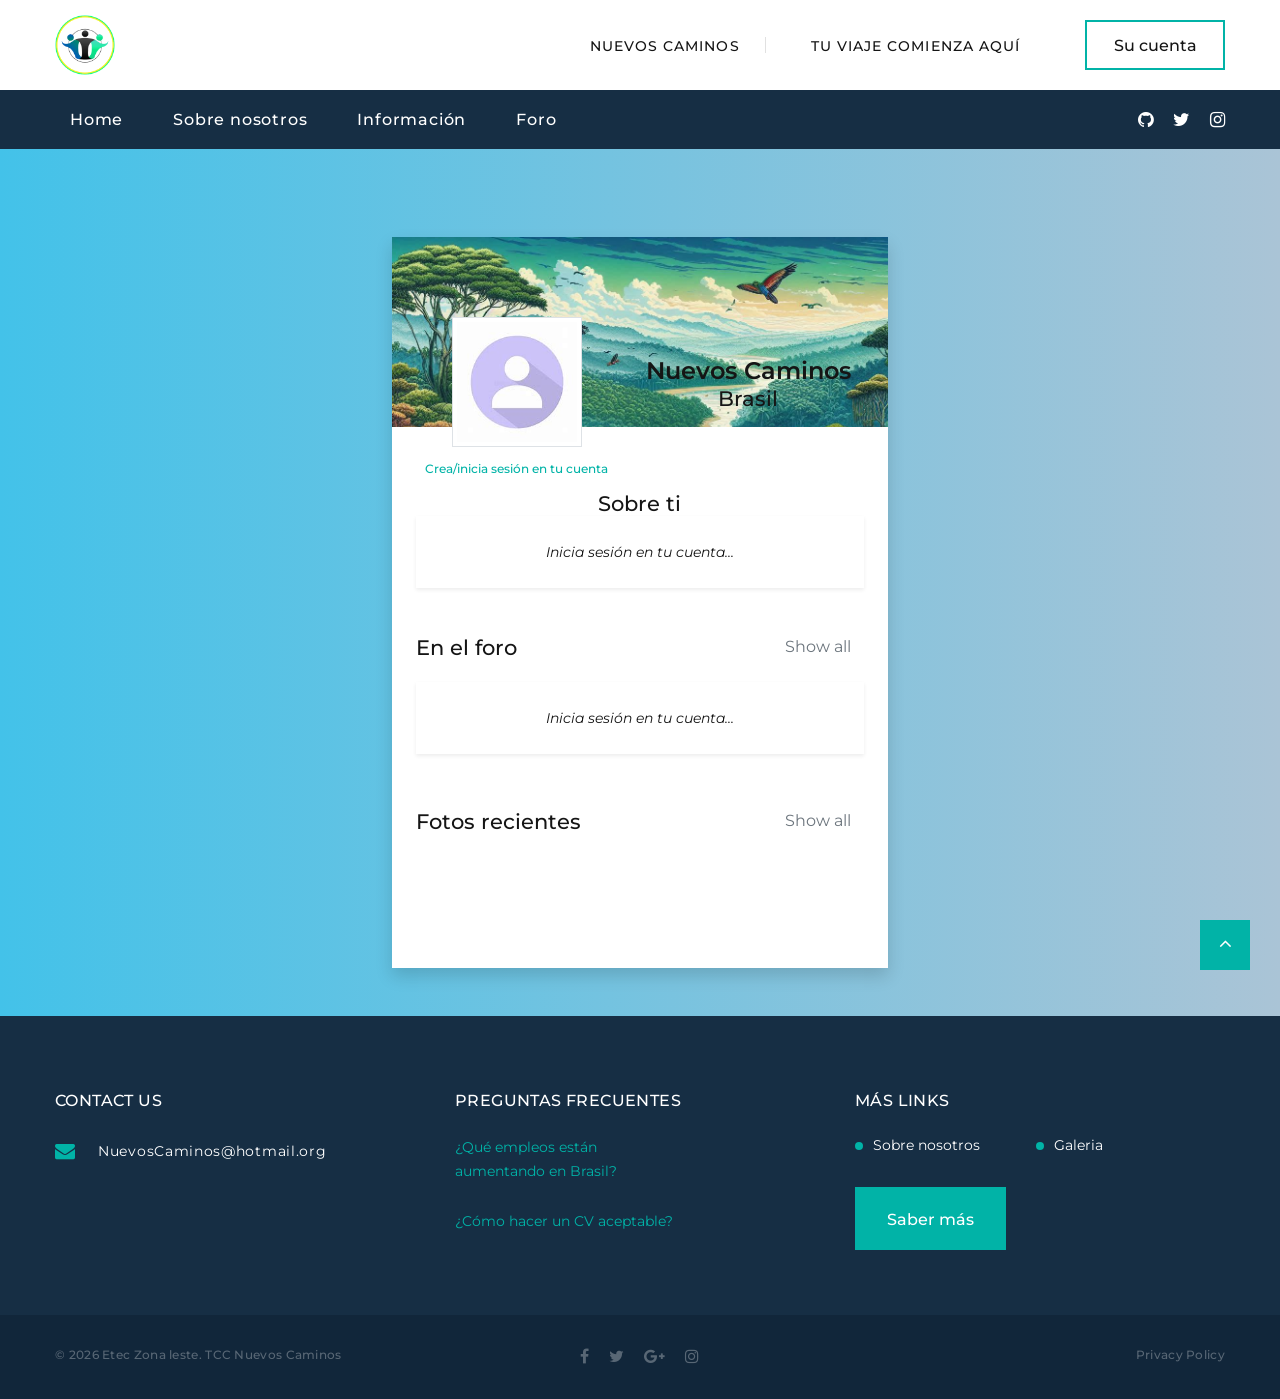
==== commit 79914df5: "Icons Arrumados de cada página" ====
--- a/Front-end/cuenta.html
+++ b/Front-end/cuenta.html
@@ -122,10 +122,9 @@
                 <ul
                   class="list-inline list-inline-md rd-navbar-corporate-list-social"
                 >
-                  <li><a class="icon fa fa-facebook" href="#"></a></li>
-                  <li><a class="icon fa fa-twitter" href="#"></a></li>
-                  <li><a class="icon fa fa-google-plus" href="#"></a></li>
-                  <li><a class="icon fa fa-instagram" href="#"></a></li>
+                <li><a class="icon fa fa-github" href="https://github.com/Nuevos-Caminos/NC"></a></li> 
+                <li><a class="icon fa fa-twitter" href="https://x.com/Nuevos_Caminos0"></a></li>
+                <li><a class="icon fa fa-instagram" href="https://www.instagram.com/nuevos_caminos02/"></a></li>
                 </ul>
                 <!-- RD Navbar Nav: Começo da navbar-->
                 <ul class="rd-navbar-nav">
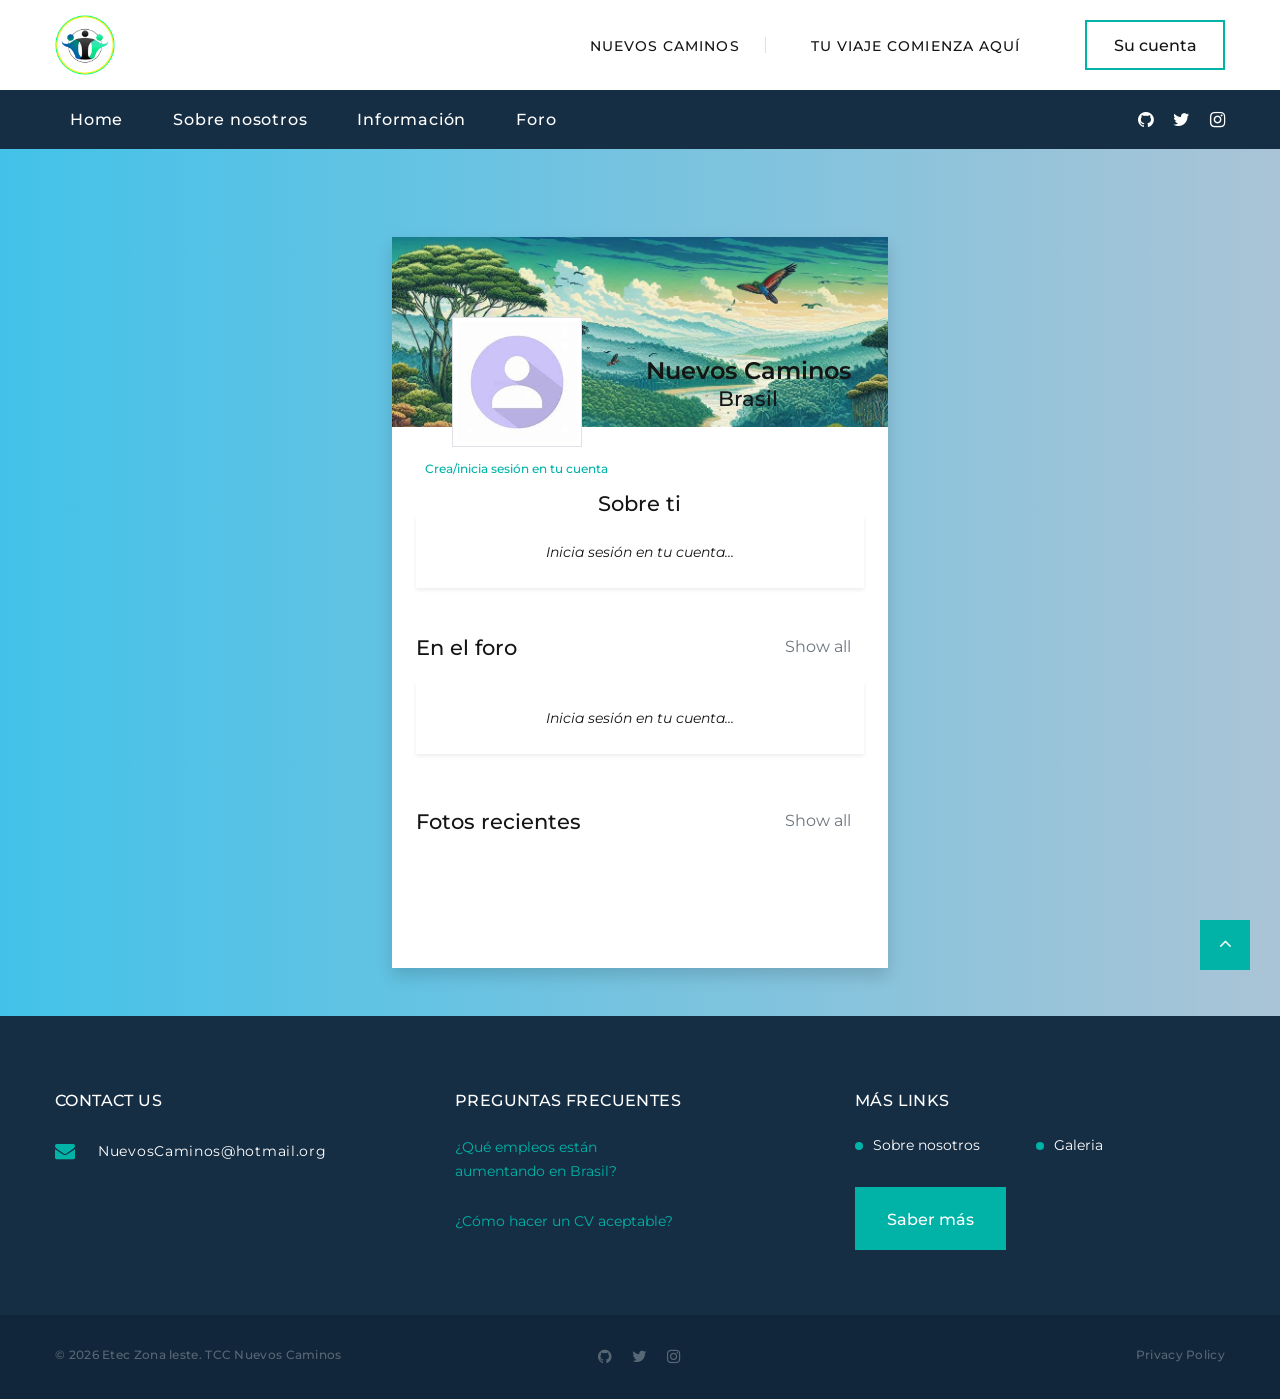
==== commit dcd0cac5: "Link Arrumados" ====
--- a/Front-end/cuenta.html
+++ b/Front-end/cuenta.html
@@ -296,10 +296,9 @@
               <div class="col-sm-6 col-md-4 text-sm-right text-md-center">
                 <div>
                   <ul class="list-inline list-inline-sm footer-social-list-2">
-                    <li><a class="icon fa fa-facebook" href="#"></a></li>
-                    <li><a class="icon fa fa-twitter" href="#"></a></li>
-                    <li><a class="icon fa fa-google-plus" href="#"></a></li>
-                    <li><a class="icon fa fa-instagram" href="#"></a></li>
+                    <li><a class="icon fa fa-github" href="https://github.com/Nuevos-Caminos/NC"></a></li> 
+                  <li><a class="icon fa fa-twitter" href="https://x.com/Nuevos_Caminos0"></a></li>
+                  <li><a class="icon fa fa-instagram" href="https://www.instagram.com/nuevos_caminos02/"></a></li>
                   </ul>
                 </div>
               </div>
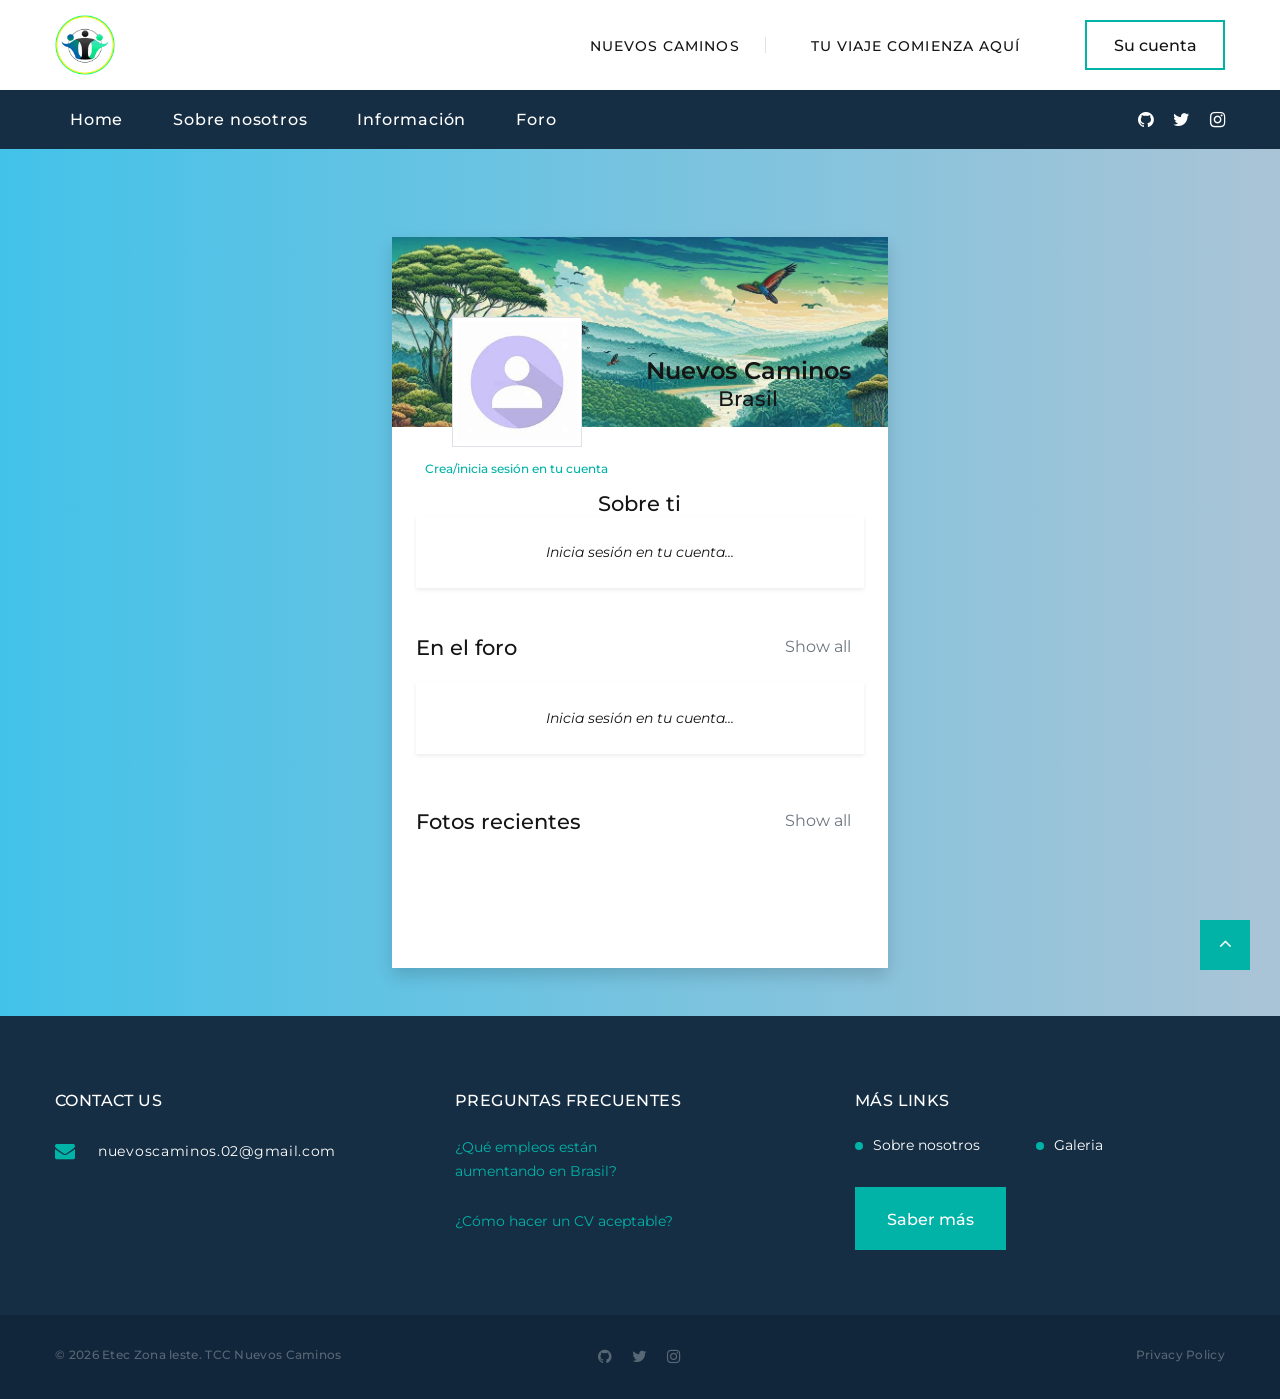
==== commit c7c9f55a: "Email Arumado e Forum Feito" ====
--- a/Front-end/cuenta.html
+++ b/Front-end/cuenta.html
@@ -230,7 +230,7 @@
                           </div>
                           <div class="unit-body">
                             <a class="link-aemail" href="mailto:#"
-                              >NuevosCaminos@hotmail.org</a>
+                              >nuevoscaminos.02@gmail.com</a>
                           </div>
                         </div>
                       </li>
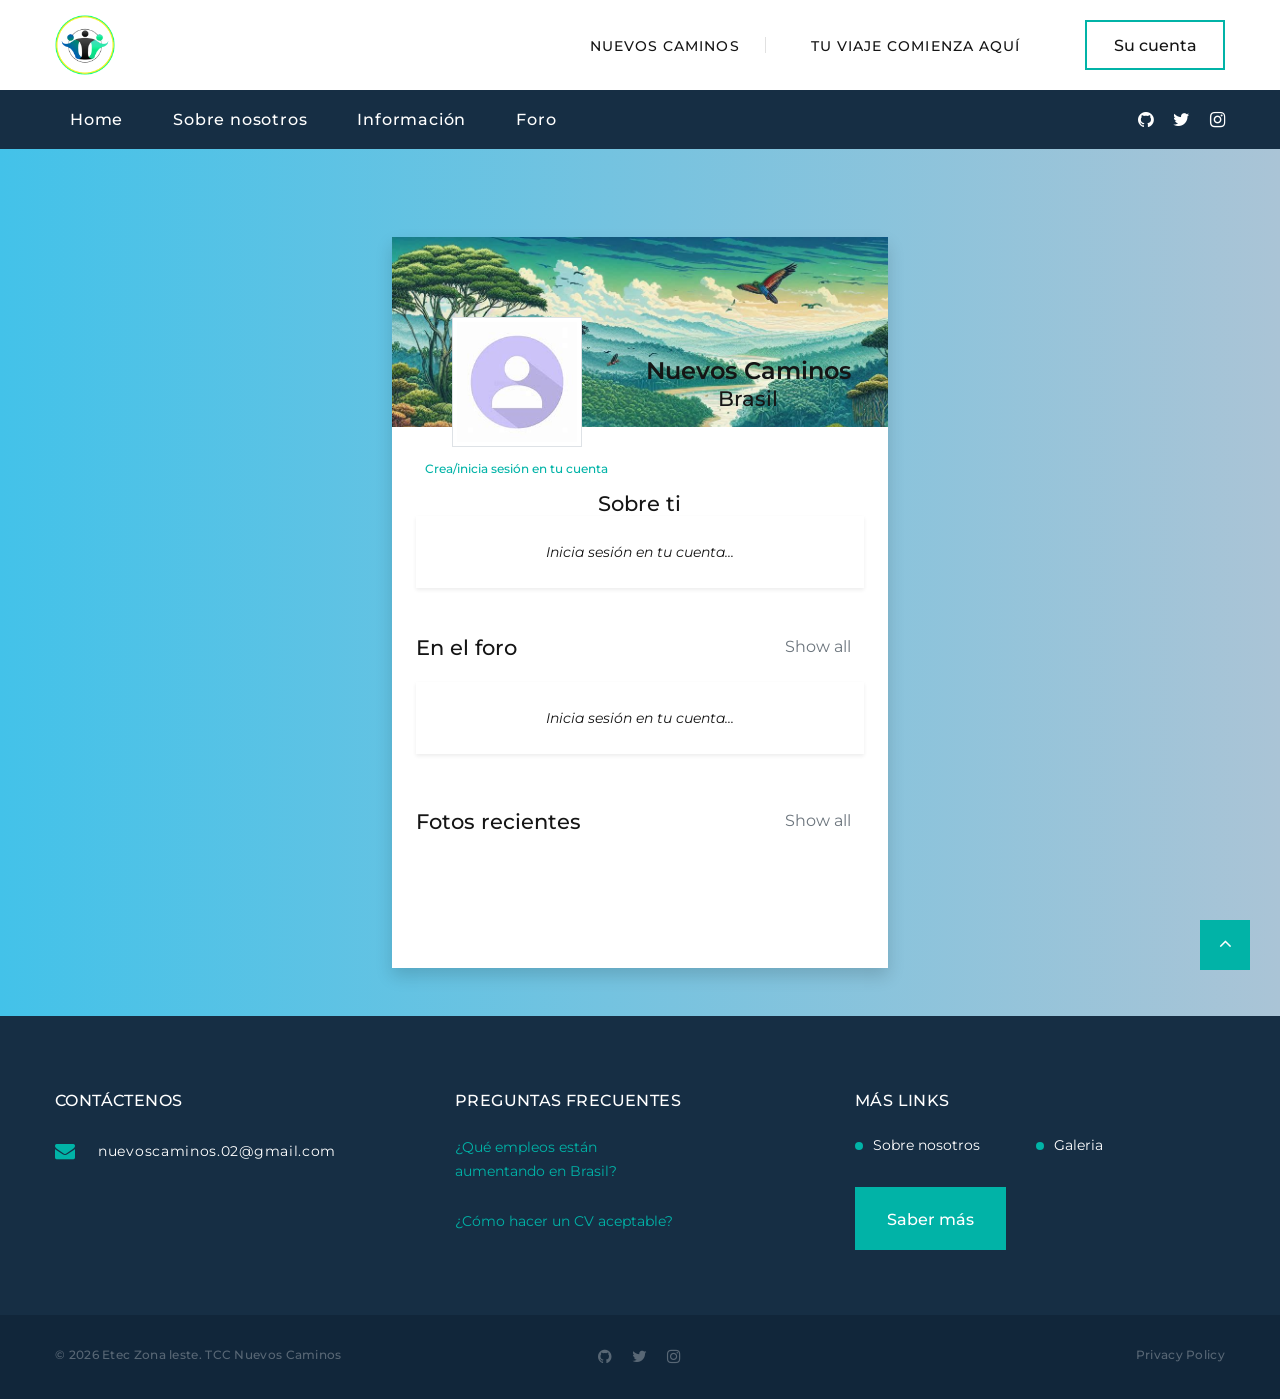
==== commit 6ef32c37: "Arrumado o footer" ====
--- a/Front-end/cuenta.html
+++ b/Front-end/cuenta.html
@@ -124,7 +124,7 @@
                 >
                 <li><a class="icon fa fa-github" href="https://github.com/Nuevos-Caminos/NC"></a></li> 
                 <li><a class="icon fa fa-twitter" href="https://x.com/Nuevos_Caminos0"></a></li>
-                <li><a class="icon fa fa-instagram" href="https://www.instagram.com/nuevos_caminos02/"></a></li>
+                <li><a class="icon fa fa-instagram" href="https://www.instagram.com/tcc_nuevoscaminos/"></a></li>
                 </ul>
                 <!-- RD Navbar Nav: Começo da navbar-->
                 <ul class="rd-navbar-nav">
@@ -221,7 +221,7 @@
               <div class="col-sm-6 col-md-12 col-lg-3 col-xl-4">
                 <div class="oh-desktop">
                   <div class="wow slideInRight" data-wow-delay="0s">
-                    <h6 class="text-spacing-100 text-uppercase">Contact us</h6>
+                    <h6 class="text-spacing-100 text-uppercase">Contáctenos</h6>
                     <ul class="footer-contacts d-inline-block d-sm-block">
                       <li>
                         <div class="unit">
@@ -298,7 +298,7 @@
                   <ul class="list-inline list-inline-sm footer-social-list-2">
                     <li><a class="icon fa fa-github" href="https://github.com/Nuevos-Caminos/NC"></a></li> 
                   <li><a class="icon fa fa-twitter" href="https://x.com/Nuevos_Caminos0"></a></li>
-                  <li><a class="icon fa fa-instagram" href="https://www.instagram.com/nuevos_caminos02/"></a></li>
+                  <li><a class="icon fa fa-instagram" href="https://www.instagram.com/tcc_nuevoscaminos/"></a></li>
                   </ul>
                 </div>
               </div>
--- a/Front-end/css/style.css
+++ b/Front-end/css/style.css
@@ -3,6 +3,23 @@
 * Trunk version 2.0.0
 */
 /** @group Base */
+#imgbody{
+	border-radius: 15px;
+}
+
+#scroll{
+	list-style-type: disclosure-closed;
+	color: gray;
+}
+
+#imagem{
+	font-size:18px;
+	background-color: #01b3a7;
+	color: white;
+	padding: 10px 20px;
+	border-radius: 5px;
+}
+
 a:focus,
 button:focus {
 	outline: none !important;
